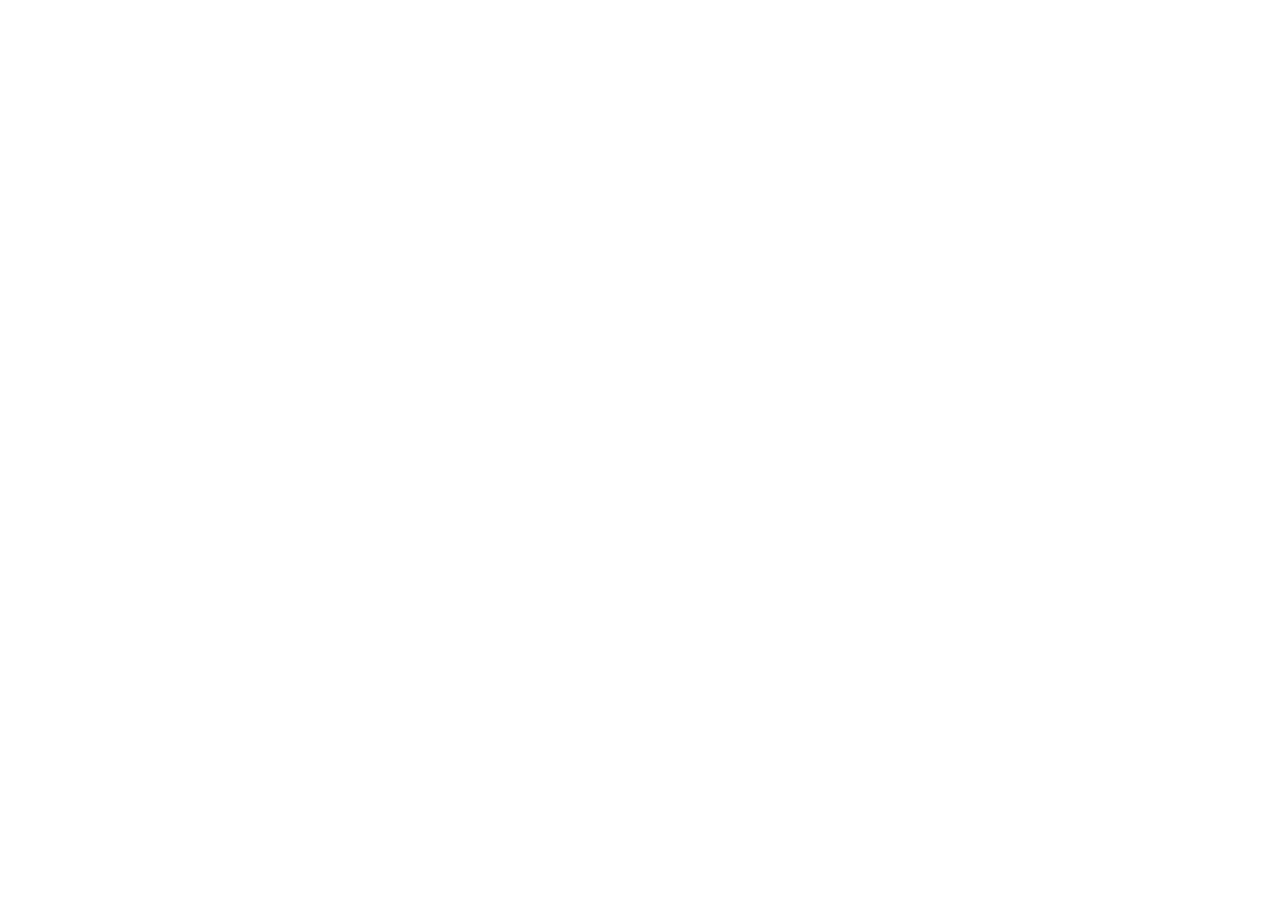
==== index.html @ 46333143 "Deploy portfolio" ====
<!doctype html>
<html lang="en">
  <head>
    <meta charset="UTF-8" />
    <link rel="icon" type="image/svg+xml" href="/portfolio/vite.svg" />
    <meta name="viewport" content="width=device-width, initial-scale=1.0" />
    <title>portfolio</title>
    <script type="module" crossorigin src="/portfolio/assets/index-CJTxj2IG.js"></script>
    <link rel="stylesheet" crossorigin href="/portfolio/assets/index-BjgT5rln.css">
  </head>
  <body>
    <div id="root"></div>
  </body>
</html>
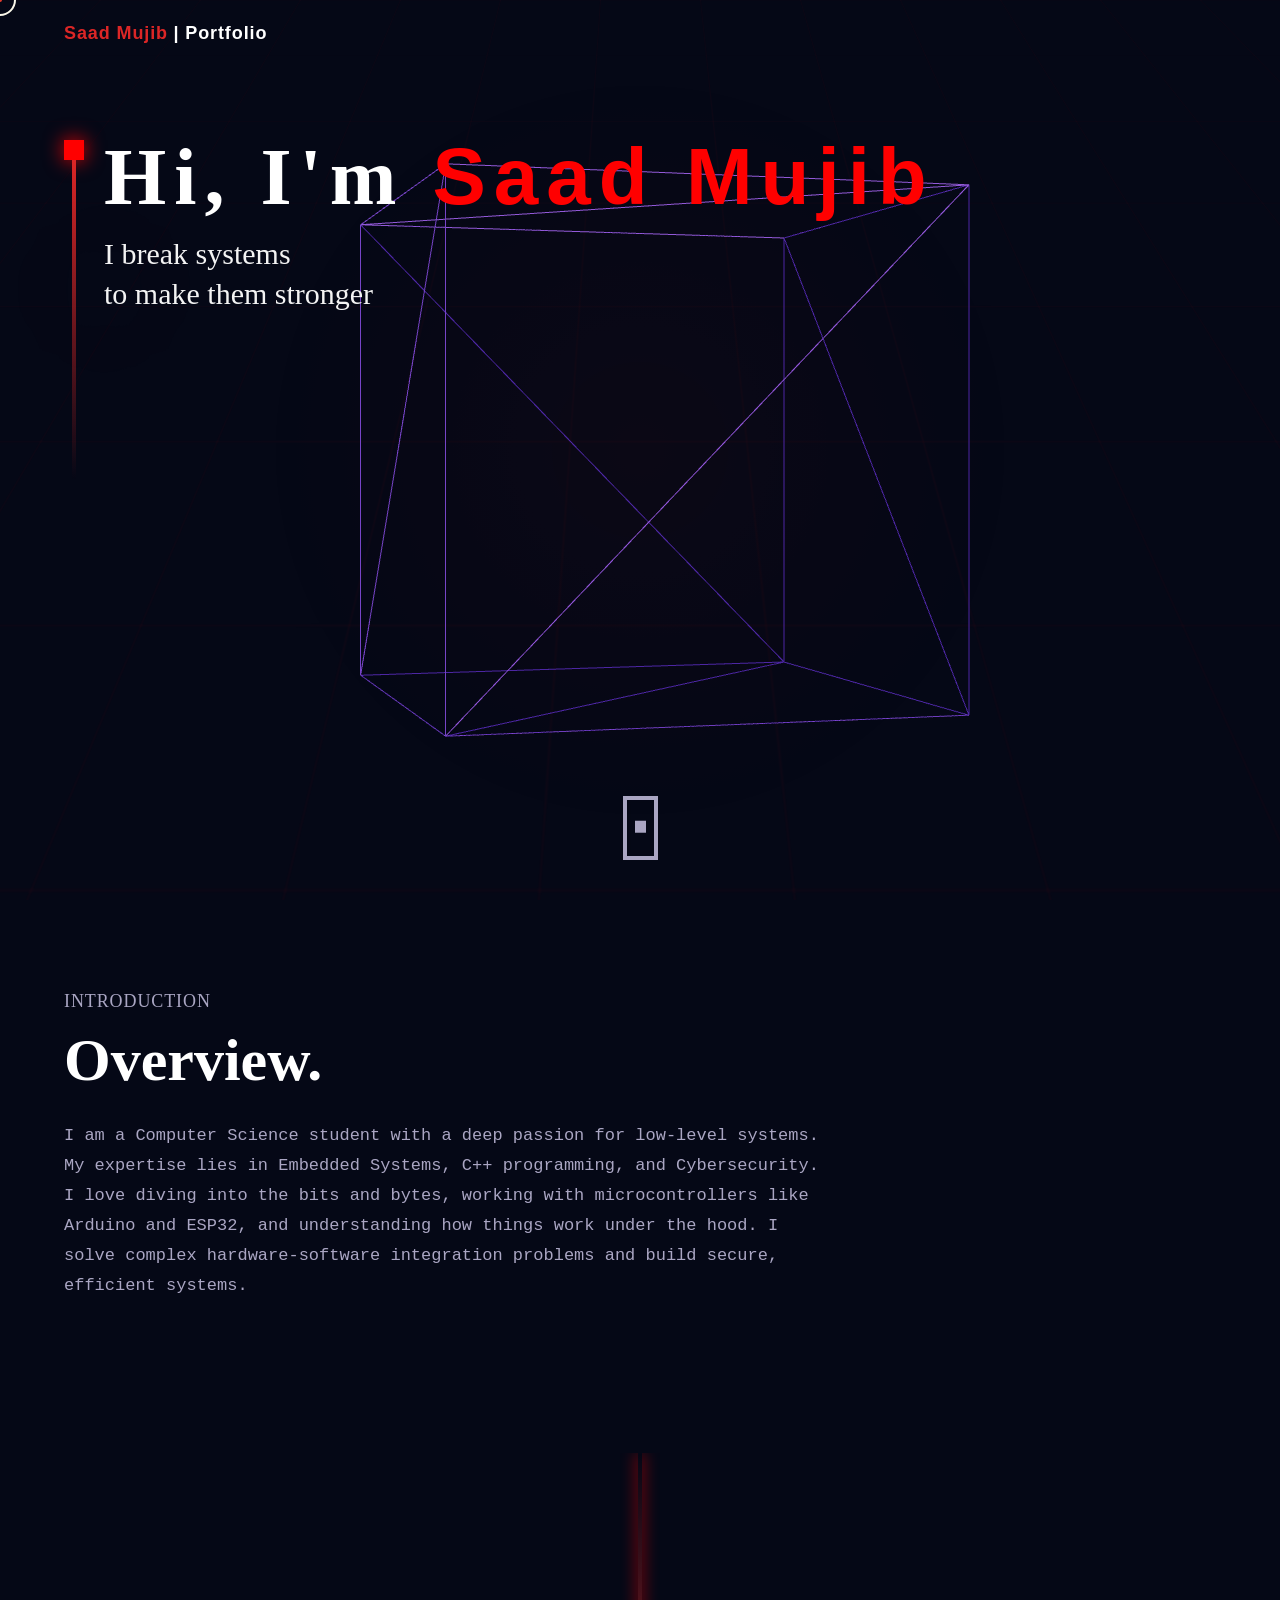
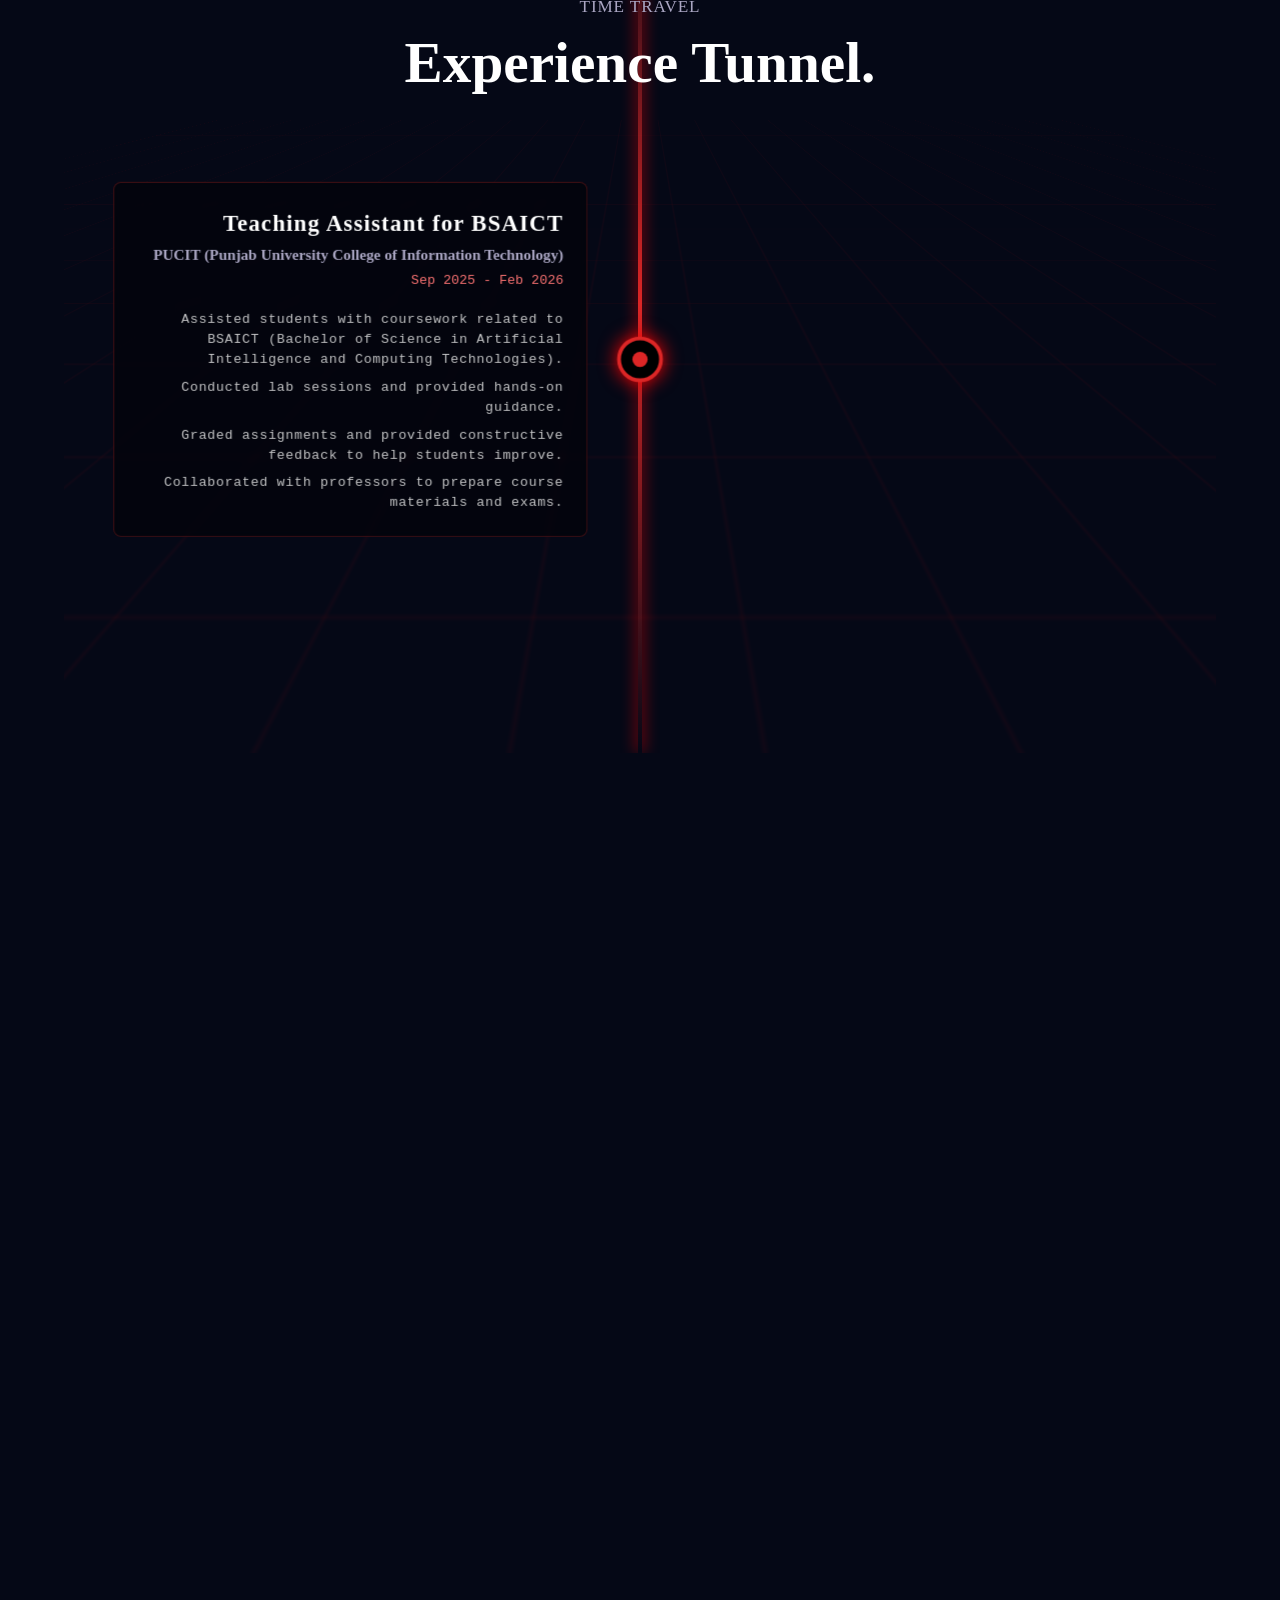
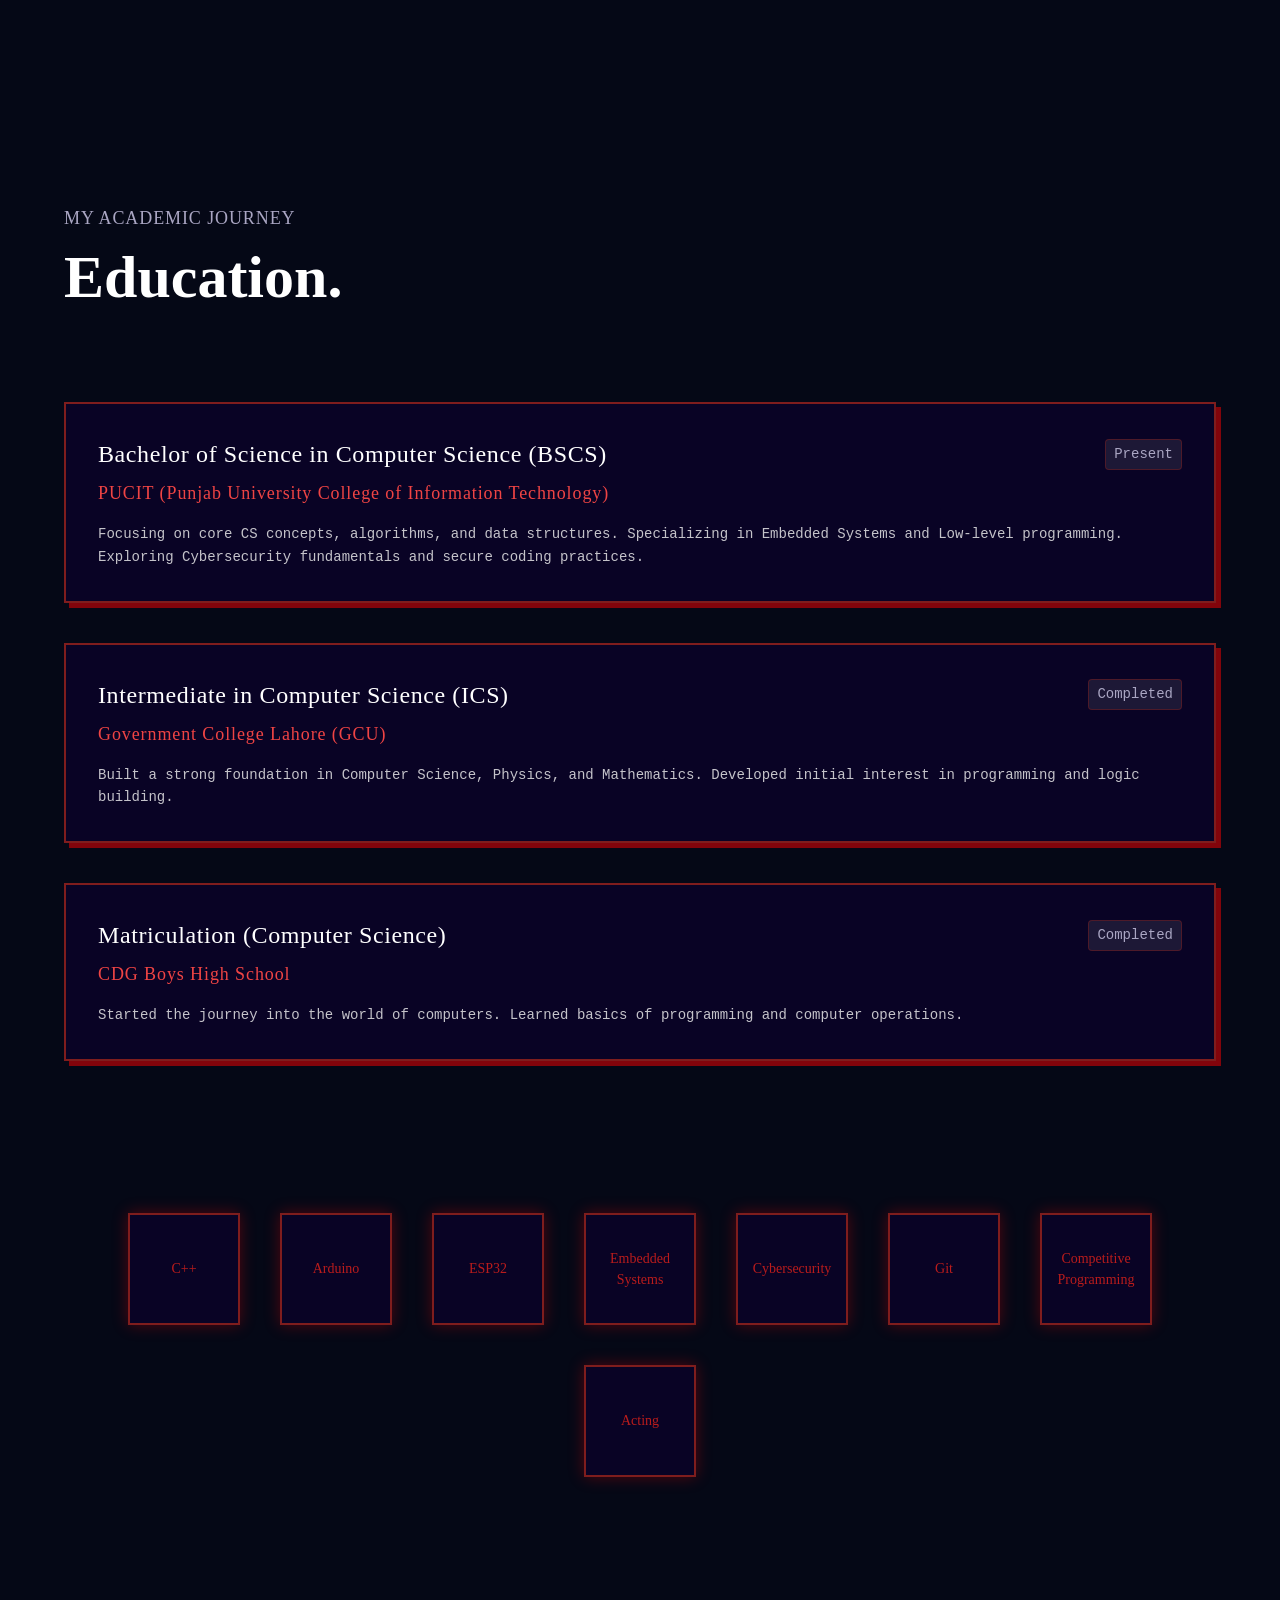
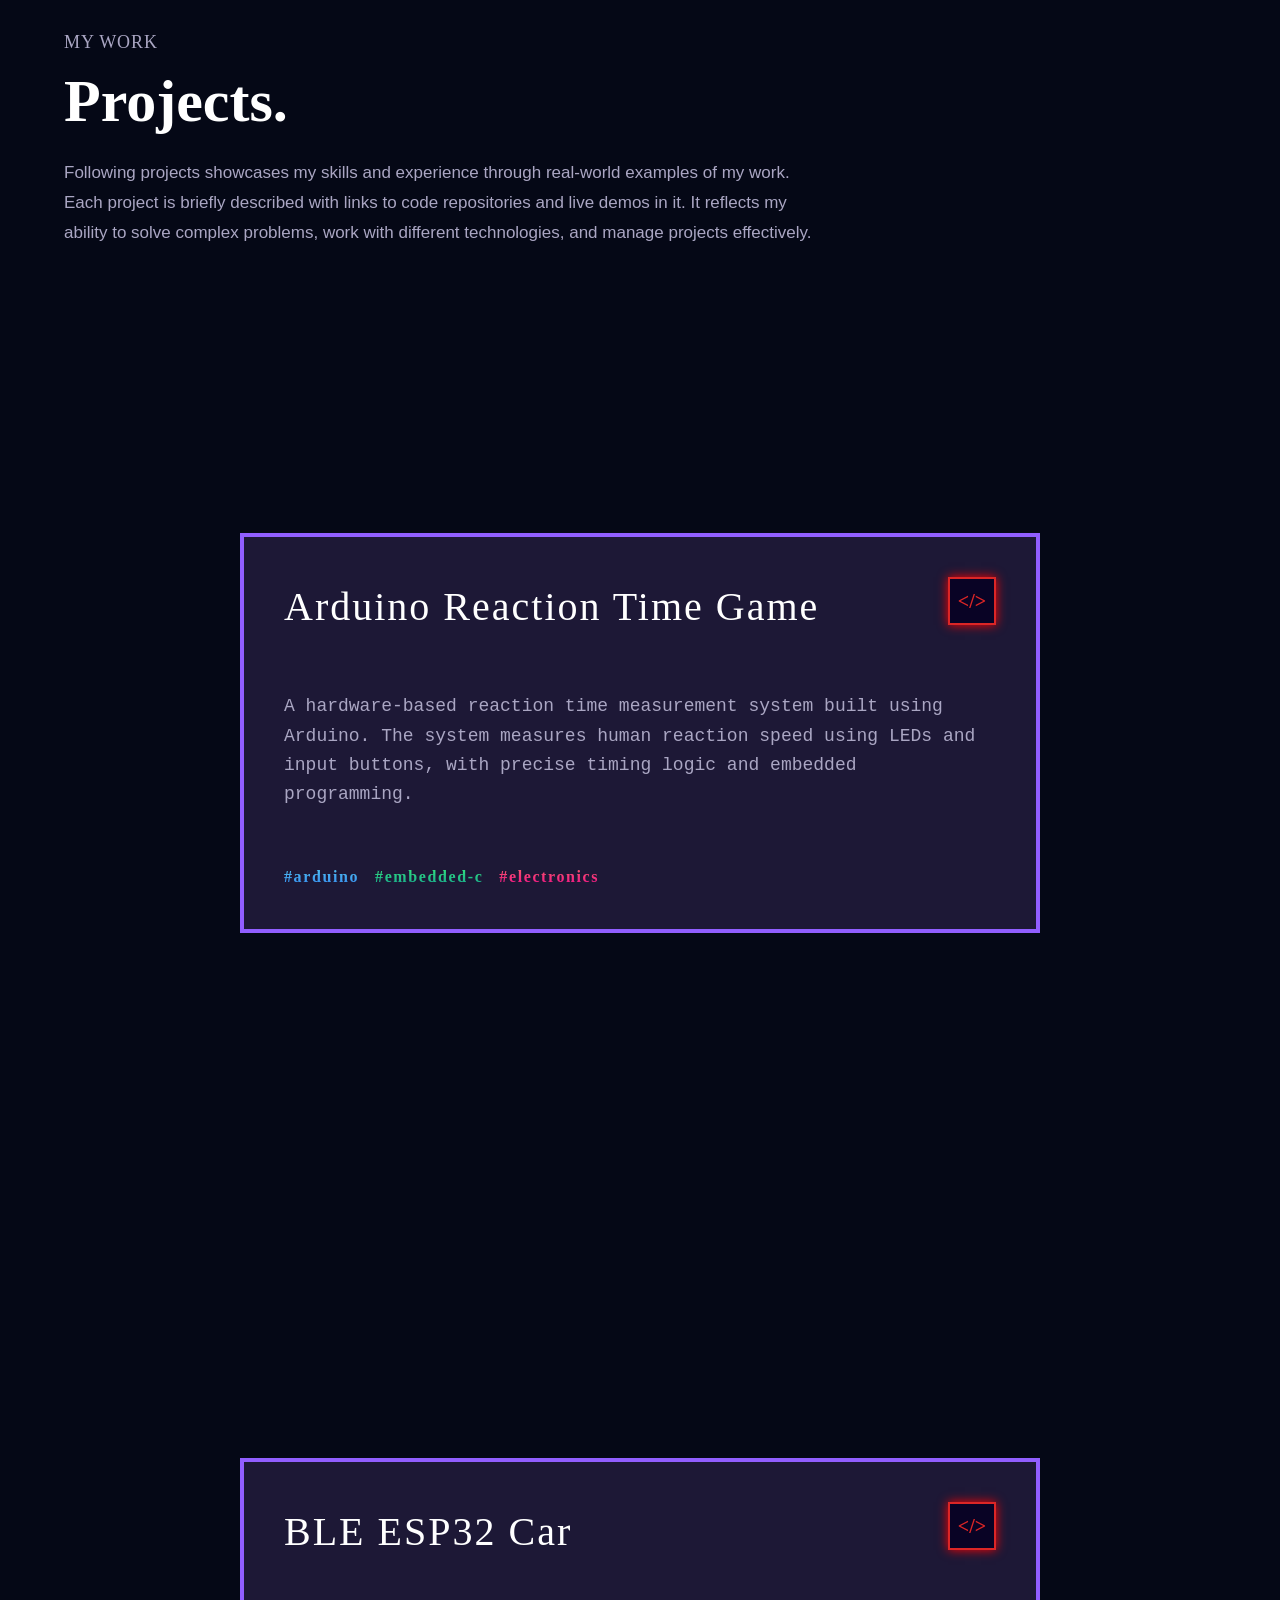
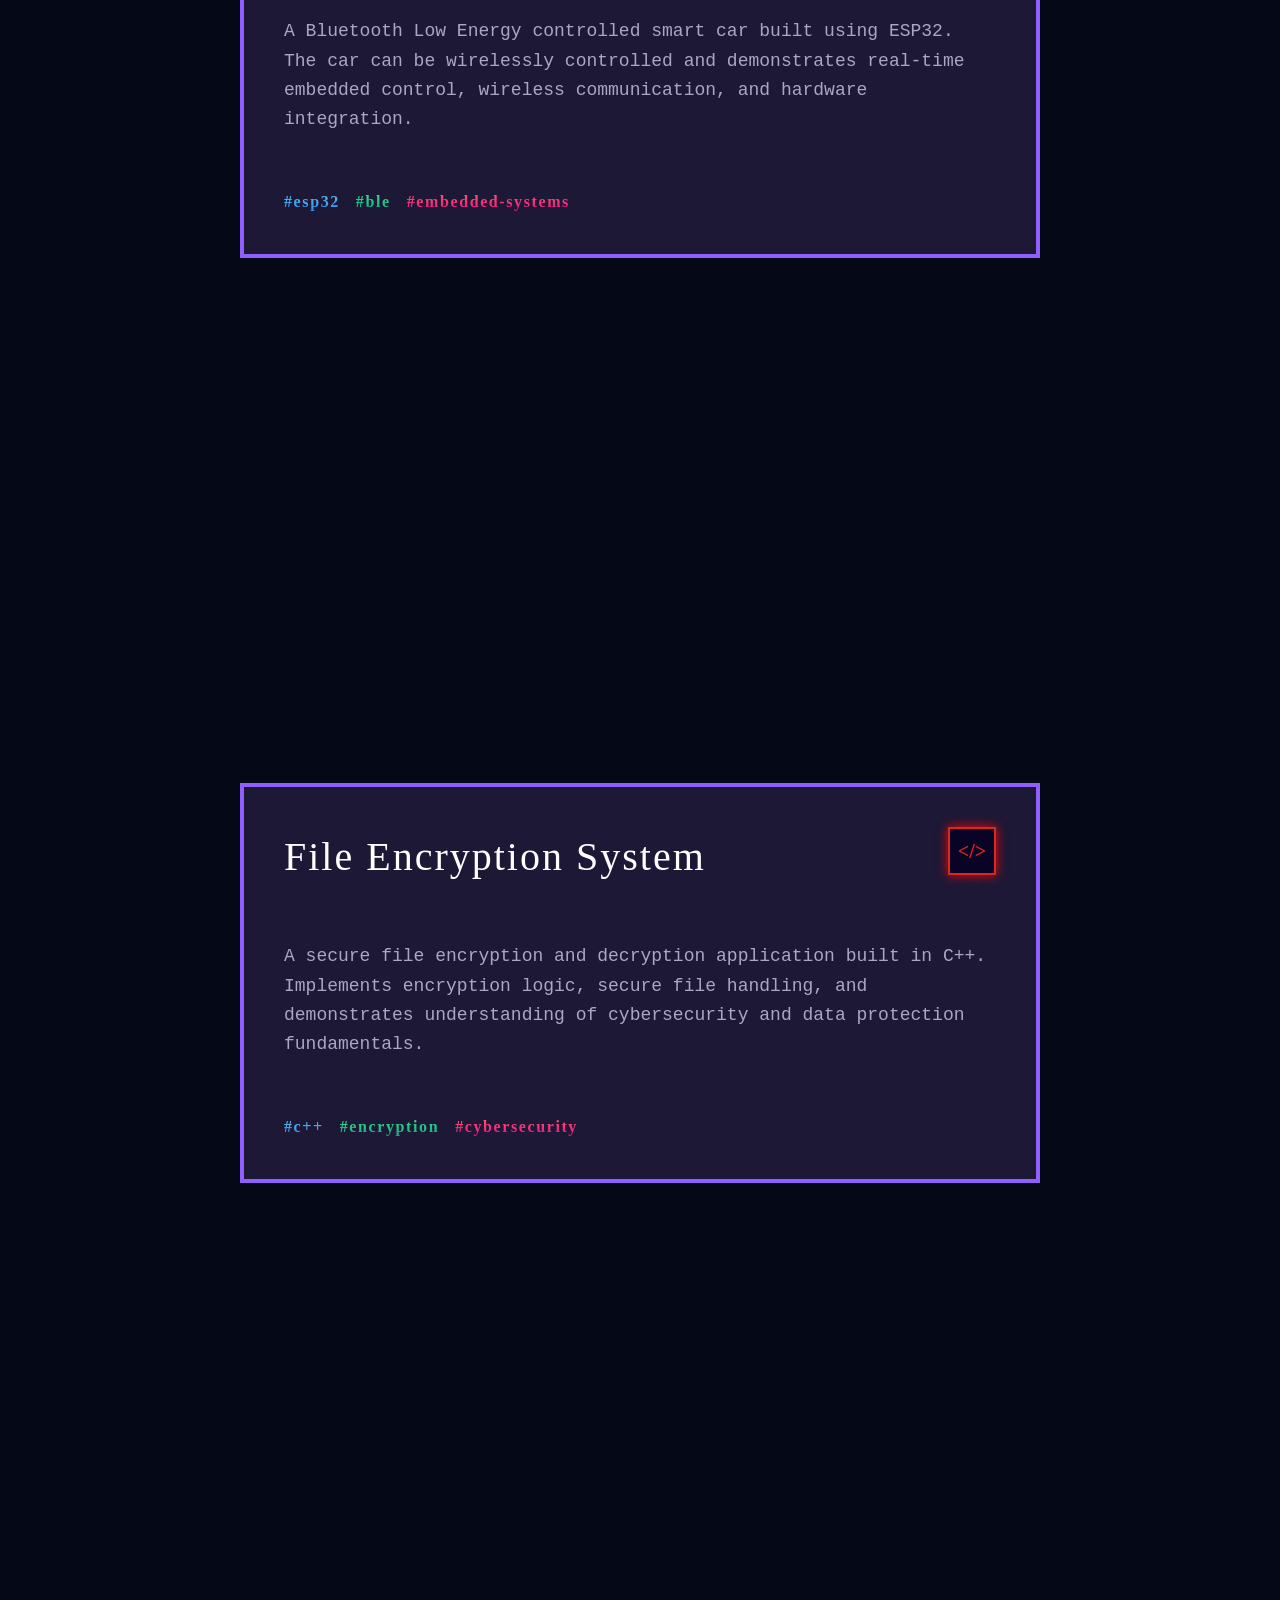
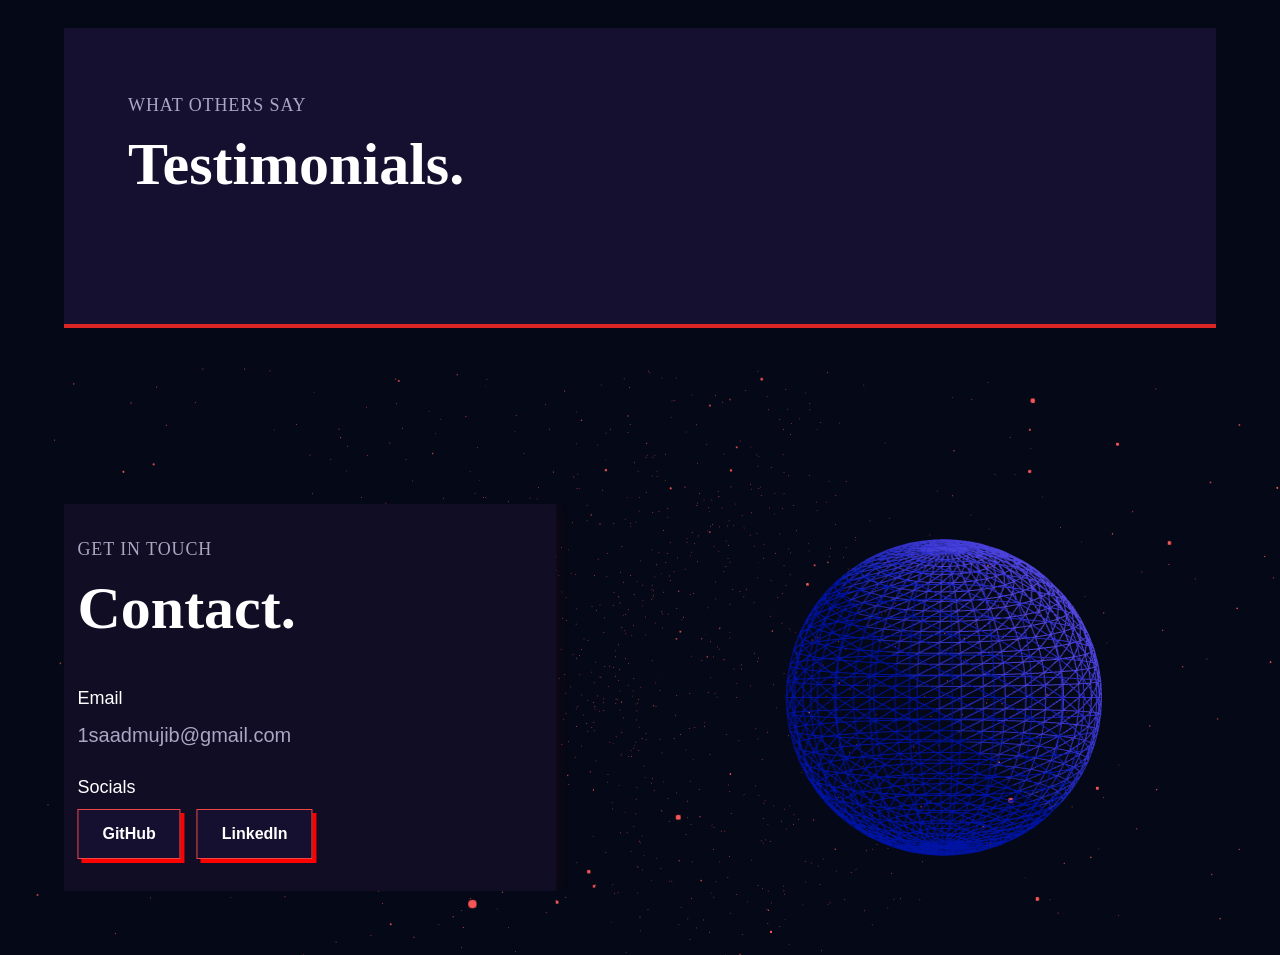
==== commit 277286fe: "fix base path" ====
--- a/index.html
+++ b/index.html
@@ -2,11 +2,11 @@
 <html lang="en">
   <head>
     <meta charset="UTF-8" />
-    <link rel="icon" type="image/svg+xml" href="/portfolio/vite.svg" />
+    <link rel="icon" type="image/svg+xml" href="/vite.svg" />
     <meta name="viewport" content="width=device-width, initial-scale=1.0" />
     <title>portfolio</title>
-    <script type="module" crossorigin src="/portfolio/assets/index-CJTxj2IG.js"></script>
-    <link rel="stylesheet" crossorigin href="/portfolio/assets/index-BjgT5rln.css">
+    <script type="module" crossorigin src="/assets/index-BDBpgsNN.js"></script>
+    <link rel="stylesheet" crossorigin href="/assets/index-BjgT5rln.css">
   </head>
   <body>
     <div id="root"></div>
--- a/assets/index-BjgT5rln.css
+++ b/assets/index-BjgT5rln.css
@@ -0,0 +1 @@
+@import "https://fonts.googleapis.com/css2?family=Creepster&family=Rubik+Glitch&family=Poppins:wght@100;200;300;400;500;600;700;800;900&display=swap";*,:before,:after{box-sizing:border-box;border:0 solid #e5e7eb}:before,:after{--tw-content:""}html,:host{-webkit-text-size-adjust:100%;tab-size:4;font-feature-settings:normal;font-variation-settings:normal;-webkit-tap-highlight-color:transparent;font-family:ui-sans-serif,system-ui,sans-serif,Apple Color Emoji,Segoe UI Emoji,Segoe UI Symbol,Noto Color Emoji;line-height:1.5}body{line-height:inherit;margin:0}hr{height:0;color:inherit;border-top-width:1px}abbr:where([title]){-webkit-text-decoration:underline dotted;text-decoration:underline dotted}h1,h2,h3,h4,h5,h6{font-size:inherit;font-weight:inherit}a{color:inherit;-webkit-text-decoration:inherit;text-decoration:inherit}b,strong{font-weight:bolder}code,kbd,samp,pre{font-feature-settings:normal;font-variation-settings:normal;font-family:ui-monospace,SFMono-Regular,Menlo,Monaco,Consolas,Liberation Mono,Courier New,monospace;font-size:1em}small{font-size:80%}sub,sup{vertical-align:baseline;font-size:75%;line-height:0;position:relative}sub{bottom:-.25em}sup{top:-.5em}table{text-indent:0;border-color:inherit;border-collapse:collapse}button,input,optgroup,select,textarea{font-feature-settings:inherit;font-variation-settings:inherit;font-family:inherit;font-size:100%;font-weight:inherit;line-height:inherit;color:inherit;margin:0;padding:0}button,select{text-transform:none}button,[type=button],[type=reset],[type=submit]{-webkit-appearance:button;background-color:#0000;background-image:none}:-moz-focusring{outline:auto}:-moz-ui-invalid{box-shadow:none}progress{vertical-align:baseline}::-webkit-inner-spin-button{height:auto}::-webkit-outer-spin-button{height:auto}[type=search]{-webkit-appearance:textfield;outline-offset:-2px}::-webkit-search-decoration{-webkit-appearance:none}::-webkit-file-upload-button{-webkit-appearance:button;font:inherit}summary{display:list-item}blockquote,dl,dd,h1,h2,h3,h4,h5,h6,hr,figure,p,pre{margin:0}fieldset{margin:0;padding:0}legend{padding:0}ol,ul,menu{margin:0;padding:0;list-style:none}dialog{padding:0}textarea{resize:vertical}input::-moz-placeholder{opacity:1;color:#9ca3af}textarea::-moz-placeholder{opacity:1;color:#9ca3af}input::placeholder,textarea::placeholder{opacity:1;color:#9ca3af}button,[role=button]{cursor:pointer}:disabled{cursor:default}img,svg,video,canvas,audio,iframe,embed,object{vertical-align:middle;display:block}img,video{max-width:100%;height:auto}[hidden]{display:none}*,:before,:after,::backdrop{--tw-border-spacing-x:0;--tw-border-spacing-y:0;--tw-translate-x:0;--tw-translate-y:0;--tw-rotate:0;--tw-skew-x:0;--tw-skew-y:0;--tw-scale-x:1;--tw-scale-y:1;--tw-pan-x: ;--tw-pan-y: ;--tw-pinch-zoom: ;--tw-scroll-snap-strictness:proximity;--tw-gradient-from-position: ;--tw-gradient-via-position: ;--tw-gradient-to-position: ;--tw-ordinal: ;--tw-slashed-zero: ;--tw-numeric-figure: ;--tw-numeric-spacing: ;--tw-numeric-fraction: ;--tw-ring-inset: ;--tw-ring-offset-width:0px;--tw-ring-offset-color:#fff;--tw-ring-color:#3b82f680;--tw-ring-offset-shadow:0 0 #0000;--tw-ring-shadow:0 0 #0000;--tw-shadow:0 0 #0000;--tw-shadow-colored:0 0 #0000;--tw-blur: ;--tw-brightness: ;--tw-contrast: ;--tw-grayscale: ;--tw-hue-rotate: ;--tw-invert: ;--tw-saturate: ;--tw-sepia: ;--tw-drop-shadow: ;--tw-backdrop-blur: ;--tw-backdrop-brightness: ;--tw-backdrop-contrast: ;--tw-backdrop-grayscale: ;--tw-backdrop-hue-rotate: ;--tw-backdrop-invert: ;--tw-backdrop-opacity: ;--tw-backdrop-saturate: ;--tw-backdrop-sepia: }.container{width:100%}@media (width>=450px){.container{max-width:450px}}@media (width>=640px){.container{max-width:640px}}@media (width>=768px){.container{max-width:768px}}@media (width>=1024px){.container{max-width:1024px}}@media (width>=1280px){.container{max-width:1280px}}@media (width>=1536px){.container{max-width:1536px}}.pointer-events-none{pointer-events:none}.pointer-events-auto{pointer-events:auto}.fixed{position:fixed}.absolute{position:absolute}.relative{position:relative}.sticky{position:sticky}.inset-0{inset:0}.bottom-0{bottom:0}.bottom-1\/3{bottom:33.3333%}.bottom-32{bottom:8rem}.left-0{left:0}.left-1\/2{left:50%}.left-10{left:2.5rem}.right-20{right:5rem}.top-0{top:0}.top-1\/2{top:50%}.top-1\/4{top:25%}.top-\[120px\]{top:120px}.z-0{z-index:0}.z-10{z-index:10}.z-20{z-index:20}.z-\[-1\]{z-index:-1}.z-\[9999\]{z-index:9999}.mx-auto{margin-left:auto;margin-right:auto}.-mt-20{margin-top:-5rem}.mb-1{margin-bottom:.25rem}.mb-2{margin-bottom:.5rem}.mb-20{margin-bottom:5rem}.mb-4{margin-bottom:1rem}.mt-1{margin-top:.25rem}.mt-12{margin-top:3rem}.mt-2{margin-top:.5rem}.mt-20{margin-top:5rem}.mt-3{margin-top:.75rem}.mt-4{margin-top:1rem}.mt-5{margin-top:1.25rem}.mt-7{margin-top:1.75rem}.mt-8{margin-top:2rem}.inline-block{display:inline-block}.flex{display:flex}.hidden{display:none}.h-1{height:.25rem}.h-12{height:3rem}.h-28{height:7rem}.h-3{height:.75rem}.h-32{height:8rem}.h-4{height:1rem}.h-40{height:10rem}.h-5{height:1.25rem}.h-64{height:16rem}.h-8{height:2rem}.h-\[350px\]{height:350px}.h-\[400px\]{height:400px}.h-\[64px\]{height:64px}.h-auto{height:auto}.h-full{height:100%}.h-screen{height:100vh}.min-h-\[200vh\]{min-height:200vh}.min-h-\[300px\]{min-height:300px}.w-1{width:.25rem}.w-12{width:3rem}.w-28{width:7rem}.w-3{width:.75rem}.w-32{width:8rem}.w-4{width:1rem}.w-5{width:1.25rem}.w-64{width:16rem}.w-8{width:2rem}.w-\[35px\]{width:35px}.w-\[45\%\]{width:45%}.w-\[800px\]{width:800px}.w-full{width:100%}.max-w-3xl{max-width:48rem}.max-w-7xl{max-width:80rem}.flex-1{flex:1}.flex-\[0\.75\]{flex:.75}.origin-top{transform-origin:top}.-translate-x-1\/2{--tw-translate-x:-50%;transform:translate(var(--tw-translate-x), var(--tw-translate-y)) rotate(var(--tw-rotate)) skewX(var(--tw-skew-x)) skewY(var(--tw-skew-y)) scaleX(var(--tw-scale-x)) scaleY(var(--tw-scale-y))}.-translate-y-1\/2{--tw-translate-y:-50%;transform:translate(var(--tw-translate-x), var(--tw-translate-y)) rotate(var(--tw-rotate)) skewX(var(--tw-skew-x)) skewY(var(--tw-skew-y)) scaleX(var(--tw-scale-x)) scaleY(var(--tw-scale-y))}.animate-\[grid-scroll_20s_linear_infinite\]{animation:20s linear infinite grid-scroll}@keyframes pulse{50%{opacity:.5}}.animate-pulse{animation:2s cubic-bezier(.4,0,.6,1) infinite pulse}@keyframes spin{to{transform:rotate(360deg)}}.animate-spin{animation:1s linear infinite spin}.cursor-none{cursor:none}.cursor-pointer{cursor:pointer}.list-none{list-style-type:none}.flex-row{flex-direction:row}.flex-row-reverse{flex-direction:row-reverse}.flex-col{flex-direction:column}.flex-col-reverse{flex-direction:column-reverse}.flex-wrap{flex-wrap:wrap}.items-start{align-items:flex-start}.items-end{align-items:flex-end}.items-center{align-items:center}.justify-center{justify-content:center}.justify-between{justify-content:space-between}.gap-1{gap:.25rem}.gap-10{gap:2.5rem}.gap-2{gap:.5rem}.gap-4{gap:1rem}.gap-5{gap:1.25rem}.gap-6{gap:1.5rem}.gap-7{gap:1.75rem}.space-y-2>:not([hidden])~:not([hidden]){--tw-space-y-reverse:0;margin-top:calc(.5rem * calc(1 - var(--tw-space-y-reverse)));margin-bottom:calc(.5rem * var(--tw-space-y-reverse))}.overflow-hidden{overflow:hidden}.rounded{border-radius:.25rem}.rounded-full{border-radius:9999px}.rounded-lg{border-radius:.5rem}.border{border-width:1px}.border-2{border-width:2px}.border-4{border-width:4px}.border-b-4{border-bottom-width:4px}.border-l-4{border-left-width:4px}.border-t-2{border-top-width:2px}.border-\[\#915eff\]{--tw-border-opacity:1;border-color:rgb(145 94 255/var(--tw-border-opacity))}.border-red-500{--tw-border-opacity:1;border-color:rgb(239 68 68/var(--tw-border-opacity))}.border-red-500\/20{border-color:#ef444433}.border-red-600{--tw-border-opacity:1;border-color:rgb(220 38 38/var(--tw-border-opacity))}.border-red-900{--tw-border-opacity:1;border-color:rgb(127 29 29/var(--tw-border-opacity))}.border-red-900\/30{border-color:#7f1d1d4d}.border-red-900\/50{border-color:#7f1d1d80}.border-secondary{--tw-border-opacity:1;border-color:rgb(170 166 195/var(--tw-border-opacity))}.bg-\[\#1d1836\]{--tw-bg-opacity:1;background-color:rgb(29 24 54/var(--tw-bg-opacity))}.bg-\[\#ff0000\]{--tw-bg-opacity:1;background-color:rgb(255 0 0/var(--tw-bg-opacity))}.bg-black{--tw-bg-opacity:1;background-color:rgb(0 0 0/var(--tw-bg-opacity))}.bg-black-100{--tw-bg-opacity:1;background-color:rgb(16 13 37/var(--tw-bg-opacity))}.bg-black-200{--tw-bg-opacity:1;background-color:rgb(9 3 37/var(--tw-bg-opacity))}.bg-black\/40{background-color:#0006}.bg-primary{--tw-bg-opacity:1;background-color:rgb(5 8 22/var(--tw-bg-opacity))}.bg-red-500{--tw-bg-opacity:1;background-color:rgb(239 68 68/var(--tw-bg-opacity))}.bg-red-600{--tw-bg-opacity:1;background-color:rgb(220 38 38/var(--tw-bg-opacity))}.bg-secondary{--tw-bg-opacity:1;background-color:rgb(170 166 195/var(--tw-bg-opacity))}.bg-tertiary{--tw-bg-opacity:1;background-color:rgb(21 16 48/var(--tw-bg-opacity))}.bg-transparent{background-color:#0000}.bg-\[linear-gradient\(rgba\(255\,0\,0\,0\.1\)_1px\,transparent_1px\)\,linear-gradient\(90deg\,rgba\(255\,0\,0\,0\.1\)_1px\,transparent_1px\)\]{background-image:linear-gradient(#ff00001a 1px,#0000 1px),linear-gradient(90deg,#ff00001a 1px,#0000 1px)}.bg-\[linear-gradient\(rgba\(255\,0\,0\,0\.2\)_1px\,transparent_1px\)\,linear-gradient\(90deg\,rgba\(255\,0\,0\,0\.2\)_1px\,transparent_1px\)\]{background-image:linear-gradient(#f003 1px,#0000 1px),linear-gradient(90deg,#f003 1px,#0000 1px)}.bg-\[radial-gradient\(circle_at_center\,_var\(--tw-gradient-stops\)\)\]{background-image:radial-gradient(circle at center, var(--tw-gradient-stops))}.bg-gradient-to-b{background-image:linear-gradient(to bottom, var(--tw-gradient-stops))}.from-red-600{--tw-gradient-from:#dc2626 var(--tw-gradient-from-position);--tw-gradient-to:#dc262600 var(--tw-gradient-to-position);--tw-gradient-stops:var(--tw-gradient-from), var(--tw-gradient-to)}.from-red-900\/20{--tw-gradient-from:#7f1d1d33 var(--tw-gradient-from-position);--tw-gradient-to:#7f1d1d00 var(--tw-gradient-to-position);--tw-gradient-stops:var(--tw-gradient-from), var(--tw-gradient-to)}.from-transparent{--tw-gradient-from:transparent var(--tw-gradient-from-position);--tw-gradient-to:#0000 var(--tw-gradient-to-position);--tw-gradient-stops:var(--tw-gradient-from), var(--tw-gradient-to)}.via-red-600{--tw-gradient-to:#dc262600 var(--tw-gradient-to-position);--tw-gradient-stops:var(--tw-gradient-from), #dc2626 var(--tw-gradient-via-position), var(--tw-gradient-to)}.via-transparent{--tw-gradient-to:#0000 var(--tw-gradient-to-position);--tw-gradient-stops:var(--tw-gradient-from), transparent var(--tw-gradient-via-position), var(--tw-gradient-to)}.to-transparent{--tw-gradient-to:transparent var(--tw-gradient-to-position)}.bg-\[size\:100px_100px\]{background-size:100px 100px}.bg-\[size\:50px_50px\]{background-size:50px 50px}.bg-cover{background-size:cover}.bg-center{background-position:50%}.bg-no-repeat{background-repeat:no-repeat}.p-10{padding:2.5rem}.p-2{padding:.5rem}.p-6{padding:1.5rem}.p-8{padding:2rem}.px-2{padding-left:.5rem;padding-right:.5rem}.px-6{padding-left:1.5rem;padding-right:1.5rem}.py-1{padding-top:.25rem;padding-bottom:.25rem}.py-10{padding-top:2.5rem;padding-bottom:2.5rem}.py-3{padding-top:.75rem;padding-bottom:.75rem}.py-5{padding-top:1.25rem;padding-bottom:1.25rem}.py-6{padding-top:1.5rem;padding-bottom:1.5rem}.pb-14{padding-bottom:3.5rem}.text-left{text-align:left}.text-center{text-align:center}.text-right{text-align:right}.font-mono{font-family:ui-monospace,SFMono-Regular,Menlo,Monaco,Consolas,Liberation Mono,Courier New,monospace}.font-scary{font-family:Creepster,cursive}.font-wicked{font-family:Rubik Glitch,cursive}.text-\[12px\]{font-size:12px}.text-\[14px\]{font-size:14px}.text-\[16px\]{font-size:16px}.text-\[17px\]{font-size:17px}.text-\[18px\]{font-size:18px}.text-\[20px\]{font-size:20px}.text-\[24px\]{font-size:24px}.text-\[30px\]{font-size:30px}.text-\[40px\]{font-size:40px}.text-\[48px\]{font-size:48px}.text-xl{font-size:1.25rem;line-height:1.75rem}.font-black{font-weight:900}.font-bold{font-weight:700}.font-medium{font-weight:500}.font-semibold{font-weight:600}.uppercase{text-transform:uppercase}.leading-\[30px\]{line-height:30px}.leading-relaxed{line-height:1.625}.tracking-wide{letter-spacing:.025em}.tracking-wider{letter-spacing:.05em}.tracking-widest{letter-spacing:.1em}.text-\[\#915eff\]{--tw-text-opacity:1;color:rgb(145 94 255/var(--tw-text-opacity))}.text-\[\#dfd9ff\]{--tw-text-opacity:1;color:rgb(223 217 255/var(--tw-text-opacity))}.text-\[\#ff0000\]{--tw-text-opacity:1;color:rgb(255 0 0/var(--tw-text-opacity))}.text-red-200{--tw-text-opacity:1;color:rgb(254 202 202/var(--tw-text-opacity))}.text-red-400{--tw-text-opacity:1;color:rgb(248 113 113/var(--tw-text-opacity))}.text-red-500{--tw-text-opacity:1;color:rgb(239 68 68/var(--tw-text-opacity))}.text-red-600{--tw-text-opacity:1;color:rgb(220 38 38/var(--tw-text-opacity))}.text-red-700{--tw-text-opacity:1;color:rgb(185 28 28/var(--tw-text-opacity))}.text-secondary{--tw-text-opacity:1;color:rgb(170 166 195/var(--tw-text-opacity))}.text-white{--tw-text-opacity:1;color:rgb(255 255 255/var(--tw-text-opacity))}.text-white-100{--tw-text-opacity:1;color:rgb(243 243 243/var(--tw-text-opacity))}.opacity-20{opacity:.2}.opacity-30{opacity:.3}.opacity-80{opacity:.8}.mix-blend-difference{mix-blend-mode:difference}.shadow-\[-10px_0px_20px_0px_rgba\(255\,0\,0\,0\.3\)\]{--tw-shadow:-10px 0px 20px 0px #ff00004d;--tw-shadow-colored:-10px 0px 20px 0px var(--tw-shadow-color);box-shadow:var(--tw-ring-offset-shadow,0 0 #0000), var(--tw-ring-shadow,0 0 #0000), var(--tw-shadow)}.shadow-\[0_0_10px_\#ff0000\]{--tw-shadow:0 0 10px red;--tw-shadow-colored:0 0 10px var(--tw-shadow-color);box-shadow:var(--tw-ring-offset-shadow,0 0 #0000), var(--tw-ring-shadow,0 0 #0000), var(--tw-shadow)}.shadow-\[0_0_15px_\#ff0000\]{--tw-shadow:0 0 15px red;--tw-shadow-colored:0 0 15px var(--tw-shadow-color);box-shadow:var(--tw-ring-offset-shadow,0 0 #0000), var(--tw-ring-shadow,0 0 #0000), var(--tw-shadow)}.shadow-\[0_0_15px_rgba\(255\,0\,0\,0\.3\)\]{--tw-shadow:0 0 15px #ff00004d;--tw-shadow-colored:0 0 15px var(--tw-shadow-color);box-shadow:var(--tw-ring-offset-shadow,0 0 #0000), var(--tw-ring-shadow,0 0 #0000), var(--tw-shadow)}.shadow-\[0_0_20px_\#ff0000\]{--tw-shadow:0 0 20px red;--tw-shadow-colored:0 0 20px var(--tw-shadow-color);box-shadow:var(--tw-ring-offset-shadow,0 0 #0000), var(--tw-ring-shadow,0 0 #0000), var(--tw-shadow)}.shadow-\[4px_4px_0px_0px_\#ff0000\]{--tw-shadow:4px 4px 0px 0px red;--tw-shadow-colored:4px 4px 0px 0px var(--tw-shadow-color);box-shadow:var(--tw-ring-offset-shadow,0 0 #0000), var(--tw-ring-shadow,0 0 #0000), var(--tw-shadow)}.shadow-\[5px_5px_0px_0px_rgba\(255\,0\,0\,0\.5\)\]{--tw-shadow:5px 5px 0px 0px #ff000080;--tw-shadow-colored:5px 5px 0px 0px var(--tw-shadow-color);box-shadow:var(--tw-ring-offset-shadow,0 0 #0000), var(--tw-ring-shadow,0 0 #0000), var(--tw-shadow)}.outline-none{outline-offset:2px;outline:2px solid #0000}.blur-3xl{--tw-blur:blur(64px);filter:var(--tw-blur) var(--tw-brightness) var(--tw-contrast) var(--tw-grayscale) var(--tw-hue-rotate) var(--tw-invert) var(--tw-saturate) var(--tw-sepia) var(--tw-drop-shadow)}.blur-xl{--tw-blur:blur(24px);filter:var(--tw-blur) var(--tw-brightness) var(--tw-contrast) var(--tw-grayscale) var(--tw-hue-rotate) var(--tw-invert) var(--tw-saturate) var(--tw-sepia) var(--tw-drop-shadow)}.backdrop-blur-sm{--tw-backdrop-blur:blur(4px);-webkit-backdrop-filter:var(--tw-backdrop-blur) var(--tw-backdrop-brightness) var(--tw-backdrop-contrast) var(--tw-backdrop-grayscale) var(--tw-backdrop-hue-rotate) var(--tw-backdrop-invert) var(--tw-backdrop-opacity) var(--tw-backdrop-saturate) var(--tw-backdrop-sepia);backdrop-filter:var(--tw-backdrop-blur) var(--tw-backdrop-brightness) var(--tw-backdrop-contrast) var(--tw-backdrop-grayscale) var(--tw-backdrop-hue-rotate) var(--tw-backdrop-invert) var(--tw-backdrop-opacity) var(--tw-backdrop-saturate) var(--tw-backdrop-sepia)}.transition{transition-property:color,background-color,border-color,text-decoration-color,fill,stroke,opacity,box-shadow,transform,filter,-webkit-backdrop-filter,backdrop-filter;transition-duration:.15s;transition-timing-function:cubic-bezier(.4,0,.2,1)}.transition-all{transition-property:all;transition-duration:.15s;transition-timing-function:cubic-bezier(.4,0,.2,1)}.transition-colors{transition-property:color,background-color,border-color,text-decoration-color,fill,stroke;transition-duration:.15s;transition-timing-function:cubic-bezier(.4,0,.2,1)}.transition-opacity{transition-property:opacity;transition-duration:.15s;transition-timing-function:cubic-bezier(.4,0,.2,1)}.transition-transform{transition-property:transform;transition-duration:.15s;transition-timing-function:cubic-bezier(.4,0,.2,1)}.\[transform\:perspective\(1000px\)_rotateX\(60deg\)\]{transform:perspective(1000px)rotateX(60deg)}.\[transform\:perspective\(500px\)_rotateX\(60deg\)_translateY\(-100px\)_scale\(2\)\]{transform:perspective(500px)rotateX(60deg)translateY(-100px)scale(2)}*{box-sizing:border-box;scroll-behavior:smooth;--lightningcss-light: ;--lightningcss-dark:initial;color-scheme:dark;margin:0;padding:0;font-family:Poppins,sans-serif;cursor:none!important}button,a,input,textarea,select{cursor:none!important}.hash-span{margin-top:-100px;padding-bottom:100px;display:block}.black-gradient{background:linear-gradient(90deg,#434343,#000)}.violet-gradient{background:-webkit-linear-gradient(-90deg,#804dee 0%,#3c335000 100%)}.green-pink-gradient{background:"#00cea8";background:-webkit-linear-gradient(90.13deg,#00cea8 1.9%,#bf61ff 97.5%)}.orange-text-gradient{background:linear-gradient(#f5af19,#f12711);-webkit-text-fill-color:transparent;-webkit-background-clip:text}.green-text-gradient{background:linear-gradient(#38ef7d,#11998e);-webkit-text-fill-color:transparent;-webkit-background-clip:text}.blue-text-gradient{background:linear-gradient(#56ccf2,#2f80ed);-webkit-text-fill-color:transparent;-webkit-background-clip:text}.pink-text-gradient{background:linear-gradient(#fc6767,#ec008c);-webkit-text-fill-color:transparent;-webkit-background-clip:text}.canvas-loader{text-indent:-9999em;border-radius:50%;width:1em;height:1em;font-size:10px;animation:1.1s infinite mulShdSpin;position:relative;transform:translateZ(0)}@keyframes mulShdSpin{0%,to{box-shadow:0 -2.6em 0 0 #fff,1.8em -1.8em 0 0 #fff3,2.5em 0 0 0 #fff3,1.75em 1.75em 0 0 #fff3,0 2.5em 0 0 #fff3,-1.8em 1.8em 0 0 #fff3,-2.6em 0 0 0 #ffffff80,-1.8em -1.8em 0 0 #ffffffb3}12.5%{box-shadow:0 -2.6em 0 0 #ffffffb3,1.8em -1.8em 0 0 #fff,2.5em 0 0 0 #fff3,1.75em 1.75em 0 0 #fff3,0 2.5em 0 0 #fff3,-1.8em 1.8em 0 0 #fff3,-2.6em 0 0 0 #fff3,-1.8em -1.8em 0 0 #ffffff80}25%{box-shadow:0 -2.6em 0 0 #ffffff80,1.8em -1.8em 0 0 #ffffffb3,2.5em 0 0 0 #fff,1.75em 1.75em 0 0 #fff3,0 2.5em 0 0 #fff3,-1.8em 1.8em 0 0 #fff3,-2.6em 0 0 0 #fff3,-1.8em -1.8em 0 0 #fff3}37.5%{box-shadow:0 -2.6em 0 0 #fff3,1.8em -1.8em 0 0 #ffffff80,2.5em 0 0 0 #ffffffb3,1.75em 1.75em 0 0 #fff,0 2.5em 0 0 #fff3,-1.8em 1.8em 0 0 #fff3,-2.6em 0 0 0 #fff3,-1.8em -1.8em 0 0 #fff3}50%{box-shadow:0 -2.6em 0 0 #fff3,1.8em -1.8em 0 0 #fff3,2.5em 0 0 0 #ffffff80,1.75em 1.75em 0 0 #ffffffb3,0 2.5em 0 0 #fff,-1.8em 1.8em 0 0 #fff3,-2.6em 0 0 0 #fff3,-1.8em -1.8em 0 0 #fff3}62.5%{box-shadow:0 -2.6em 0 0 #fff3,1.8em -1.8em 0 0 #fff3,2.5em 0 0 0 #fff3,1.75em 1.75em 0 0 #ffffff80,0 2.5em 0 0 #ffffffb3,-1.8em 1.8em 0 0 #fff,-2.6em 0 0 0 #fff3,-1.8em -1.8em 0 0 #fff3}75%{box-shadow:0 -2.6em 0 0 #fff3,1.8em -1.8em 0 0 #fff3,2.5em 0 0 0 #fff3,1.75em 1.75em 0 0 #fff3,0 2.5em 0 0 #ffffff80,-1.8em 1.8em 0 0 #ffffffb3,-2.6em 0 0 0 #fff,-1.8em -1.8em 0 0 #fff3}87.5%{box-shadow:0 -2.6em 0 0 #fff3,1.8em -1.8em 0 0 #fff3,2.5em 0 0 0 #fff3,1.75em 1.75em 0 0 #fff3,0 2.5em 0 0 #fff3,-1.8em 1.8em 0 0 #ffffff80,-2.6em 0 0 0 #ffffffb3,-1.8em -1.8em 0 0 #fff}}.hover\:translate-x-\[2px\]:hover{--tw-translate-x:2px;transform:translate(var(--tw-translate-x), var(--tw-translate-y)) rotate(var(--tw-rotate)) skewX(var(--tw-skew-x)) skewY(var(--tw-skew-y)) scaleX(var(--tw-scale-x)) scaleY(var(--tw-scale-y))}.hover\:translate-y-\[2px\]:hover{--tw-translate-y:2px;transform:translate(var(--tw-translate-x), var(--tw-translate-y)) rotate(var(--tw-rotate)) skewX(var(--tw-skew-x)) skewY(var(--tw-skew-y)) scaleX(var(--tw-scale-x)) scaleY(var(--tw-scale-y))}.hover\:scale-110:hover{--tw-scale-x:1.1;--tw-scale-y:1.1;transform:translate(var(--tw-translate-x), var(--tw-translate-y)) rotate(var(--tw-rotate)) skewX(var(--tw-skew-x)) skewY(var(--tw-skew-y)) scaleX(var(--tw-scale-x)) scaleY(var(--tw-scale-y))}.hover\:border-red-500:hover{--tw-border-opacity:1;border-color:rgb(239 68 68/var(--tw-border-opacity))}.hover\:bg-black\/60:hover{background-color:#0009}.hover\:bg-red-600:hover{--tw-bg-opacity:1;background-color:rgb(220 38 38/var(--tw-bg-opacity))}.hover\:text-white:hover{--tw-text-opacity:1;color:rgb(255 255 255/var(--tw-text-opacity))}.hover\:opacity-100:hover{opacity:1}.hover\:shadow-\[0_0_30px_rgba\(255\,0\,0\,0\.6\)\]:hover{--tw-shadow:0 0 30px #f009;--tw-shadow-colored:0 0 30px var(--tw-shadow-color);box-shadow:var(--tw-ring-offset-shadow,0 0 #0000), var(--tw-ring-shadow,0 0 #0000), var(--tw-shadow)}.hover\:shadow-\[10px_10px_0px_0px_rgba\(255\,0\,0\,0\.8\)\]:hover{--tw-shadow:10px 10px 0px 0px #f00c;--tw-shadow-colored:10px 10px 0px 0px var(--tw-shadow-color);box-shadow:var(--tw-ring-offset-shadow,0 0 #0000), var(--tw-ring-shadow,0 0 #0000), var(--tw-shadow)}.hover\:shadow-\[2px_2px_0px_0px_\#ff0000\]:hover{--tw-shadow:2px 2px 0px 0px red;--tw-shadow-colored:2px 2px 0px 0px var(--tw-shadow-color);box-shadow:var(--tw-ring-offset-shadow,0 0 #0000), var(--tw-ring-shadow,0 0 #0000), var(--tw-shadow)}.group:hover .group-hover\:scale-110{--tw-scale-x:1.1;--tw-scale-y:1.1;transform:translate(var(--tw-translate-x), var(--tw-translate-y)) rotate(var(--tw-rotate)) skewX(var(--tw-skew-x)) skewY(var(--tw-skew-y)) scaleX(var(--tw-scale-x)) scaleY(var(--tw-scale-y))}.group:hover .group-hover\:text-red-500{--tw-text-opacity:1;color:rgb(239 68 68/var(--tw-text-opacity))}.group:hover .group-hover\:text-white{--tw-text-opacity:1;color:rgb(255 255 255/var(--tw-text-opacity))}@media (width>=450px){.xs\:bottom-10{bottom:2.5rem}.xs\:w-\[320px\]{width:320px}.xs\:text-\[20px\]{font-size:20px}.xs\:text-\[40px\]{font-size:40px}.xs\:text-\[50px\]{font-size:50px}}@media (width>=640px){.sm\:block{display:block}.sm\:h-80{height:20rem}.sm\:px-16{padding-left:4rem;padding-right:4rem}.sm\:py-16{padding-top:4rem;padding-bottom:4rem}.sm\:text-\[18px\]{font-size:18px}.sm\:text-\[26px\]{font-size:26px}.sm\:text-\[50px\]{font-size:50px}.sm\:text-\[60px\]{font-size:60px}}@media (width>=768px){.md\:h-\[550px\]{height:550px}.md\:text-\[60px\]{font-size:60px}}@media (width>=1024px){.lg\:text-\[30px\]{font-size:30px}.lg\:text-\[80px\]{font-size:80px}.lg\:leading-\[40px\]{line-height:40px}.lg\:leading-\[98px\]{line-height:98px}}@media (width>=1280px){.xl\:mt-12{margin-top:3rem}.xl\:h-auto{height:auto}.xl\:flex-1{flex:1}.xl\:flex-row{flex-direction:row}}
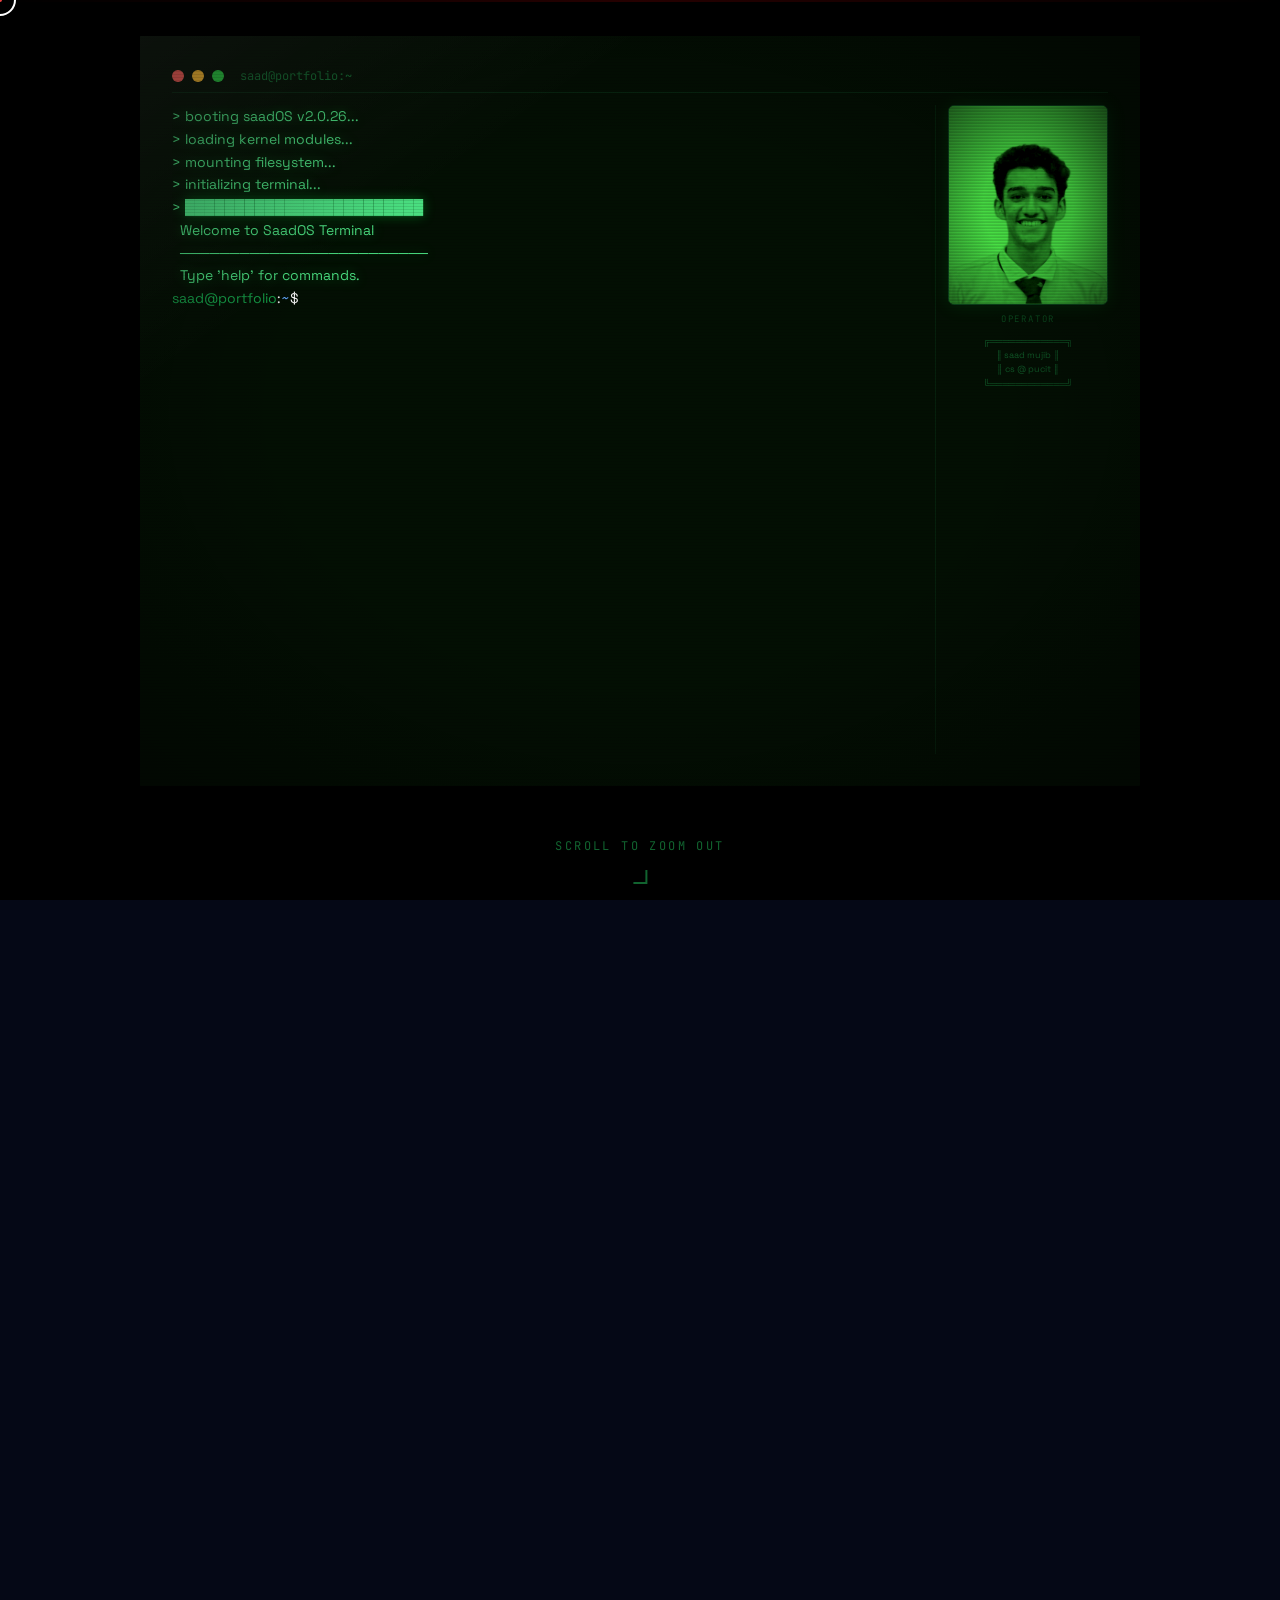
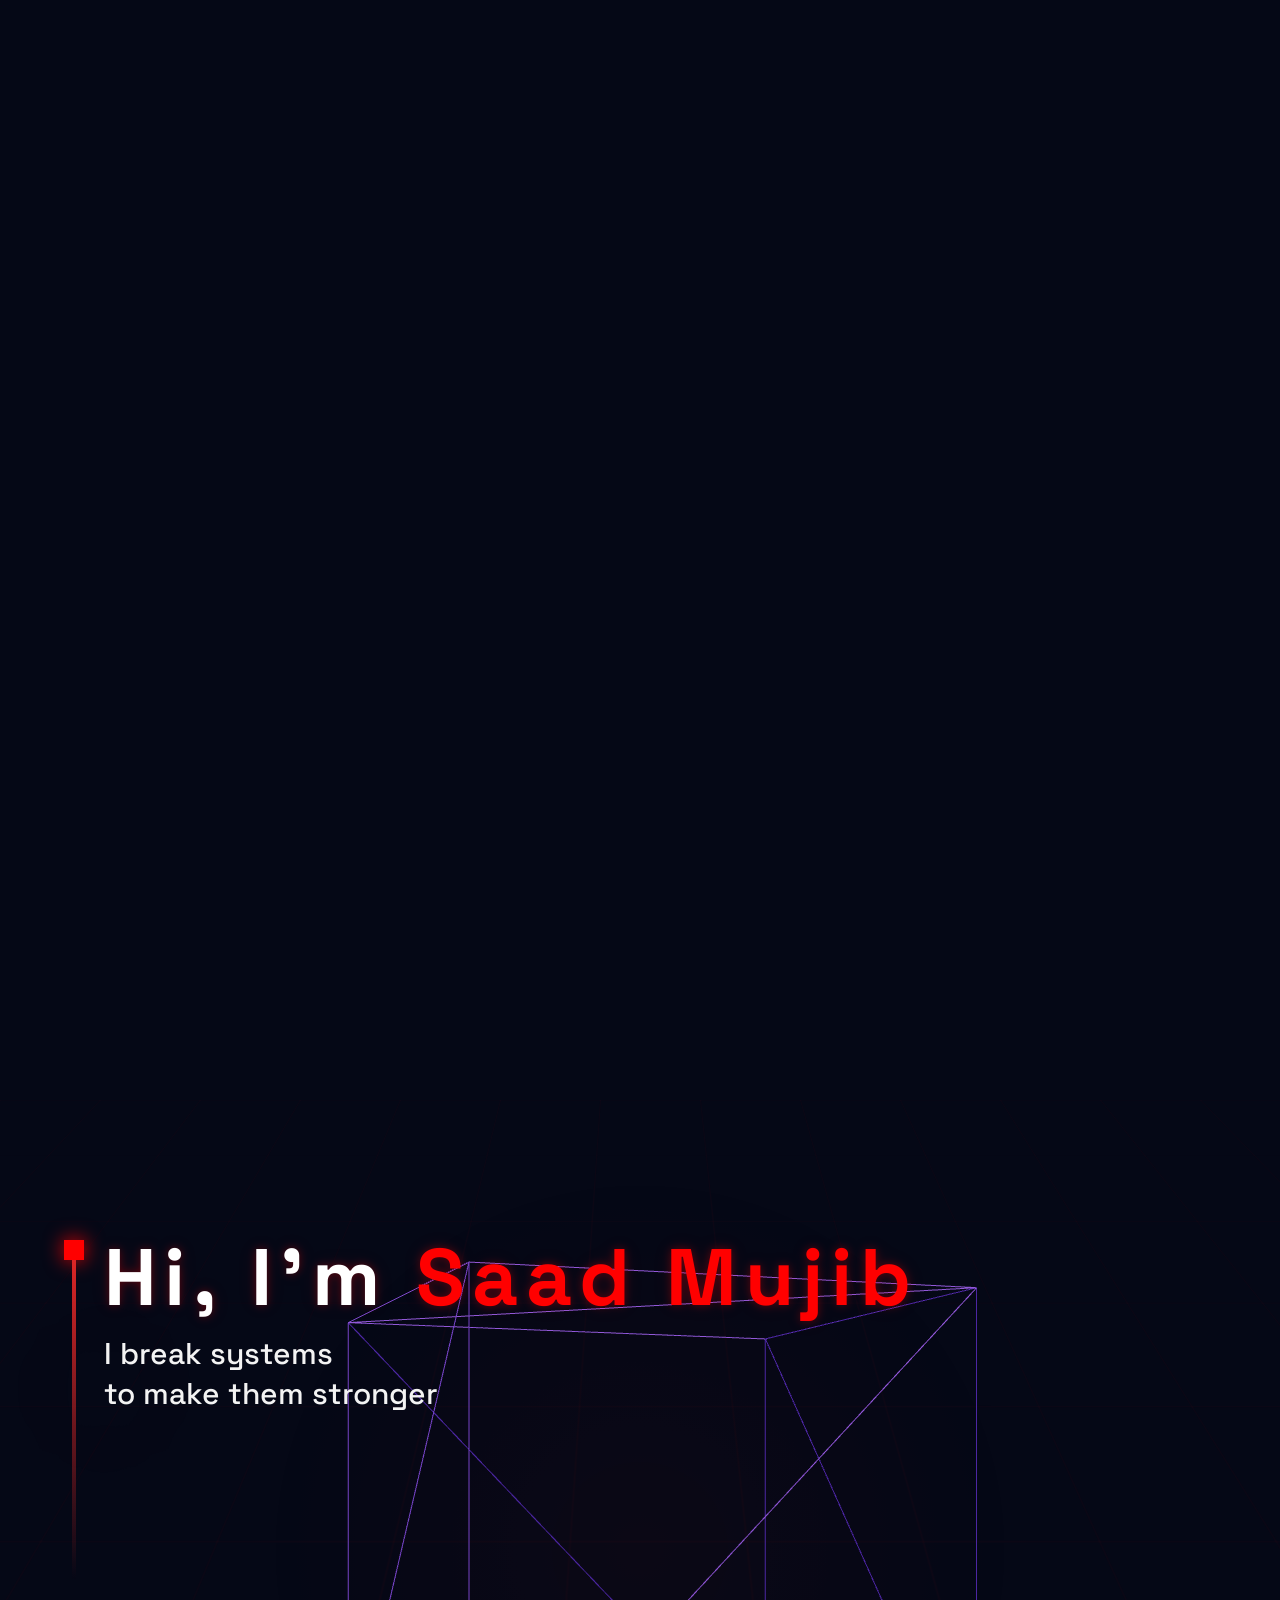
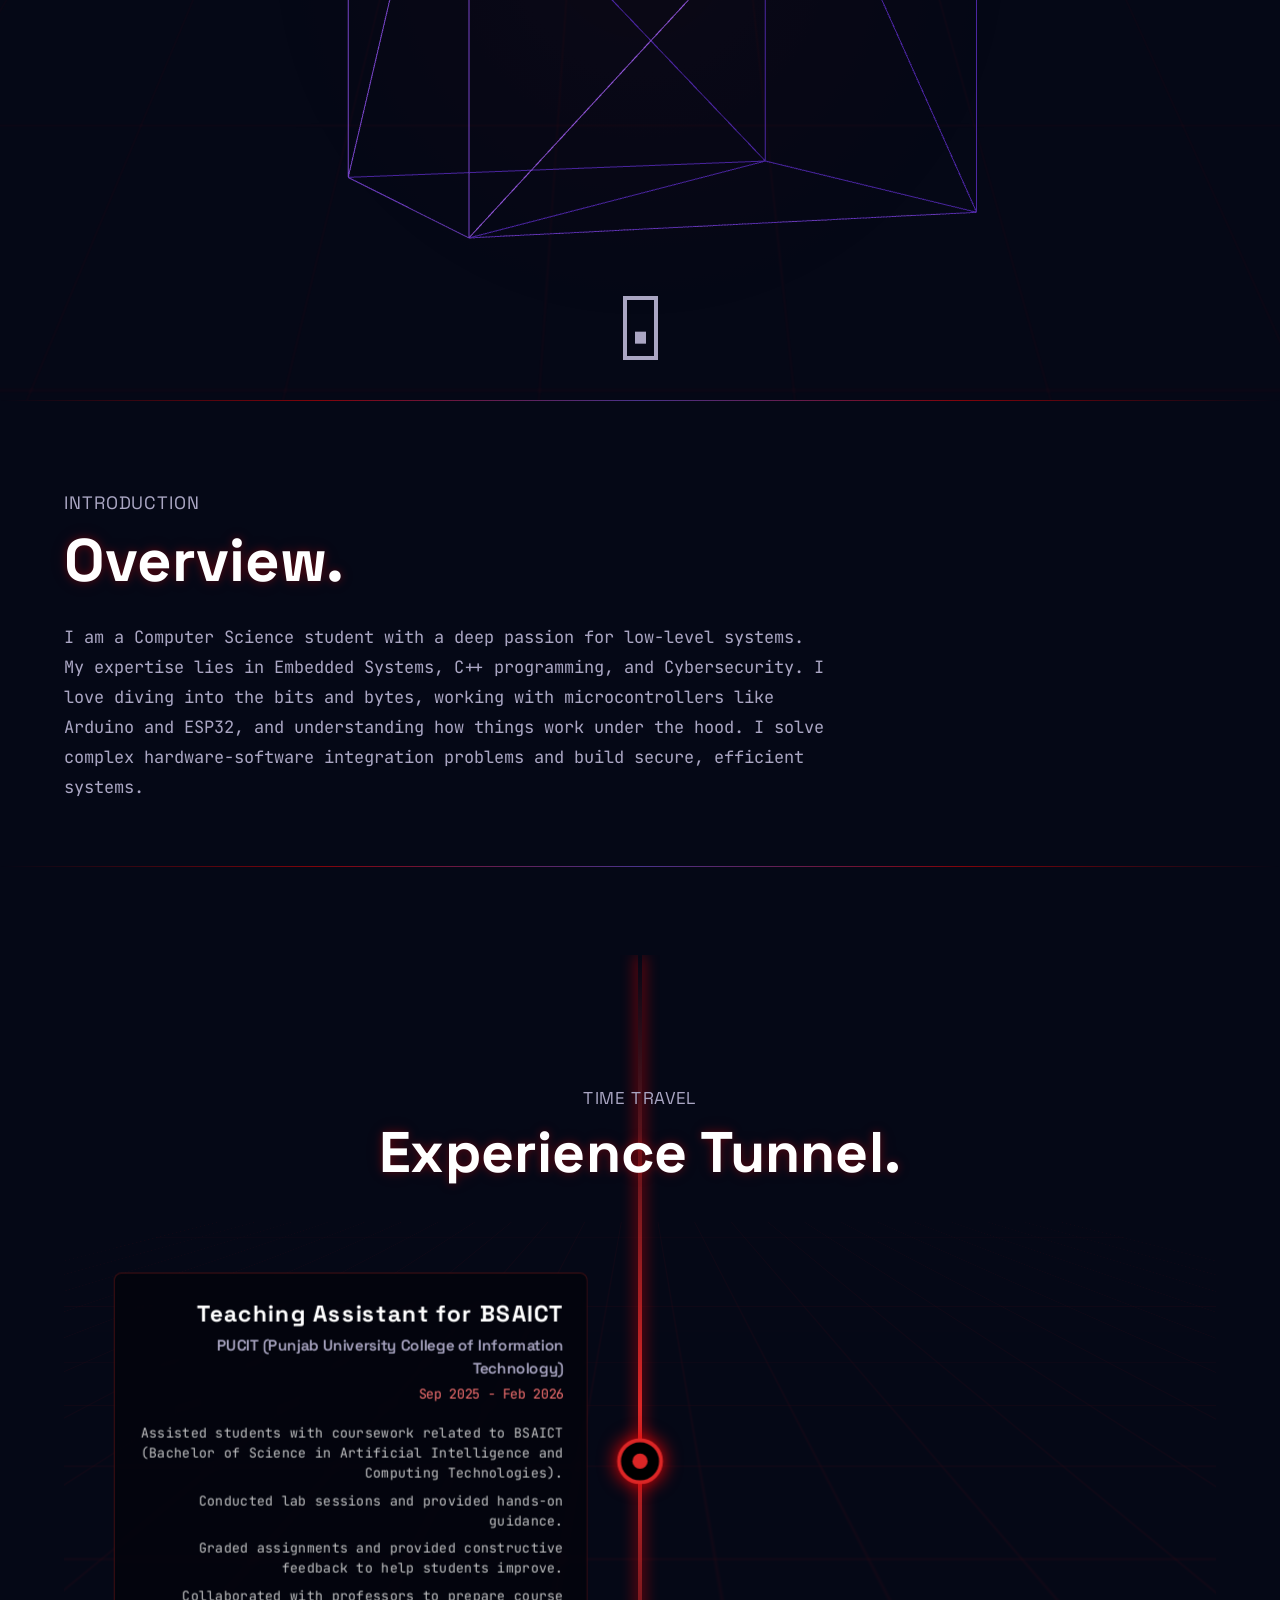
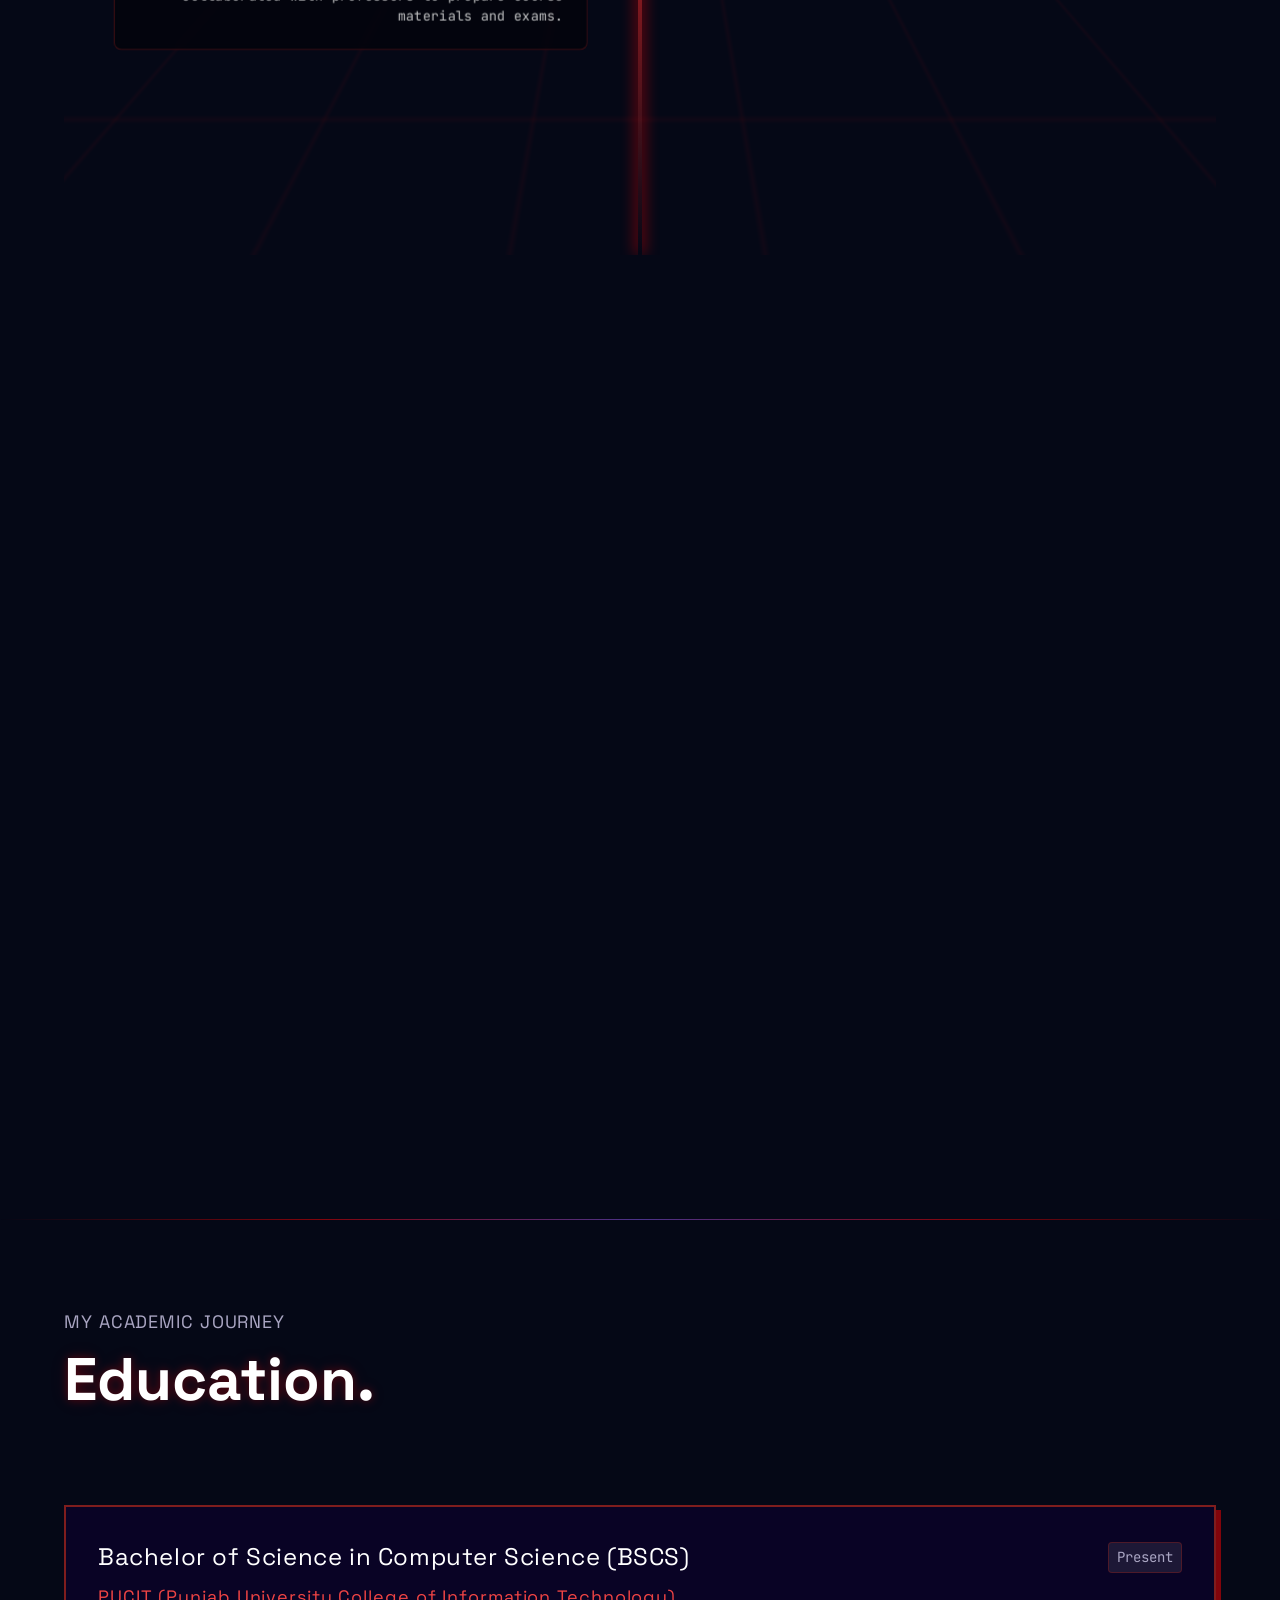
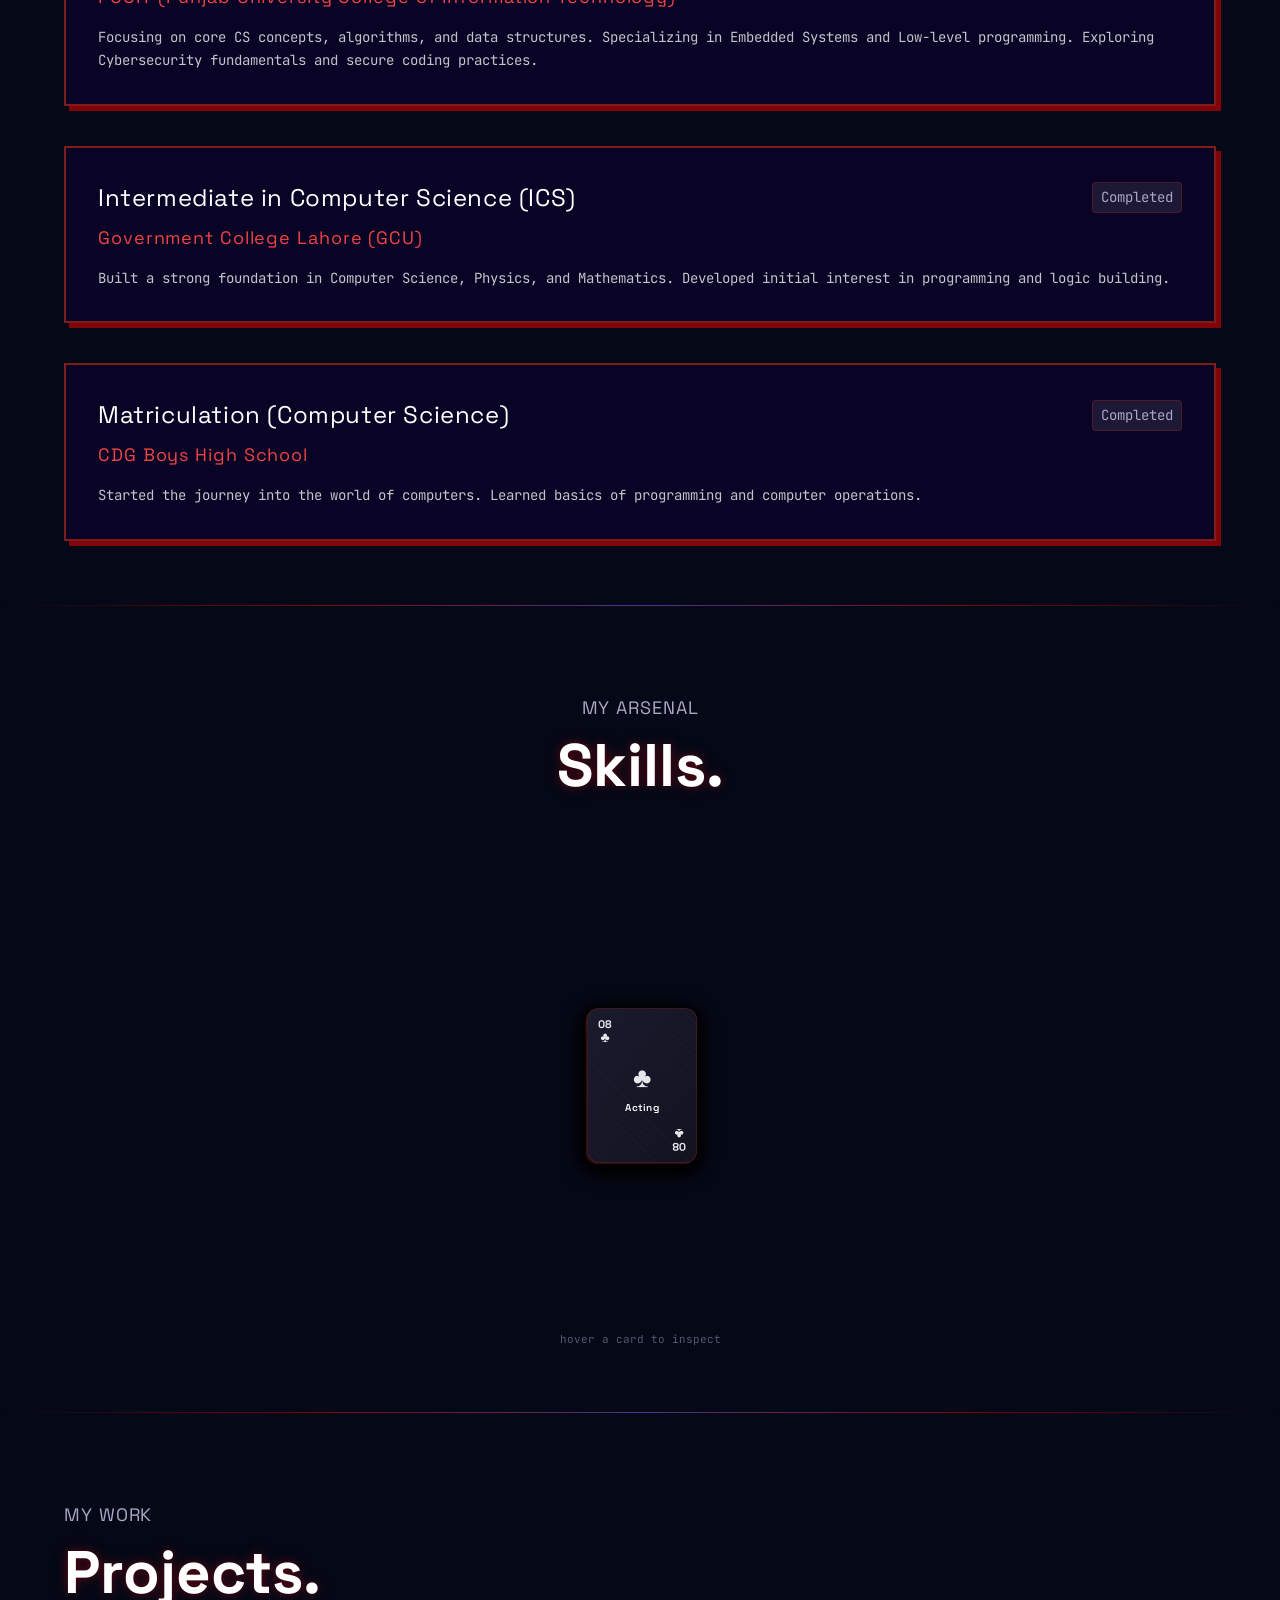
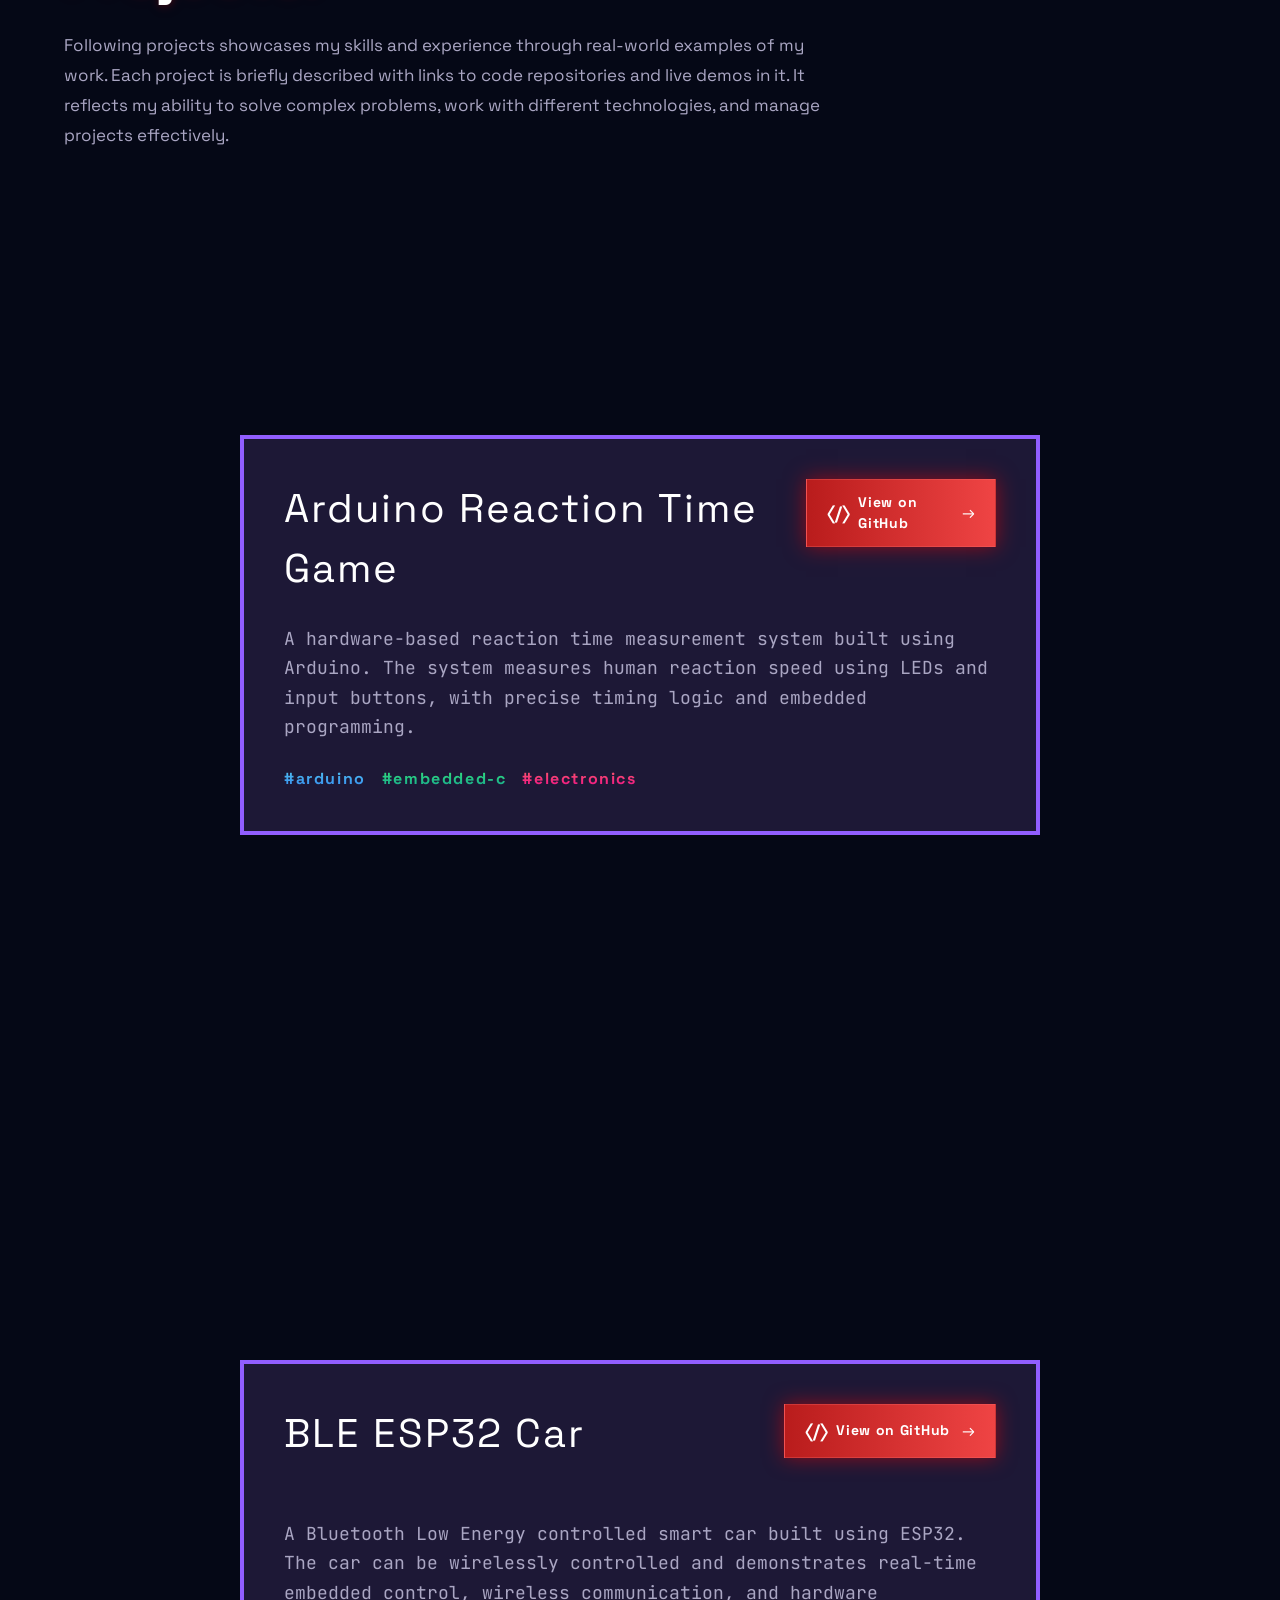
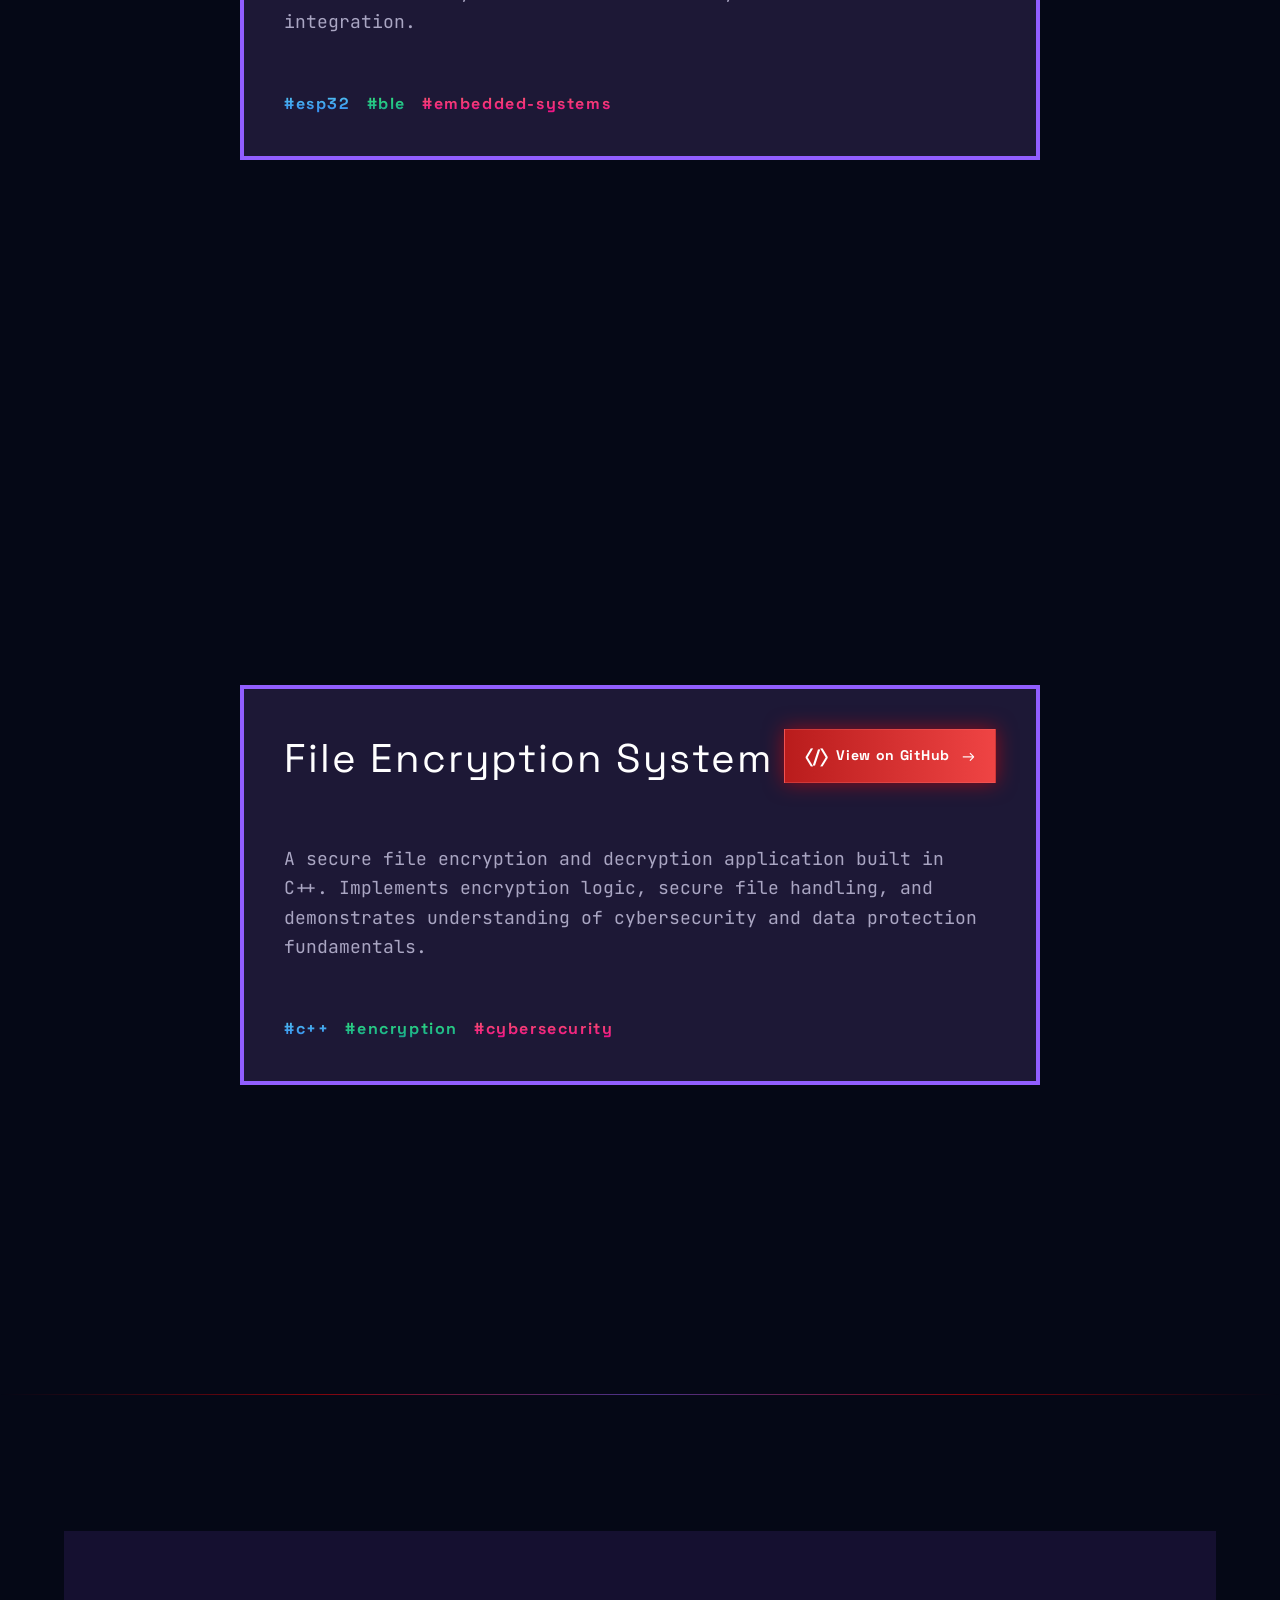
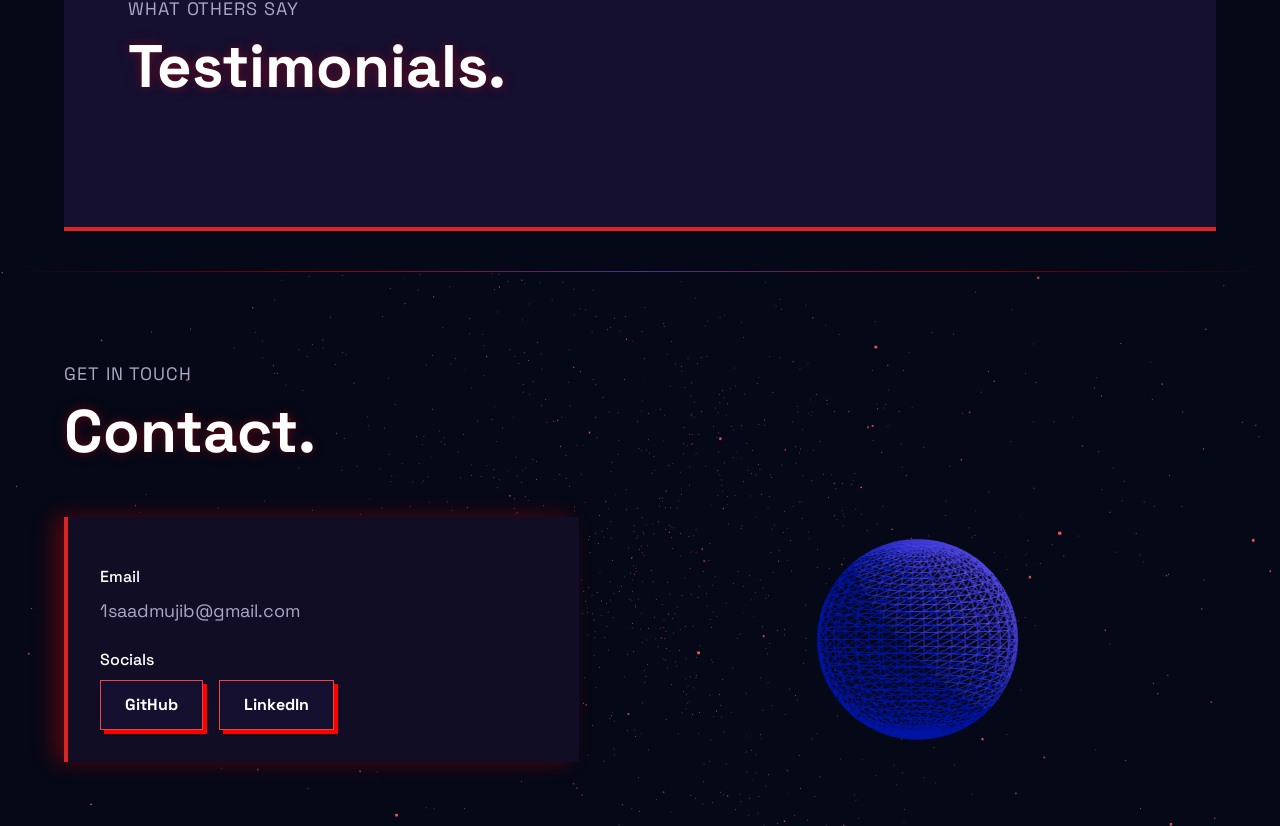
==== commit f76e94f1: "update website" ====
--- a/index.html
+++ b/index.html
@@ -2,11 +2,11 @@
 <html lang="en">
   <head>
     <meta charset="UTF-8" />
-    <link rel="icon" type="image/svg+xml" href="/vite.svg" />
+    <link rel="icon" type="image/x-icon" href="/favicon.ico" />
     <meta name="viewport" content="width=device-width, initial-scale=1.0" />
-    <title>portfolio</title>
-    <script type="module" crossorigin src="/assets/index-BDBpgsNN.js"></script>
-    <link rel="stylesheet" crossorigin href="/assets/index-BjgT5rln.css">
+    <title>Saad Mujib | Portfolio</title>
+    <script type="module" crossorigin src="/assets/index-7j0BjLgN.js"></script>
+    <link rel="stylesheet" crossorigin href="/assets/index-CgA1haPx.css">
   </head>
   <body>
     <div id="root"></div>
--- a/assets/index-CgA1haPx.css
+++ b/assets/index-CgA1haPx.css
@@ -0,0 +1 @@
+@import "https://fonts.googleapis.com/css2?family=Creepster&family=Rubik+Glitch&family=Space+Grotesk:wght@300;400;500;600;700&family=JetBrains+Mono:wght@400;500;600;700&display=swap";*,:before,:after{box-sizing:border-box;border:0 solid #e5e7eb}:before,:after{--tw-content:""}html,:host{-webkit-text-size-adjust:100%;tab-size:4;font-feature-settings:normal;font-variation-settings:normal;-webkit-tap-highlight-color:transparent;font-family:Space Grotesk,sans-serif;line-height:1.5}body{line-height:inherit;margin:0}hr{height:0;color:inherit;border-top-width:1px}abbr:where([title]){-webkit-text-decoration:underline dotted;text-decoration:underline dotted}h1,h2,h3,h4,h5,h6{font-size:inherit;font-weight:inherit}a{color:inherit;-webkit-text-decoration:inherit;text-decoration:inherit}b,strong{font-weight:bolder}code,kbd,samp,pre{font-feature-settings:normal;font-variation-settings:normal;font-family:JetBrains Mono,monospace;font-size:1em}small{font-size:80%}sub,sup{vertical-align:baseline;font-size:75%;line-height:0;position:relative}sub{bottom:-.25em}sup{top:-.5em}table{text-indent:0;border-color:inherit;border-collapse:collapse}button,input,optgroup,select,textarea{font-feature-settings:inherit;font-variation-settings:inherit;font-family:inherit;font-size:100%;font-weight:inherit;line-height:inherit;color:inherit;margin:0;padding:0}button,select{text-transform:none}button,[type=button],[type=reset],[type=submit]{-webkit-appearance:button;background-color:#0000;background-image:none}:-moz-focusring{outline:auto}:-moz-ui-invalid{box-shadow:none}progress{vertical-align:baseline}::-webkit-inner-spin-button{height:auto}::-webkit-outer-spin-button{height:auto}[type=search]{-webkit-appearance:textfield;outline-offset:-2px}::-webkit-search-decoration{-webkit-appearance:none}::-webkit-file-upload-button{-webkit-appearance:button;font:inherit}summary{display:list-item}blockquote,dl,dd,h1,h2,h3,h4,h5,h6,hr,figure,p,pre{margin:0}fieldset{margin:0;padding:0}legend{padding:0}ol,ul,menu{margin:0;padding:0;list-style:none}dialog{padding:0}textarea{resize:vertical}input::-moz-placeholder{opacity:1;color:#9ca3af}textarea::-moz-placeholder{opacity:1;color:#9ca3af}input::placeholder,textarea::placeholder{opacity:1;color:#9ca3af}button,[role=button]{cursor:pointer}:disabled{cursor:default}img,svg,video,canvas,audio,iframe,embed,object{vertical-align:middle;display:block}img,video{max-width:100%;height:auto}[hidden]{display:none}*,:before,:after,::backdrop{--tw-border-spacing-x:0;--tw-border-spacing-y:0;--tw-translate-x:0;--tw-translate-y:0;--tw-rotate:0;--tw-skew-x:0;--tw-skew-y:0;--tw-scale-x:1;--tw-scale-y:1;--tw-pan-x: ;--tw-pan-y: ;--tw-pinch-zoom: ;--tw-scroll-snap-strictness:proximity;--tw-gradient-from-position: ;--tw-gradient-via-position: ;--tw-gradient-to-position: ;--tw-ordinal: ;--tw-slashed-zero: ;--tw-numeric-figure: ;--tw-numeric-spacing: ;--tw-numeric-fraction: ;--tw-ring-inset: ;--tw-ring-offset-width:0px;--tw-ring-offset-color:#fff;--tw-ring-color:#3b82f680;--tw-ring-offset-shadow:0 0 #0000;--tw-ring-shadow:0 0 #0000;--tw-shadow:0 0 #0000;--tw-shadow-colored:0 0 #0000;--tw-blur: ;--tw-brightness: ;--tw-contrast: ;--tw-grayscale: ;--tw-hue-rotate: ;--tw-invert: ;--tw-saturate: ;--tw-sepia: ;--tw-drop-shadow: ;--tw-backdrop-blur: ;--tw-backdrop-brightness: ;--tw-backdrop-contrast: ;--tw-backdrop-grayscale: ;--tw-backdrop-hue-rotate: ;--tw-backdrop-invert: ;--tw-backdrop-opacity: ;--tw-backdrop-saturate: ;--tw-backdrop-sepia: }.container{width:100%}@media (width>=450px){.container{max-width:450px}}@media (width>=640px){.container{max-width:640px}}@media (width>=768px){.container{max-width:768px}}@media (width>=1024px){.container{max-width:1024px}}@media (width>=1280px){.container{max-width:1280px}}@media (width>=1536px){.container{max-width:1536px}}.pointer-events-none{pointer-events:none}.pointer-events-auto{pointer-events:auto}.visible{visibility:visible}.fixed{position:fixed}.absolute{position:absolute}.relative{position:relative}.sticky{position:sticky}.inset-0{inset:0}.inset-1{inset:.25rem}.inset-2{inset:.5rem}.inset-\[3\%\]{inset:3%}.inset-\[6px\]{inset:6px}.inset-x-0{left:0;right:0}.-bottom-4{bottom:-1rem}.-bottom-\[2px\]{bottom:-2px}.-right-\[2px\]{right:-2px}.-top-\[2px\]{top:-2px}.bottom-0{bottom:0}.bottom-1{bottom:.25rem}.bottom-1\/3{bottom:33.3333%}.bottom-3{bottom:.75rem}.bottom-32{bottom:8rem}.bottom-4{bottom:1rem}.bottom-6{bottom:1.5rem}.bottom-\[20\%\]{bottom:20%}.bottom-\[8\%\]{bottom:8%}.left-0{left:0}.left-1\/2{left:50%}.left-10{left:2.5rem}.left-4{left:1rem}.left-\[15\%\]{left:15%}.left-\[3\%\]{left:3%}.right-0{right:0}.right-1{right:.25rem}.right-2{right:.5rem}.right-20{right:5rem}.right-4{right:1rem}.right-\[15\%\]{right:15%}.right-\[3\%\]{right:3%}.top-0{top:0}.top-1\/2{top:50%}.top-1\/4{top:25%}.top-3{top:.75rem}.top-\[120px\]{top:120px}.top-\[15\%\]{top:15%}.top-\[4\%\]{top:4%}.z-0{z-index:0}.z-10{z-index:10}.z-20{z-index:20}.z-30{z-index:30}.z-50{z-index:50}.z-\[-1\]{z-index:-1}.z-\[-2\]{z-index:-2}.z-\[9999\]{z-index:9999}.mx-auto{margin-left:auto;margin-right:auto}.-mt-20{margin-top:-5rem}.mb-1{margin-bottom:.25rem}.mb-10{margin-bottom:2.5rem}.mb-2{margin-bottom:.5rem}.mb-20{margin-bottom:5rem}.mb-3{margin-bottom:.75rem}.mb-4{margin-bottom:1rem}.mb-8{margin-bottom:2rem}.ml-1{margin-left:.25rem}.ml-2{margin-left:.5rem}.mt-0{margin-top:0}.mt-0\.5{margin-top:.125rem}.mt-1{margin-top:.25rem}.mt-10{margin-top:2.5rem}.mt-12{margin-top:3rem}.mt-14{margin-top:3.5rem}.mt-2{margin-top:.5rem}.mt-20{margin-top:5rem}.mt-3{margin-top:.75rem}.mt-4{margin-top:1rem}.mt-5{margin-top:1.25rem}.mt-6{margin-top:1.5rem}.mt-7{margin-top:1.75rem}.mt-8{margin-top:2rem}.inline-block{display:inline-block}.flex{display:flex}.contents{display:contents}.hidden{display:none}.aspect-\[4\/3\]{aspect-ratio:4/3}.h-0{height:0}.h-1{height:.25rem}.h-12{height:3rem}.h-2{height:.5rem}.h-3{height:.75rem}.h-3\.5{height:.875rem}.h-32{height:8rem}.h-4{height:1rem}.h-40{height:10rem}.h-5{height:1.25rem}.h-64{height:16rem}.h-8{height:2rem}.h-\[10px\]{height:10px}.h-\[110vh\]{height:110vh}.h-\[120vh\]{height:120vh}.h-\[12px\]{height:12px}.h-\[16px\]{height:16px}.h-\[18px\]{height:18px}.h-\[2\.5px\]{height:2.5px}.h-\[200px\]{height:200px}.h-\[230px\]{height:230px}.h-\[2px\]{height:2px}.h-\[300vh\]{height:300vh}.h-\[350px\]{height:350px}.h-\[400px\]{height:400px}.h-\[40px\]{height:40px}.h-\[440px\]{height:440px}.h-\[4px\]{height:4px}.h-\[50px\]{height:50px}.h-\[64px\]{height:64px}.h-\[8px\]{height:8px}.h-auto{height:auto}.h-full{height:100%}.h-screen{height:100vh}.max-h-\[180px\]{max-height:180px}.min-h-0{min-height:0}.min-h-\[200vh\]{min-height:200vh}.min-h-\[300px\]{min-height:300px}.w-0{width:0}.w-1{width:.25rem}.w-12{width:3rem}.w-2{width:.5rem}.w-3{width:.75rem}.w-3\.5{width:.875rem}.w-32{width:8rem}.w-4{width:1rem}.w-5{width:1.25rem}.w-64{width:16rem}.w-8{width:2rem}.w-\[12px\]{width:12px}.w-\[14px\]{width:14px}.w-\[160px\]{width:160px}.w-\[18px\]{width:18px}.w-\[1px\]{width:1px}.w-\[2\.5px\]{width:2.5px}.w-\[30px\]{width:30px}.w-\[35px\]{width:35px}.w-\[380px\]{width:380px}.w-\[40px\]{width:40px}.w-\[420px\]{width:420px}.w-\[45\%\]{width:45%}.w-\[6px\]{width:6px}.w-\[800px\]{width:800px}.w-\[80px\]{width:80px}.w-\[80vw\]{width:80vw}.w-\[8px\]{width:8px}.w-full{width:100%}.max-w-3xl{max-width:48rem}.max-w-7xl{max-width:80rem}.max-w-\[1000px\]{max-width:1000px}.max-w-\[280px\]{max-width:280px}.max-w-\[320px\]{max-width:320px}.flex-1{flex:1}.flex-\[0\.75\]{flex:.75}.flex-shrink-0{flex-shrink:0}.origin-bottom{transform-origin:bottom}.origin-left{transform-origin:0}.origin-top{transform-origin:top}.-translate-x-1\/2{--tw-translate-x:-50%;transform:translate(var(--tw-translate-x), var(--tw-translate-y)) rotate(var(--tw-rotate)) skewX(var(--tw-skew-x)) skewY(var(--tw-skew-y)) scaleX(var(--tw-scale-x)) scaleY(var(--tw-scale-y))}.-translate-y-1\/2{--tw-translate-y:-50%;transform:translate(var(--tw-translate-x), var(--tw-translate-y)) rotate(var(--tw-rotate)) skewX(var(--tw-skew-x)) skewY(var(--tw-skew-y)) scaleX(var(--tw-scale-x)) scaleY(var(--tw-scale-y))}.-translate-y-full{--tw-translate-y:-100%;transform:translate(var(--tw-translate-x), var(--tw-translate-y)) rotate(var(--tw-rotate)) skewX(var(--tw-skew-x)) skewY(var(--tw-skew-y)) scaleX(var(--tw-scale-x)) scaleY(var(--tw-scale-y))}.translate-y-0{--tw-translate-y:0px;transform:translate(var(--tw-translate-x), var(--tw-translate-y)) rotate(var(--tw-rotate)) skewX(var(--tw-skew-x)) skewY(var(--tw-skew-y)) scaleX(var(--tw-scale-x)) scaleY(var(--tw-scale-y))}.rotate-180{--tw-rotate:180deg;transform:translate(var(--tw-translate-x), var(--tw-translate-y)) rotate(var(--tw-rotate)) skewX(var(--tw-skew-x)) skewY(var(--tw-skew-y)) scaleX(var(--tw-scale-x)) scaleY(var(--tw-scale-y))}.rotate-45{--tw-rotate:45deg;transform:translate(var(--tw-translate-x), var(--tw-translate-y)) rotate(var(--tw-rotate)) skewX(var(--tw-skew-x)) skewY(var(--tw-skew-y)) scaleX(var(--tw-scale-x)) scaleY(var(--tw-scale-y))}.transform{transform:translate(var(--tw-translate-x), var(--tw-translate-y)) rotate(var(--tw-rotate)) skewX(var(--tw-skew-x)) skewY(var(--tw-skew-y)) scaleX(var(--tw-scale-x)) scaleY(var(--tw-scale-y))}.animate-\[grid-scroll_20s_linear_infinite\]{animation:20s linear infinite grid-scroll}@keyframes pulse{50%{opacity:.5}}.animate-pulse{animation:2s cubic-bezier(.4,0,.6,1) infinite pulse}@keyframes spin{to{transform:rotate(360deg)}}.animate-spin{animation:1s linear infinite spin}.cursor-none{cursor:none}.cursor-pointer{cursor:pointer}.cursor-text{cursor:text}.resize{resize:both}.list-none{list-style-type:none}.flex-row{flex-direction:row}.flex-row-reverse{flex-direction:row-reverse}.flex-col{flex-direction:column}.flex-wrap{flex-wrap:wrap}.items-start{align-items:flex-start}.items-end{align-items:flex-end}.items-center{align-items:center}.justify-start{justify-content:flex-start}.justify-center{justify-content:center}.justify-between{justify-content:space-between}.gap-1{gap:.25rem}.gap-1\.5{gap:.375rem}.gap-10{gap:2.5rem}.gap-2{gap:.5rem}.gap-3{gap:.75rem}.gap-4{gap:1rem}.gap-5{gap:1.25rem}.gap-6{gap:1.5rem}.gap-7{gap:1.75rem}.gap-\[3px\]{gap:3px}.gap-\[6px\]{gap:6px}.space-y-0>:not([hidden])~:not([hidden]){--tw-space-y-reverse:0;margin-top:calc(0px * calc(1 - var(--tw-space-y-reverse)));margin-bottom:calc(0px * var(--tw-space-y-reverse))}.space-y-0\.5>:not([hidden])~:not([hidden]){--tw-space-y-reverse:0;margin-top:calc(.125rem * calc(1 - var(--tw-space-y-reverse)));margin-bottom:calc(.125rem * var(--tw-space-y-reverse))}.space-y-1>:not([hidden])~:not([hidden]){--tw-space-y-reverse:0;margin-top:calc(.25rem * calc(1 - var(--tw-space-y-reverse)));margin-bottom:calc(.25rem * var(--tw-space-y-reverse))}.space-y-2>:not([hidden])~:not([hidden]){--tw-space-y-reverse:0;margin-top:calc(.5rem * calc(1 - var(--tw-space-y-reverse)));margin-bottom:calc(.5rem * var(--tw-space-y-reverse))}.self-start{align-self:flex-start}.self-end{align-self:flex-end}.overflow-auto{overflow:auto}.overflow-hidden{overflow:hidden}.whitespace-pre-wrap{white-space:pre-wrap}.break-words{overflow-wrap:break-word}.break-all{word-break:break-all}.rounded{border-radius:.25rem}.rounded-3xl{border-radius:1.5rem}.rounded-\[2px\]{border-radius:2px}.rounded-full{border-radius:9999px}.rounded-lg{border-radius:.5rem}.rounded-md{border-radius:.375rem}.rounded-sm{border-radius:.125rem}.rounded-xl{border-radius:.75rem}.rounded-b-2xl{border-bottom-right-radius:1rem;border-bottom-left-radius:1rem}.rounded-b-md{border-bottom-right-radius:.375rem;border-bottom-left-radius:.375rem}.rounded-b-xl{border-bottom-right-radius:.75rem;border-bottom-left-radius:.75rem}.rounded-r-lg{border-top-right-radius:.5rem;border-bottom-right-radius:.5rem}.rounded-t-xl{border-top-left-radius:.75rem;border-top-right-radius:.75rem}.border{border-width:1px}.border-2{border-width:2px}.border-4{border-width:4px}.border-x-2{border-left-width:2px;border-right-width:2px}.border-y-2{border-top-width:2px;border-bottom-width:2px}.border-b{border-bottom-width:1px}.border-b-2{border-bottom-width:2px}.border-b-4{border-bottom-width:4px}.border-l{border-left-width:1px}.border-l-4{border-left-width:4px}.border-r-2{border-right-width:2px}.border-t-2{border-top-width:2px}.border-\[\#4a3a1a\]{--tw-border-opacity:1;border-color:rgb(74 58 26/var(--tw-border-opacity))}.border-\[\#6a5a35\]{--tw-border-opacity:1;border-color:rgb(106 90 53/var(--tw-border-opacity))}.border-\[\#7a6a45\]{--tw-border-opacity:1;border-color:rgb(122 106 69/var(--tw-border-opacity))}.border-\[\#8a7a55\]{--tw-border-opacity:1;border-color:rgb(138 122 85/var(--tw-border-opacity))}.border-\[\#8a7a55\]\/30{border-color:#8a7a554d}.border-\[\#8a7a55\]\/50{border-color:#8a7a5580}.border-\[\#915eff\]{--tw-border-opacity:1;border-color:rgb(145 94 255/var(--tw-border-opacity))}.border-\[\#9a8a60\]{--tw-border-opacity:1;border-color:rgb(154 138 96/var(--tw-border-opacity))}.border-\[\#9a8a60\]\/30{border-color:#9a8a604d}.border-green-500\/25{border-color:#22c55e40}.border-green-500\/40{border-color:#22c55e66}.border-green-500\/50{border-color:#22c55e80}.border-green-800\/20{border-color:#16653433}.border-green-800\/30{border-color:#1665344d}.border-green-900\/30{border-color:#14532d4d}.border-red-400\/30{border-color:#f871714d}.border-red-500{--tw-border-opacity:1;border-color:rgb(239 68 68/var(--tw-border-opacity))}.border-red-500\/20{border-color:#ef444433}.border-red-500\/60{border-color:#ef444499}.border-red-500\/70{border-color:#ef4444b3}.border-red-600{--tw-border-opacity:1;border-color:rgb(220 38 38/var(--tw-border-opacity))}.border-red-900{--tw-border-opacity:1;border-color:rgb(127 29 29/var(--tw-border-opacity))}.border-red-900\/30{border-color:#7f1d1d4d}.border-red-900\/40{border-color:#7f1d1d66}.border-red-900\/50{border-color:#7f1d1d80}.border-secondary{--tw-border-opacity:1;border-color:rgb(170 166 195/var(--tw-border-opacity))}.bg-\[\#030f03\]{--tw-bg-opacity:1;background-color:rgb(3 15 3/var(--tw-bg-opacity))}.bg-\[\#1d1836\]{--tw-bg-opacity:1;background-color:rgb(29 24 54/var(--tw-bg-opacity))}.bg-\[\#22c55e\]{--tw-bg-opacity:1;background-color:rgb(34 197 94/var(--tw-bg-opacity))}.bg-\[\#27c93f\]{--tw-bg-opacity:1;background-color:rgb(39 201 63/var(--tw-bg-opacity))}.bg-\[\#5a4a2a\]{--tw-bg-opacity:1;background-color:rgb(90 74 42/var(--tw-bg-opacity))}.bg-\[\#6a5a3a\]{--tw-bg-opacity:1;background-color:rgb(106 90 58/var(--tw-bg-opacity))}.bg-\[\#8a7a55\]{--tw-bg-opacity:1;background-color:rgb(138 122 85/var(--tw-bg-opacity))}.bg-\[\#d8cc9c\]{--tw-bg-opacity:1;background-color:rgb(216 204 156/var(--tw-bg-opacity))}.bg-\[\#f0e8c8\]{--tw-bg-opacity:1;background-color:rgb(240 232 200/var(--tw-bg-opacity))}.bg-\[\#ff0000\]{--tw-bg-opacity:1;background-color:rgb(255 0 0/var(--tw-bg-opacity))}.bg-\[\#ff5f56\]{--tw-bg-opacity:1;background-color:rgb(255 95 86/var(--tw-bg-opacity))}.bg-\[\#ffbd2e\]{--tw-bg-opacity:1;background-color:rgb(255 189 46/var(--tw-bg-opacity))}.bg-black{--tw-bg-opacity:1;background-color:rgb(0 0 0/var(--tw-bg-opacity))}.bg-black-100{--tw-bg-opacity:1;background-color:rgb(16 13 37/var(--tw-bg-opacity))}.bg-black-200{--tw-bg-opacity:1;background-color:rgb(9 3 37/var(--tw-bg-opacity))}.bg-black\/40{background-color:#0006}.bg-gray-600{--tw-bg-opacity:1;background-color:rgb(75 85 99/var(--tw-bg-opacity))}.bg-primary{--tw-bg-opacity:1;background-color:rgb(5 8 22/var(--tw-bg-opacity))}.bg-red-500{--tw-bg-opacity:1;background-color:rgb(239 68 68/var(--tw-bg-opacity))}.bg-red-600{--tw-bg-opacity:1;background-color:rgb(220 38 38/var(--tw-bg-opacity))}.bg-secondary{--tw-bg-opacity:1;background-color:rgb(170 166 195/var(--tw-bg-opacity))}.bg-tertiary{--tw-bg-opacity:1;background-color:rgb(21 16 48/var(--tw-bg-opacity))}.bg-transparent{background-color:#0000}.bg-\[linear-gradient\(145deg\,rgba\(255\,255\,255\,0\.04\)_0\%\,transparent_25\%\)\]{background-image:linear-gradient(145deg,#ffffff0a 0%,#0000 25%)}.bg-\[linear-gradient\(rgba\(255\,0\,0\,0\.1\)_1px\,transparent_1px\)\,linear-gradient\(90deg\,rgba\(255\,0\,0\,0\.1\)_1px\,transparent_1px\)\]{background-image:linear-gradient(#ff00001a 1px,#0000 1px),linear-gradient(90deg,#ff00001a 1px,#0000 1px)}.bg-\[linear-gradient\(rgba\(255\,0\,0\,0\.2\)_1px\,transparent_1px\)\,linear-gradient\(90deg\,rgba\(255\,0\,0\,0\.2\)_1px\,transparent_1px\)\]{background-image:linear-gradient(#f003 1px,#0000 1px),linear-gradient(90deg,#f003 1px,#0000 1px)}.bg-\[radial-gradient\(circle_at_center\,_var\(--tw-gradient-stops\)\)\]{background-image:radial-gradient(circle at center, var(--tw-gradient-stops))}.bg-\[radial-gradient\(ellipse_at_center\,rgba\(0\,0\,0\,0\.3\)_0\%\,transparent_70\%\)\]{background-image:radial-gradient(#0000004d 0%,#0000 70%)}.bg-\[radial-gradient\(ellipse_at_center\,transparent_40\%\,rgba\(0\,0\,0\,0\.5\)_100\%\)\]{background-image:radial-gradient(#0000 40%,#00000080 100%)}.bg-\[radial-gradient\(ellipse_at_center\,transparent_50\%\,rgba\(0\,0\,0\,0\.5\)_100\%\)\]{background-image:radial-gradient(#0000 50%,#00000080 100%)}.bg-\[repeating-linear-gradient\(0deg\,rgba\(0\,0\,0\,0\.1\)_0px\,rgba\(0\,0\,0\,0\.1\)_1px\,transparent_1px\,transparent_3px\)\]{background-image:repeating-linear-gradient(0deg,#0000001a 0 1px,#0000 1px 3px)}.bg-\[repeating-linear-gradient\(0deg\,rgba\(0\,0\,0\,0\.15\)_0px\,rgba\(0\,0\,0\,0\.15\)_1px\,transparent_1px\,transparent_3px\)\]{background-image:repeating-linear-gradient(0deg,#00000026 0 1px,#0000 1px 3px)}.bg-\[repeating-linear-gradient\(45deg\,transparent\,transparent_5px\,rgba\(255\,255\,255\,0\.5\)_5px\,rgba\(255\,255\,255\,0\.5\)_6px\)\]{background-image:repeating-linear-gradient(45deg,#0000,#0000 5px,#ffffff80 5px 6px)}.bg-gradient-to-b{background-image:linear-gradient(to bottom, var(--tw-gradient-stops))}.bg-gradient-to-br{background-image:linear-gradient(to bottom right, var(--tw-gradient-stops))}.bg-gradient-to-r{background-image:linear-gradient(to right, var(--tw-gradient-stops))}.bg-gradient-to-t{background-image:linear-gradient(to top, var(--tw-gradient-stops))}.from-\[\#1a1a2e\]{--tw-gradient-from:#1a1a2e var(--tw-gradient-from-position);--tw-gradient-to:#1a1a2e00 var(--tw-gradient-to-position);--tw-gradient-stops:var(--tw-gradient-from), var(--tw-gradient-to)}.from-\[\#2e1a1a\]{--tw-gradient-from:#2e1a1a var(--tw-gradient-from-position);--tw-gradient-to:#2e1a1a00 var(--tw-gradient-to-position);--tw-gradient-stops:var(--tw-gradient-from), var(--tw-gradient-to)}.from-\[\#2e231a\]{--tw-gradient-from:#2e231a var(--tw-gradient-from-position);--tw-gradient-to:#2e231a00 var(--tw-gradient-to-position);--tw-gradient-stops:var(--tw-gradient-from), var(--tw-gradient-to)}.from-\[\#a09060\]{--tw-gradient-from:#a09060 var(--tw-gradient-from-position);--tw-gradient-to:#a0906000 var(--tw-gradient-to-position);--tw-gradient-stops:var(--tw-gradient-from), var(--tw-gradient-to)}.from-\[\#a89060\]{--tw-gradient-from:#a89060 var(--tw-gradient-from-position);--tw-gradient-to:#a8906000 var(--tw-gradient-to-position);--tw-gradient-stops:var(--tw-gradient-from), var(--tw-gradient-to)}.from-\[\#a89868\]{--tw-gradient-from:#a89868 var(--tw-gradient-from-position);--tw-gradient-to:#a8986800 var(--tw-gradient-to-position);--tw-gradient-stops:var(--tw-gradient-from), var(--tw-gradient-to)}.from-\[\#b8a878\]{--tw-gradient-from:#b8a878 var(--tw-gradient-from-position);--tw-gradient-to:#b8a87800 var(--tw-gradient-to-position);--tw-gradient-stops:var(--tw-gradient-from), var(--tw-gradient-to)}.from-\[\#c4b490\]{--tw-gradient-from:#c4b490 var(--tw-gradient-from-position);--tw-gradient-to:#c4b49000 var(--tw-gradient-to-position);--tw-gradient-stops:var(--tw-gradient-from), var(--tw-gradient-to)}.from-\[\#c4b890\]{--tw-gradient-from:#c4b890 var(--tw-gradient-from-position);--tw-gradient-to:#c4b89000 var(--tw-gradient-to-position);--tw-gradient-stops:var(--tw-gradient-from), var(--tw-gradient-to)}.from-\[\#d0c498\]{--tw-gradient-from:#d0c498 var(--tw-gradient-from-position);--tw-gradient-to:#d0c49800 var(--tw-gradient-to-position);--tw-gradient-stops:var(--tw-gradient-from), var(--tw-gradient-to)}.from-\[\#d8c8a0\]{--tw-gradient-from:#d8c8a0 var(--tw-gradient-from-position);--tw-gradient-to:#d8c8a000 var(--tw-gradient-to-position);--tw-gradient-stops:var(--tw-gradient-from), var(--tw-gradient-to)}.from-red-600{--tw-gradient-from:#dc2626 var(--tw-gradient-from-position);--tw-gradient-to:#dc262600 var(--tw-gradient-to-position);--tw-gradient-stops:var(--tw-gradient-from), var(--tw-gradient-to)}.from-red-700{--tw-gradient-from:#b91c1c var(--tw-gradient-from-position);--tw-gradient-to:#b91c1c00 var(--tw-gradient-to-position);--tw-gradient-stops:var(--tw-gradient-from), var(--tw-gradient-to)}.from-red-900\/20{--tw-gradient-from:#7f1d1d33 var(--tw-gradient-from-position);--tw-gradient-to:#7f1d1d00 var(--tw-gradient-to-position);--tw-gradient-stops:var(--tw-gradient-from), var(--tw-gradient-to)}.from-transparent{--tw-gradient-from:transparent var(--tw-gradient-from-position);--tw-gradient-to:#0000 var(--tw-gradient-to-position);--tw-gradient-stops:var(--tw-gradient-from), var(--tw-gradient-to)}.via-\[\#907848\]{--tw-gradient-to:#90784800 var(--tw-gradient-to-position);--tw-gradient-stops:var(--tw-gradient-from), #907848 var(--tw-gradient-via-position), var(--tw-gradient-to)}.via-\[\#a89060\]{--tw-gradient-to:#a8906000 var(--tw-gradient-to-position);--tw-gradient-stops:var(--tw-gradient-from), #a89060 var(--tw-gradient-via-position), var(--tw-gradient-to)}.via-\[\#c8b888\]{--tw-gradient-to:#c8b88800 var(--tw-gradient-to-position);--tw-gradient-stops:var(--tw-gradient-from), #c8b888 var(--tw-gradient-via-position), var(--tw-gradient-to)}.via-red-600{--tw-gradient-to:#dc262600 var(--tw-gradient-to-position);--tw-gradient-stops:var(--tw-gradient-from), #dc2626 var(--tw-gradient-via-position), var(--tw-gradient-to)}.via-transparent{--tw-gradient-to:#0000 var(--tw-gradient-to-position);--tw-gradient-stops:var(--tw-gradient-from), transparent var(--tw-gradient-via-position), var(--tw-gradient-to)}.to-\[\#12121f\]{--tw-gradient-to:#12121f var(--tw-gradient-to-position)}.to-\[\#1f1212\]{--tw-gradient-to:#1f1212 var(--tw-gradient-to-position)}.to-\[\#1f1812\]{--tw-gradient-to:#1f1812 var(--tw-gradient-to-position)}.to-\[\#706040\]{--tw-gradient-to:#706040 var(--tw-gradient-to-position)}.to-\[\#786838\]{--tw-gradient-to:#786838 var(--tw-gradient-to-position)}.to-\[\#887848\]{--tw-gradient-to:#887848 var(--tw-gradient-to-position)}.to-\[\#988050\]{--tw-gradient-to:#988050 var(--tw-gradient-to-position)}.to-\[\#a89868\]{--tw-gradient-to:#a89868 var(--tw-gradient-to-position)}.to-\[\#b8a878\]{--tw-gradient-to:#b8a878 var(--tw-gradient-to-position)}.to-\[\#bca878\]{--tw-gradient-to:#bca878 var(--tw-gradient-to-position)}.to-red-500{--tw-gradient-to:#ef4444 var(--tw-gradient-to-position)}.to-transparent{--tw-gradient-to:transparent var(--tw-gradient-to-position)}.bg-\[size\:100px_100px\]{background-size:100px 100px}.bg-\[size\:50px_50px\]{background-size:50px 50px}.bg-cover{background-size:cover}.bg-center{background-position:50%}.bg-no-repeat{background-repeat:no-repeat}.object-cover{-o-object-fit:cover;object-fit:cover}.object-top{-o-object-position:top;object-position:top}.p-10{padding:2.5rem}.p-2{padding:.5rem}.p-2\.5{padding:.625rem}.p-3{padding:.75rem}.p-5{padding:1.25rem}.p-6{padding:1.5rem}.p-8{padding:2rem}.px-1{padding-left:.25rem;padding-right:.25rem}.px-10{padding-left:2.5rem;padding-right:2.5rem}.px-2{padding-left:.5rem;padding-right:.5rem}.px-5{padding-left:1.25rem;padding-right:1.25rem}.px-6{padding-left:1.5rem;padding-right:1.5rem}.py-1{padding-top:.25rem;padding-bottom:.25rem}.py-10{padding-top:2.5rem;padding-bottom:2.5rem}.py-20{padding-top:5rem;padding-bottom:5rem}.py-3{padding-top:.75rem;padding-bottom:.75rem}.py-5{padding-top:1.25rem;padding-bottom:1.25rem}.py-6{padding-top:1.5rem;padding-bottom:1.5rem}.pb-1{padding-bottom:.25rem}.pb-1\.5{padding-bottom:.375rem}.pb-14{padding-bottom:3.5rem}.pb-2{padding-bottom:.5rem}.pl-3{padding-left:.75rem}.text-left{text-align:left}.text-center{text-align:center}.text-right{text-align:right}.font-mono{font-family:JetBrains Mono,monospace}.text-4xl{font-size:2.25rem;line-height:2.5rem}.text-\[10px\]{font-size:10px}.text-\[11px\]{font-size:11px}.text-\[12px\]{font-size:12px}.text-\[13px\]{font-size:13px}.text-\[14px\]{font-size:14px}.text-\[16px\]{font-size:16px}.text-\[17px\]{font-size:17px}.text-\[18px\]{font-size:18px}.text-\[22px\]{font-size:22px}.text-\[24px\]{font-size:24px}.text-\[28px\]{font-size:28px}.text-\[30px\]{font-size:30px}.text-\[36px\]{font-size:36px}.text-\[40px\]{font-size:40px}.text-\[48px\]{font-size:48px}.text-\[4px\]{font-size:4px}.text-\[8px\]{font-size:8px}.text-\[9px\]{font-size:9px}.text-lg{font-size:1.125rem;line-height:1.75rem}.text-sm{font-size:.875rem;line-height:1.25rem}.text-xl{font-size:1.25rem;line-height:1.75rem}.text-xs{font-size:.75rem;line-height:1rem}.font-black{font-weight:900}.font-bold{font-weight:700}.font-extrabold{font-weight:800}.font-medium{font-weight:500}.font-semibold{font-weight:600}.uppercase{text-transform:uppercase}.leading-\[30px\]{line-height:30px}.leading-none{line-height:1}.leading-relaxed{line-height:1.625}.leading-snug{line-height:1.375}.leading-tight{line-height:1.25}.tracking-\[0\.2em\]{letter-spacing:.2em}.tracking-\[0\.3em\]{letter-spacing:.3em}.tracking-wide{letter-spacing:.025em}.tracking-wider{letter-spacing:.05em}.tracking-widest{letter-spacing:.1em}.text-\[\#6a5a3a\]{--tw-text-opacity:1;color:rgb(106 90 58/var(--tw-text-opacity))}.text-\[\#7a6a4a\]{--tw-text-opacity:1;color:rgb(122 106 74/var(--tw-text-opacity))}.text-\[\#915eff\]{--tw-text-opacity:1;color:rgb(145 94 255/var(--tw-text-opacity))}.text-\[\#dfd9ff\]{--tw-text-opacity:1;color:rgb(223 217 255/var(--tw-text-opacity))}.text-\[\#ff0000\]{--tw-text-opacity:1;color:rgb(255 0 0/var(--tw-text-opacity))}.text-blue-400{--tw-text-opacity:1;color:rgb(96 165 250/var(--tw-text-opacity))}.text-cyan-400{--tw-text-opacity:1;color:rgb(34 211 238/var(--tw-text-opacity))}.text-gray-200{--tw-text-opacity:1;color:rgb(229 231 235/var(--tw-text-opacity))}.text-green-300{--tw-text-opacity:1;color:rgb(134 239 172/var(--tw-text-opacity))}.text-green-400{--tw-text-opacity:1;color:rgb(74 222 128/var(--tw-text-opacity))}.text-green-500\/30{color:#22c55e4d}.text-green-500\/40{color:#22c55e66}.text-green-500\/50{color:#22c55e80}.text-green-500\/70{color:#22c55eb3}.text-green-600{--tw-text-opacity:1;color:rgb(22 163 74/var(--tw-text-opacity))}.text-green-600\/50{color:#16a34a80}.text-red-200{--tw-text-opacity:1;color:rgb(254 202 202/var(--tw-text-opacity))}.text-red-400{--tw-text-opacity:1;color:rgb(248 113 113/var(--tw-text-opacity))}.text-red-500{--tw-text-opacity:1;color:rgb(239 68 68/var(--tw-text-opacity))}.text-red-600{--tw-text-opacity:1;color:rgb(220 38 38/var(--tw-text-opacity))}.text-secondary{--tw-text-opacity:1;color:rgb(170 166 195/var(--tw-text-opacity))}.text-white{--tw-text-opacity:1;color:rgb(255 255 255/var(--tw-text-opacity))}.text-white-100{--tw-text-opacity:1;color:rgb(243 243 243/var(--tw-text-opacity))}.opacity-0{opacity:0}.opacity-100{opacity:1}.opacity-20{opacity:.2}.opacity-30{opacity:.3}.opacity-50{opacity:.5}.opacity-80{opacity:.8}.opacity-\[0\.03\]{opacity:.03}.mix-blend-difference{mix-blend-mode:difference}.shadow-\[-10px_0px_20px_0px_rgba\(255\,0\,0\,0\.3\)\]{--tw-shadow:-10px 0px 20px 0px #ff00004d;--tw-shadow-colored:-10px 0px 20px 0px var(--tw-shadow-color);box-shadow:var(--tw-ring-offset-shadow,0 0 #0000), var(--tw-ring-shadow,0 0 #0000), var(--tw-shadow)}.shadow-\[0_0_15px_\#ff0000\]{--tw-shadow:0 0 15px red;--tw-shadow-colored:0 0 15px var(--tw-shadow-color);box-shadow:var(--tw-ring-offset-shadow,0 0 #0000), var(--tw-ring-shadow,0 0 #0000), var(--tw-shadow)}.shadow-\[0_0_15px_rgba\(255\,0\,0\,0\.4\)\]{--tw-shadow:0 0 15px #f006;--tw-shadow-colored:0 0 15px var(--tw-shadow-color);box-shadow:var(--tw-ring-offset-shadow,0 0 #0000), var(--tw-ring-shadow,0 0 #0000), var(--tw-shadow)}.shadow-\[0_0_20px_\#ff0000\]{--tw-shadow:0 0 20px red;--tw-shadow-colored:0 0 20px var(--tw-shadow-color);box-shadow:var(--tw-ring-offset-shadow,0 0 #0000), var(--tw-ring-shadow,0 0 #0000), var(--tw-shadow)}.shadow-\[0_0_20px_rgba\(0\,255\,65\,0\.1\)\]{--tw-shadow:0 0 20px #00ff411a;--tw-shadow-colored:0 0 20px var(--tw-shadow-color);box-shadow:var(--tw-ring-offset-shadow,0 0 #0000), var(--tw-ring-shadow,0 0 #0000), var(--tw-shadow)}.shadow-\[0_0_20px_rgba\(255\,0\,0\,0\.5\)\]{--tw-shadow:0 0 20px #ff000080;--tw-shadow-colored:0 0 20px var(--tw-shadow-color);box-shadow:var(--tw-ring-offset-shadow,0 0 #0000), var(--tw-ring-shadow,0 0 #0000), var(--tw-shadow)}.shadow-\[0_0_80px_rgba\(0\,0\,0\,0\.5\)\]{--tw-shadow:0 0 80px #00000080;--tw-shadow-colored:0 0 80px var(--tw-shadow-color);box-shadow:var(--tw-ring-offset-shadow,0 0 #0000), var(--tw-ring-shadow,0 0 #0000), var(--tw-shadow)}.shadow-\[0_0_8px_rgba\(34\,197\,94\,0\.7\)\]{--tw-shadow:0 0 8px #22c55eb3;--tw-shadow-colored:0 0 8px var(--tw-shadow-color);box-shadow:var(--tw-ring-offset-shadow,0 0 #0000), var(--tw-ring-shadow,0 0 #0000), var(--tw-shadow)}.shadow-\[0_4px_20px_rgba\(0\,0\,0\,0\.5\)\]{--tw-shadow:0 4px 20px #00000080;--tw-shadow-colored:0 4px 20px var(--tw-shadow-color);box-shadow:var(--tw-ring-offset-shadow,0 0 #0000), var(--tw-ring-shadow,0 0 #0000), var(--tw-shadow)}.shadow-\[0_8px_30px_rgba\(255\,0\,0\,0\.3\)\]{--tw-shadow:0 8px 30px #ff00004d;--tw-shadow-colored:0 8px 30px var(--tw-shadow-color);box-shadow:var(--tw-ring-offset-shadow,0 0 #0000), var(--tw-ring-shadow,0 0 #0000), var(--tw-shadow)}.shadow-\[0_8px_32px_rgba\(255\,0\,0\,0\.35\)\]{--tw-shadow:0 8px 32px #ff000059;--tw-shadow-colored:0 8px 32px var(--tw-shadow-color);box-shadow:var(--tw-ring-offset-shadow,0 0 #0000), var(--tw-ring-shadow,0 0 #0000), var(--tw-shadow)}.shadow-\[4px_4px_0px_0px_\#ff0000\]{--tw-shadow:4px 4px 0px 0px red;--tw-shadow-colored:4px 4px 0px 0px var(--tw-shadow-color);box-shadow:var(--tw-ring-offset-shadow,0 0 #0000), var(--tw-ring-shadow,0 0 #0000), var(--tw-shadow)}.shadow-\[5px_5px_0px_0px_rgba\(255\,0\,0\,0\.5\)\]{--tw-shadow:5px 5px 0px 0px #ff000080;--tw-shadow-colored:5px 5px 0px 0px var(--tw-shadow-color);box-shadow:var(--tw-ring-offset-shadow,0 0 #0000), var(--tw-ring-shadow,0 0 #0000), var(--tw-shadow)}.shadow-lg{--tw-shadow:0 10px 15px -3px #0000001a, 0 4px 6px -4px #0000001a;--tw-shadow-colored:0 10px 15px -3px var(--tw-shadow-color), 0 4px 6px -4px var(--tw-shadow-color);box-shadow:var(--tw-ring-offset-shadow,0 0 #0000), var(--tw-ring-shadow,0 0 #0000), var(--tw-shadow)}.outline-none{outline-offset:2px;outline:2px solid #0000}.blur-3xl{--tw-blur:blur(64px);filter:var(--tw-blur) var(--tw-brightness) var(--tw-contrast) var(--tw-grayscale) var(--tw-hue-rotate) var(--tw-invert) var(--tw-saturate) var(--tw-sepia) var(--tw-drop-shadow)}.blur-xl{--tw-blur:blur(24px);filter:var(--tw-blur) var(--tw-brightness) var(--tw-contrast) var(--tw-grayscale) var(--tw-hue-rotate) var(--tw-invert) var(--tw-saturate) var(--tw-sepia) var(--tw-drop-shadow)}.drop-shadow-\[0_0_15px_rgba\(0\,255\,65\,0\.4\)\]{--tw-drop-shadow:drop-shadow(0 0 15px #00ff4166);filter:var(--tw-blur) var(--tw-brightness) var(--tw-contrast) var(--tw-grayscale) var(--tw-hue-rotate) var(--tw-invert) var(--tw-saturate) var(--tw-sepia) var(--tw-drop-shadow)}.drop-shadow-\[0_0_4px_rgba\(0\,255\,65\,0\.2\)\]{--tw-drop-shadow:drop-shadow(0 0 4px #00ff4133);filter:var(--tw-blur) var(--tw-brightness) var(--tw-contrast) var(--tw-grayscale) var(--tw-hue-rotate) var(--tw-invert) var(--tw-saturate) var(--tw-sepia) var(--tw-drop-shadow)}.drop-shadow-\[0_0_6px_rgba\(0\,255\,65\,0\.3\)\]{--tw-drop-shadow:drop-shadow(0 0 6px #00ff414d);filter:var(--tw-blur) var(--tw-brightness) var(--tw-contrast) var(--tw-grayscale) var(--tw-hue-rotate) var(--tw-invert) var(--tw-saturate) var(--tw-sepia) var(--tw-drop-shadow)}.grayscale{--tw-grayscale:grayscale(100%);filter:var(--tw-blur) var(--tw-brightness) var(--tw-contrast) var(--tw-grayscale) var(--tw-hue-rotate) var(--tw-invert) var(--tw-saturate) var(--tw-sepia) var(--tw-drop-shadow)}.sepia{--tw-sepia:sepia(100%);filter:var(--tw-blur) var(--tw-brightness) var(--tw-contrast) var(--tw-grayscale) var(--tw-hue-rotate) var(--tw-invert) var(--tw-saturate) var(--tw-sepia) var(--tw-drop-shadow)}.filter{filter:var(--tw-blur) var(--tw-brightness) var(--tw-contrast) var(--tw-grayscale) var(--tw-hue-rotate) var(--tw-invert) var(--tw-saturate) var(--tw-sepia) var(--tw-drop-shadow)}.backdrop-blur-sm{--tw-backdrop-blur:blur(4px);-webkit-backdrop-filter:var(--tw-backdrop-blur) var(--tw-backdrop-brightness) var(--tw-backdrop-contrast) var(--tw-backdrop-grayscale) var(--tw-backdrop-hue-rotate) var(--tw-backdrop-invert) var(--tw-backdrop-opacity) var(--tw-backdrop-saturate) var(--tw-backdrop-sepia);backdrop-filter:var(--tw-backdrop-blur) var(--tw-backdrop-brightness) var(--tw-backdrop-contrast) var(--tw-backdrop-grayscale) var(--tw-backdrop-hue-rotate) var(--tw-backdrop-invert) var(--tw-backdrop-opacity) var(--tw-backdrop-saturate) var(--tw-backdrop-sepia)}.transition{transition-property:color,background-color,border-color,text-decoration-color,fill,stroke,opacity,box-shadow,transform,filter,-webkit-backdrop-filter,backdrop-filter;transition-duration:.15s;transition-timing-function:cubic-bezier(.4,0,.2,1)}.transition-all{transition-property:all;transition-duration:.15s;transition-timing-function:cubic-bezier(.4,0,.2,1)}.transition-colors{transition-property:color,background-color,border-color,text-decoration-color,fill,stroke;transition-duration:.15s;transition-timing-function:cubic-bezier(.4,0,.2,1)}.transition-opacity{transition-property:opacity;transition-duration:.15s;transition-timing-function:cubic-bezier(.4,0,.2,1)}.transition-transform{transition-property:transform;transition-duration:.15s;transition-timing-function:cubic-bezier(.4,0,.2,1)}.duration-300{transition-duration:.3s}.duration-500{transition-duration:.5s}.\[transform\:perspective\(1000px\)_rotateX\(60deg\)\]{transform:perspective(1000px)rotateX(60deg)}.\[transform\:perspective\(500px\)_rotateX\(60deg\)_translateY\(-100px\)_scale\(2\)\]{transform:perspective(500px)rotateX(60deg)translateY(-100px)scale(2)}*{box-sizing:border-box;scroll-behavior:smooth;--lightningcss-light: ;--lightningcss-dark:initial;color-scheme:dark;margin:0;padding:0;font-family:Space Grotesk,sans-serif}@media (pointer:fine){*,button,a,input,textarea,select{cursor:none!important}}@media (pointer:coarse){*{cursor:auto}button,a,input,textarea,select{cursor:pointer}}.hash-span{margin-top:-100px;padding-bottom:100px;display:block}.black-gradient{background:linear-gradient(90deg,#434343,#000)}.violet-gradient{background:-webkit-linear-gradient(-90deg,#804dee 0%,#3c335000 100%)}.green-pink-gradient{background:"#00cea8";background:-webkit-linear-gradient(90.13deg,#00cea8 1.9%,#bf61ff 97.5%)}.orange-text-gradient{background:linear-gradient(#f5af19,#f12711);-webkit-text-fill-color:transparent;-webkit-background-clip:text}.green-text-gradient{background:linear-gradient(#38ef7d,#11998e);-webkit-text-fill-color:transparent;-webkit-background-clip:text}.blue-text-gradient{background:linear-gradient(#56ccf2,#2f80ed);-webkit-text-fill-color:transparent;-webkit-background-clip:text}.pink-text-gradient{background:linear-gradient(#fc6767,#ec008c);-webkit-text-fill-color:transparent;-webkit-background-clip:text}.canvas-loader{text-indent:-9999em;border-radius:50%;width:1em;height:1em;font-size:10px;animation:1.1s infinite mulShdSpin;position:relative;transform:translateZ(0)}@keyframes mulShdSpin{0%,to{box-shadow:0 -2.6em 0 0 #fff,1.8em -1.8em 0 0 #fff3,2.5em 0 0 0 #fff3,1.75em 1.75em 0 0 #fff3,0 2.5em 0 0 #fff3,-1.8em 1.8em 0 0 #fff3,-2.6em 0 0 0 #ffffff80,-1.8em -1.8em 0 0 #ffffffb3}12.5%{box-shadow:0 -2.6em 0 0 #ffffffb3,1.8em -1.8em 0 0 #fff,2.5em 0 0 0 #fff3,1.75em 1.75em 0 0 #fff3,0 2.5em 0 0 #fff3,-1.8em 1.8em 0 0 #fff3,-2.6em 0 0 0 #fff3,-1.8em -1.8em 0 0 #ffffff80}25%{box-shadow:0 -2.6em 0 0 #ffffff80,1.8em -1.8em 0 0 #ffffffb3,2.5em 0 0 0 #fff,1.75em 1.75em 0 0 #fff3,0 2.5em 0 0 #fff3,-1.8em 1.8em 0 0 #fff3,-2.6em 0 0 0 #fff3,-1.8em -1.8em 0 0 #fff3}37.5%{box-shadow:0 -2.6em 0 0 #fff3,1.8em -1.8em 0 0 #ffffff80,2.5em 0 0 0 #ffffffb3,1.75em 1.75em 0 0 #fff,0 2.5em 0 0 #fff3,-1.8em 1.8em 0 0 #fff3,-2.6em 0 0 0 #fff3,-1.8em -1.8em 0 0 #fff3}50%{box-shadow:0 -2.6em 0 0 #fff3,1.8em -1.8em 0 0 #fff3,2.5em 0 0 0 #ffffff80,1.75em 1.75em 0 0 #ffffffb3,0 2.5em 0 0 #fff,-1.8em 1.8em 0 0 #fff3,-2.6em 0 0 0 #fff3,-1.8em -1.8em 0 0 #fff3}62.5%{box-shadow:0 -2.6em 0 0 #fff3,1.8em -1.8em 0 0 #fff3,2.5em 0 0 0 #fff3,1.75em 1.75em 0 0 #ffffff80,0 2.5em 0 0 #ffffffb3,-1.8em 1.8em 0 0 #fff,-2.6em 0 0 0 #fff3,-1.8em -1.8em 0 0 #fff3}75%{box-shadow:0 -2.6em 0 0 #fff3,1.8em -1.8em 0 0 #fff3,2.5em 0 0 0 #fff3,1.75em 1.75em 0 0 #fff3,0 2.5em 0 0 #ffffff80,-1.8em 1.8em 0 0 #ffffffb3,-2.6em 0 0 0 #fff,-1.8em -1.8em 0 0 #fff3}87.5%{box-shadow:0 -2.6em 0 0 #fff3,1.8em -1.8em 0 0 #fff3,2.5em 0 0 0 #fff3,1.75em 1.75em 0 0 #fff3,0 2.5em 0 0 #fff3,-1.8em 1.8em 0 0 #ffffff80,-2.6em 0 0 0 #ffffffb3,-1.8em -1.8em 0 0 #fff}}.glow-text{text-shadow:0 0 10px #ff00004d,0 0 20px #ff00001a}@keyframes gradient-border{0%{background-position:0%}50%{background-position:100%}to{background-position:0%}}.animated-border{background:linear-gradient(270deg,red,#915eff,red,#915eff) 0 0/600% 600%;animation:8s infinite gradient-border}@keyframes shimmer{0%{background-position:-200%}to{background-position:200%}}.shimmer-btn{background:linear-gradient(90deg,#0000 0%,#ffffff1a 50%,#0000 100%) 0 0/200% 100%;animation:3s ease-in-out infinite shimmer}@keyframes float{0%,to{transform:translateY(0)}50%{transform:translateY(-10px)}}.float-animation{animation:3s ease-in-out infinite float}@keyframes pulse-glow{0%,to{box-shadow:0 0 5px #ff00004d}50%{box-shadow:0 0 20px #f009,0 0 40px #f003}}.pulse-glow{animation:2s ease-in-out infinite pulse-glow}@keyframes blink-cursor{0%,to{border-color:#0000}50%{border-color:red}}@keyframes scanline{0%{transform:translateY(-100%)}to{transform:translateY(100vh)}}.scanline-overlay:after{content:"";pointer-events:none;z-index:50;background:linear-gradient(90deg,#0000,#ff000026,#0000);height:2px;animation:8s linear infinite scanline;position:absolute;top:0;left:0;right:0}.section-glow-divider{opacity:.5;background:linear-gradient(90deg,#0000,red,#915eff,red,#0000);height:1px}.card-lift{transition:transform .3s,box-shadow .3s}.card-lift:hover{transform:translateY(-5px);box-shadow:0 10px 30px #f003}.hover\:translate-x-\[2px\]:hover{--tw-translate-x:2px;transform:translate(var(--tw-translate-x), var(--tw-translate-y)) rotate(var(--tw-rotate)) skewX(var(--tw-skew-x)) skewY(var(--tw-skew-y)) scaleX(var(--tw-scale-x)) scaleY(var(--tw-scale-y))}.hover\:translate-y-\[2px\]:hover{--tw-translate-y:2px;transform:translate(var(--tw-translate-x), var(--tw-translate-y)) rotate(var(--tw-rotate)) skewX(var(--tw-skew-x)) skewY(var(--tw-skew-y)) scaleX(var(--tw-scale-x)) scaleY(var(--tw-scale-y))}.hover\:scale-110:hover{--tw-scale-x:1.1;--tw-scale-y:1.1;transform:translate(var(--tw-translate-x), var(--tw-translate-y)) rotate(var(--tw-rotate)) skewX(var(--tw-skew-x)) skewY(var(--tw-skew-y)) scaleX(var(--tw-scale-x)) scaleY(var(--tw-scale-y))}.hover\:border-red-500:hover{--tw-border-opacity:1;border-color:rgb(239 68 68/var(--tw-border-opacity))}.hover\:bg-black\/60:hover{background-color:#0009}.hover\:from-red-600:hover{--tw-gradient-from:#dc2626 var(--tw-gradient-from-position);--tw-gradient-to:#dc262600 var(--tw-gradient-to-position);--tw-gradient-stops:var(--tw-gradient-from), var(--tw-gradient-to)}.hover\:to-red-400:hover{--tw-gradient-to:#f87171 var(--tw-gradient-to-position)}.hover\:text-white:hover{--tw-text-opacity:1;color:rgb(255 255 255/var(--tw-text-opacity))}.hover\:opacity-100:hover{opacity:1}.hover\:shadow-\[0_0_30px_rgba\(255\,0\,0\,0\.8\)\]:hover{--tw-shadow:0 0 30px #f00c;--tw-shadow-colored:0 0 30px var(--tw-shadow-color);box-shadow:var(--tw-ring-offset-shadow,0 0 #0000), var(--tw-ring-shadow,0 0 #0000), var(--tw-shadow)}.hover\:shadow-\[10px_10px_0px_0px_rgba\(255\,0\,0\,0\.8\)\]:hover{--tw-shadow:10px 10px 0px 0px #f00c;--tw-shadow-colored:10px 10px 0px 0px var(--tw-shadow-color);box-shadow:var(--tw-ring-offset-shadow,0 0 #0000), var(--tw-ring-shadow,0 0 #0000), var(--tw-shadow)}.hover\:shadow-\[2px_2px_0px_0px_\#ff0000\]:hover{--tw-shadow:2px 2px 0px 0px red;--tw-shadow-colored:2px 2px 0px 0px var(--tw-shadow-color);box-shadow:var(--tw-ring-offset-shadow,0 0 #0000), var(--tw-ring-shadow,0 0 #0000), var(--tw-shadow)}.hover\:drop-shadow-\[0_0_10px_rgba\(255\,0\,0\,0\.8\)\]:hover{--tw-drop-shadow:drop-shadow(0 0 10px #f00c);filter:var(--tw-blur) var(--tw-brightness) var(--tw-contrast) var(--tw-grayscale) var(--tw-hue-rotate) var(--tw-invert) var(--tw-saturate) var(--tw-sepia) var(--tw-drop-shadow)}.active\:scale-95:active{--tw-scale-x:.95;--tw-scale-y:.95;transform:translate(var(--tw-translate-x), var(--tw-translate-y)) rotate(var(--tw-rotate)) skewX(var(--tw-skew-x)) skewY(var(--tw-skew-y)) scaleX(var(--tw-scale-x)) scaleY(var(--tw-scale-y))}.group:hover .group-hover\:translate-x-1{--tw-translate-x:.25rem;transform:translate(var(--tw-translate-x), var(--tw-translate-y)) rotate(var(--tw-rotate)) skewX(var(--tw-skew-x)) skewY(var(--tw-skew-y)) scaleX(var(--tw-scale-x)) scaleY(var(--tw-scale-y))}.group:hover .group-hover\:text-red-500{--tw-text-opacity:1;color:rgb(239 68 68/var(--tw-text-opacity))}@media (width>=450px){.xs\:bottom-10{bottom:2.5rem}.xs\:w-\[320px\]{width:320px}.xs\:text-\[20px\]{font-size:20px}.xs\:text-\[40px\]{font-size:40px}.xs\:text-\[50px\]{font-size:50px}}@media (width>=640px){.sm\:block{display:block}.sm\:h-80{height:20rem}.sm\:p-8{padding:2rem}.sm\:px-16{padding-left:4rem;padding-right:4rem}.sm\:py-16{padding-top:4rem;padding-bottom:4rem}.sm\:text-\[18px\]{font-size:18px}.sm\:text-\[26px\]{font-size:26px}.sm\:text-\[50px\]{font-size:50px}.sm\:text-\[60px\]{font-size:60px}}@media (width>=768px){.md\:h-\[550px\]{height:550px}.md\:text-\[60px\]{font-size:60px}}@media (width>=1024px){.lg\:flex{display:flex}.lg\:text-\[30px\]{font-size:30px}.lg\:text-\[80px\]{font-size:80px}.lg\:leading-\[40px\]{line-height:40px}.lg\:leading-\[98px\]{line-height:98px}}@media (width>=1280px){.xl\:h-auto{height:auto}.xl\:flex-1{flex:1}.xl\:flex-row{flex-direction:row}}
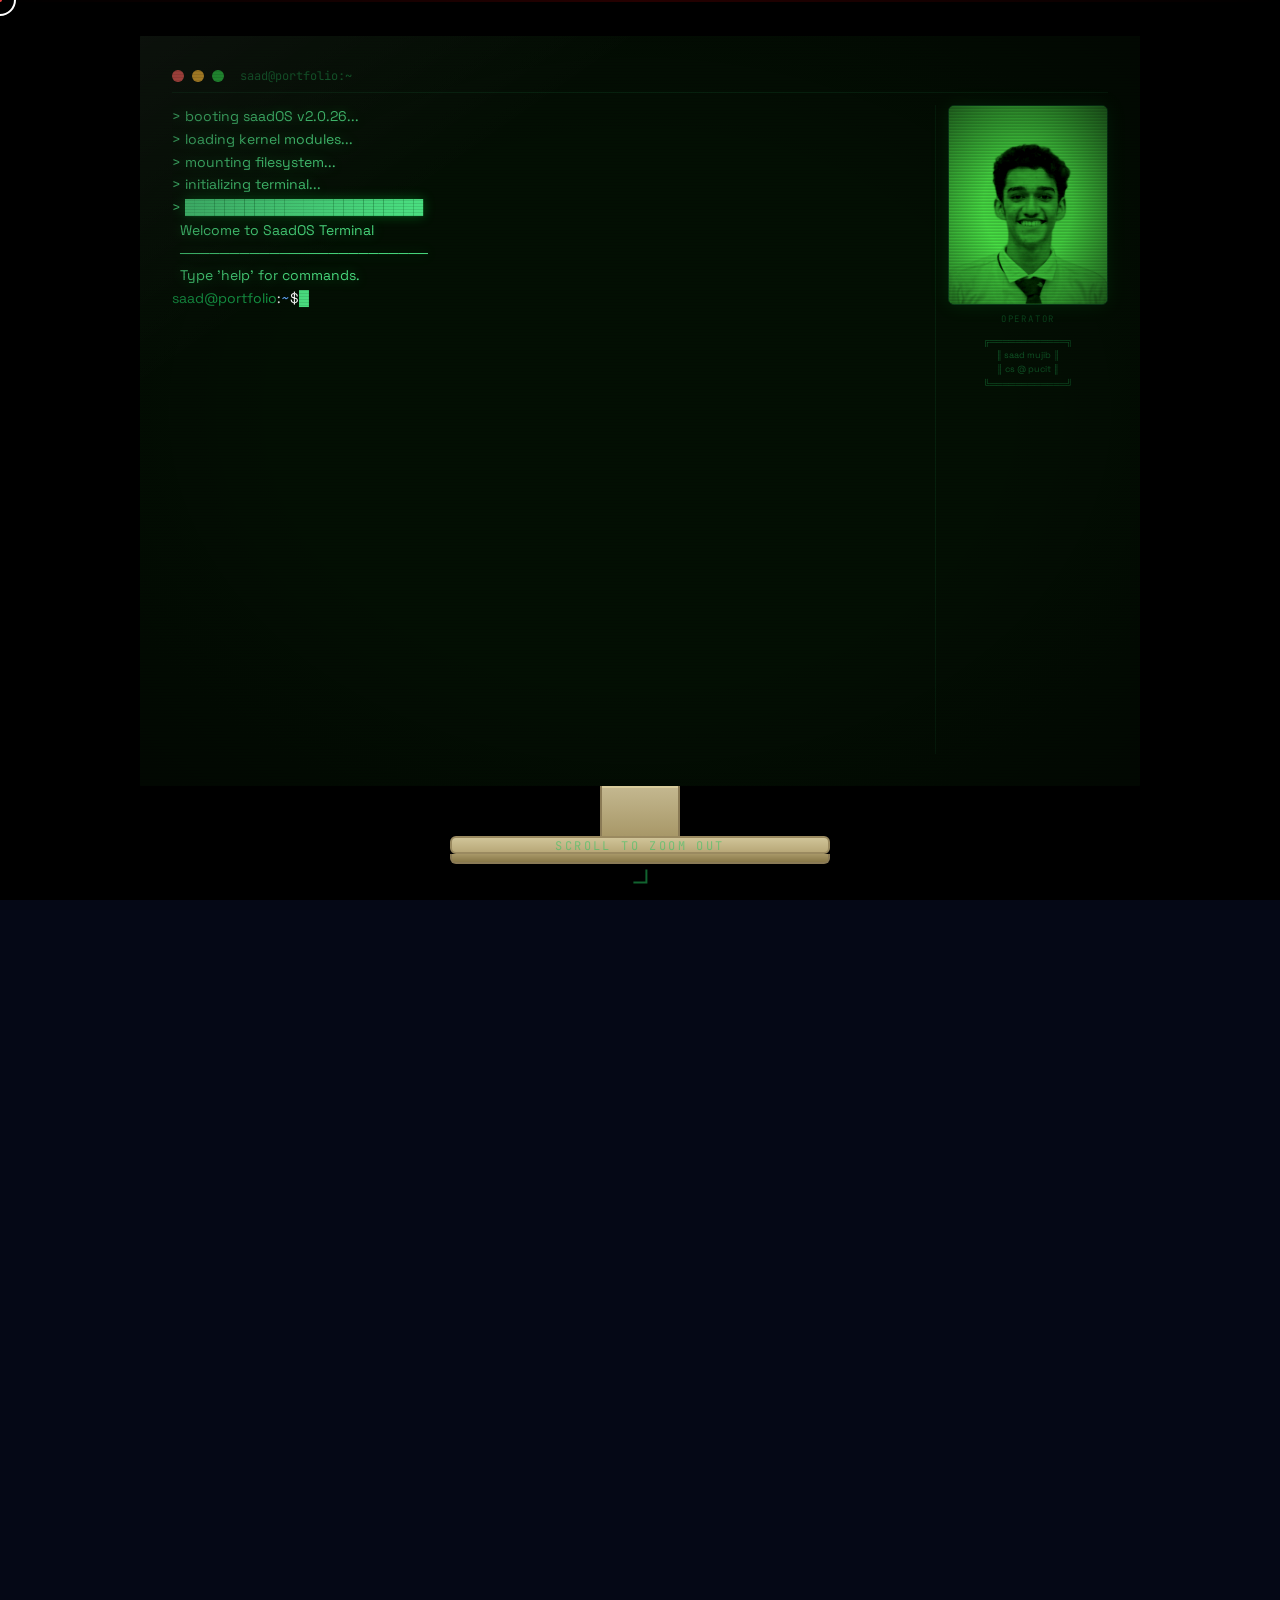
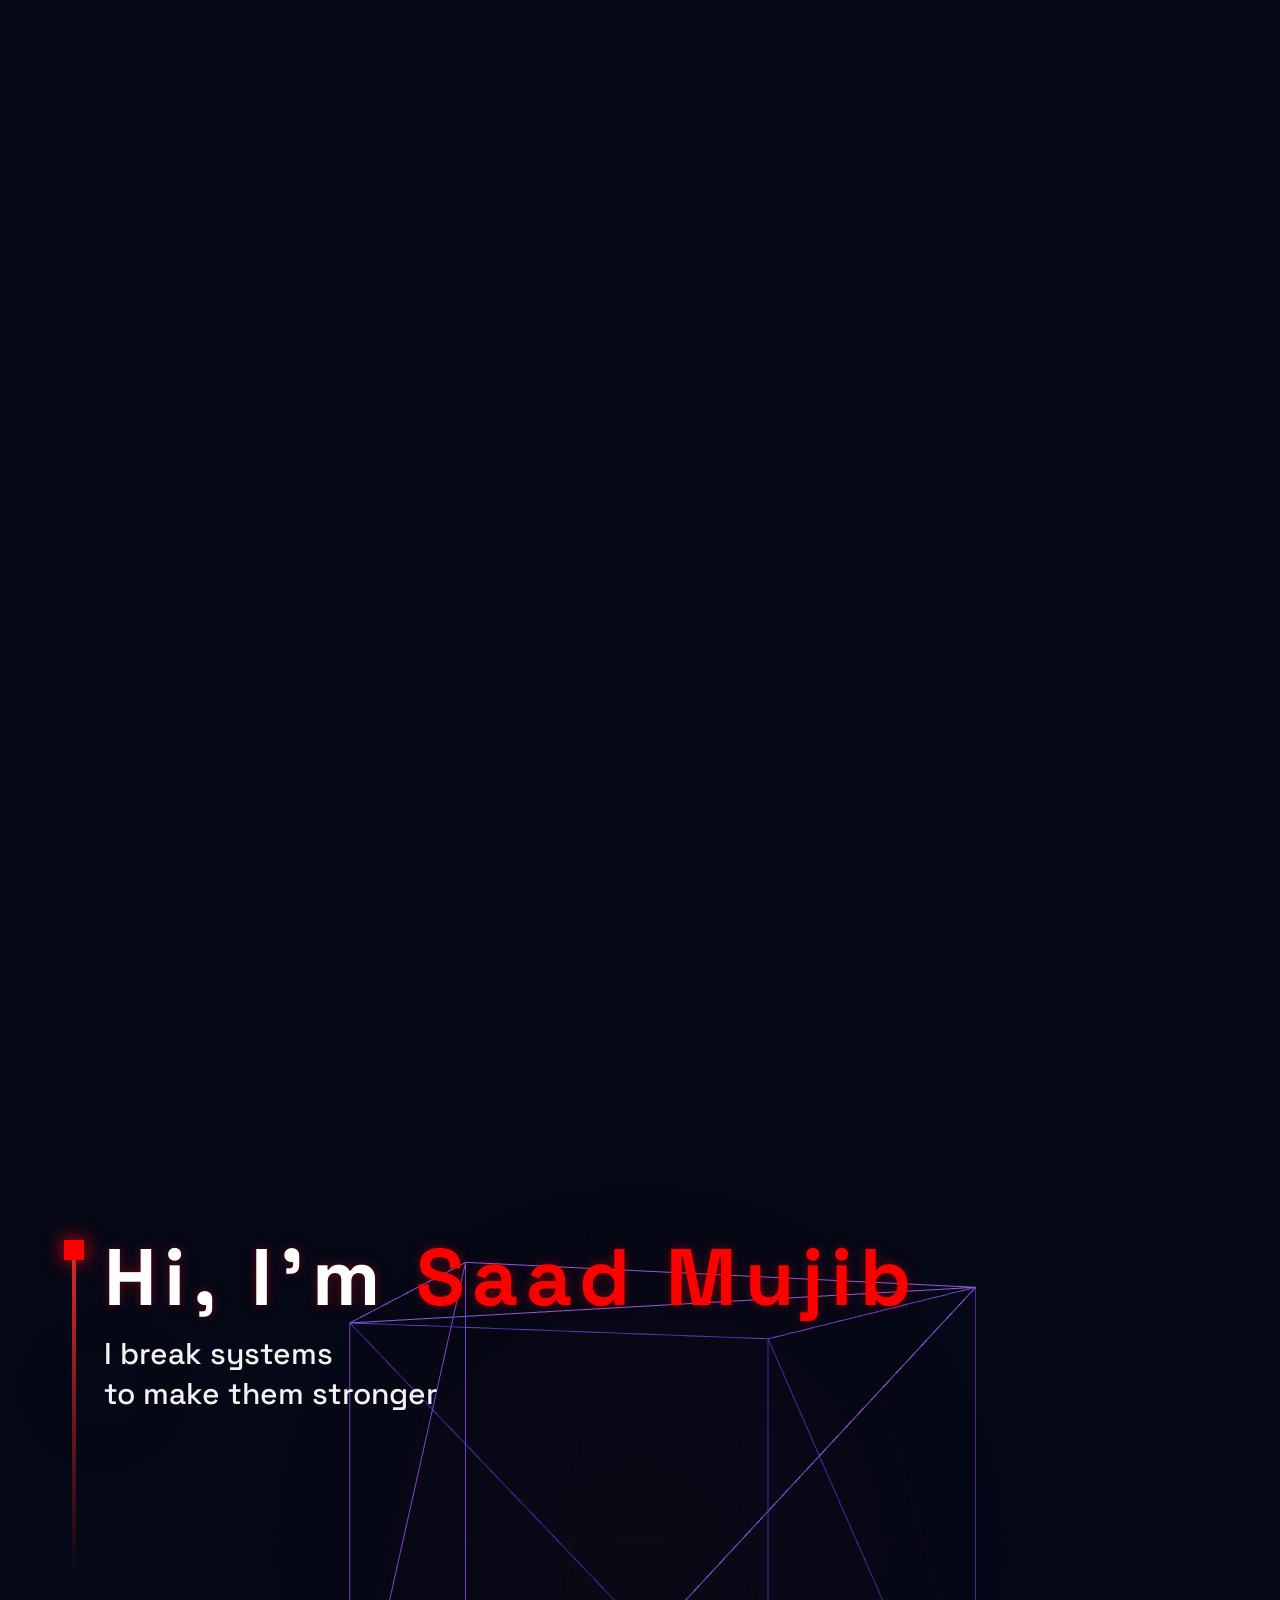
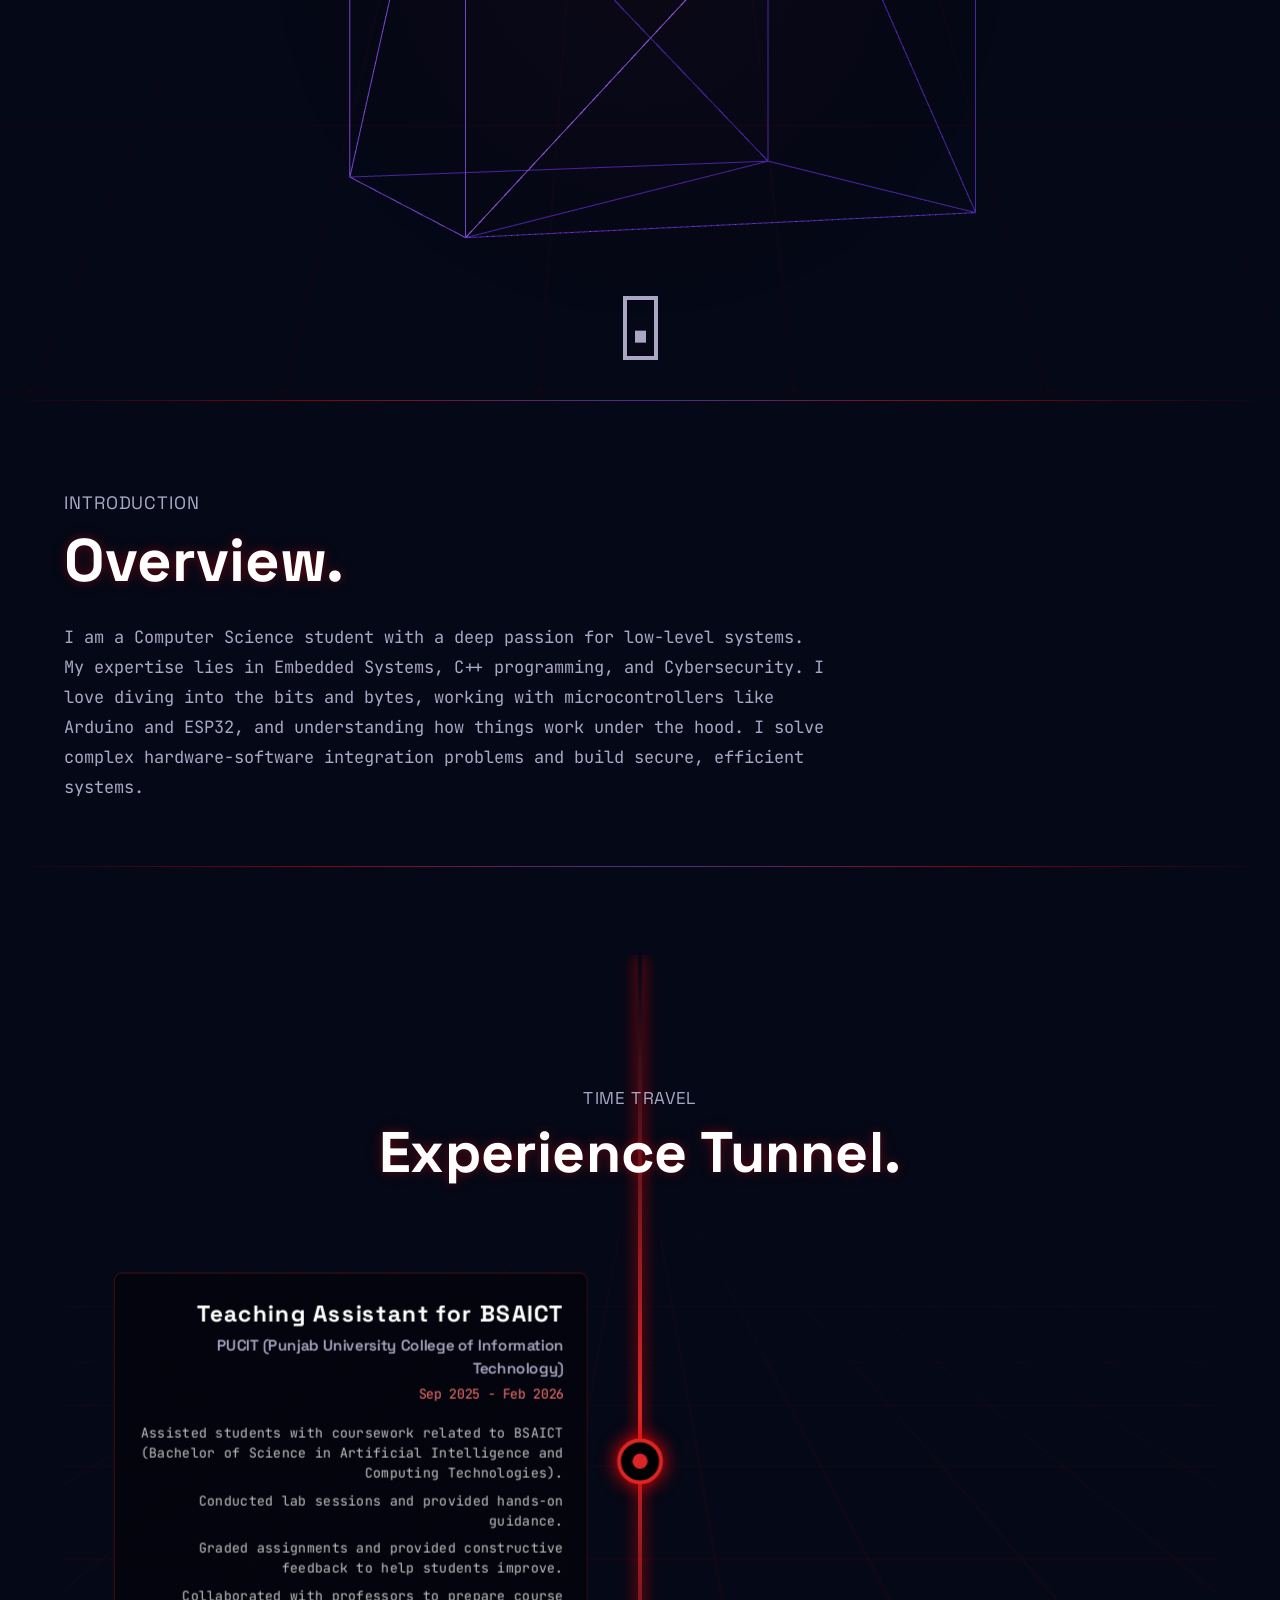
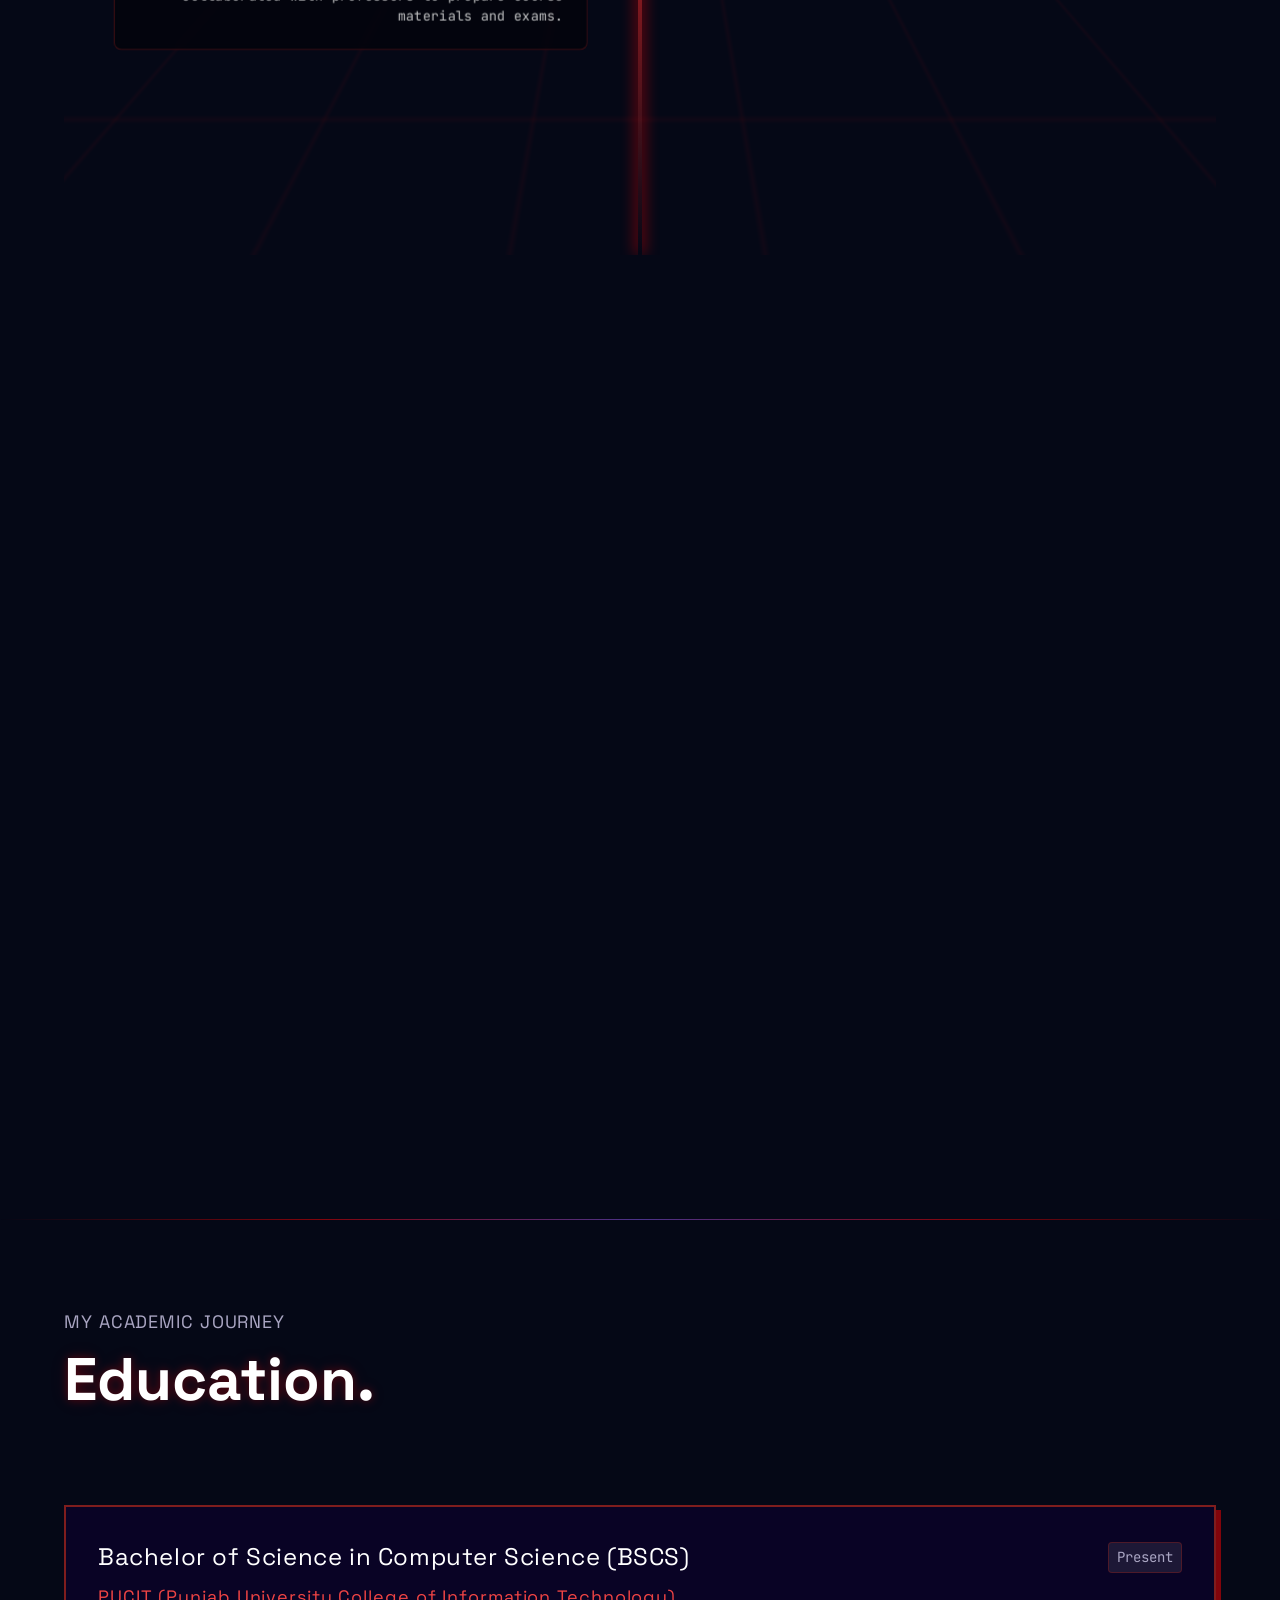
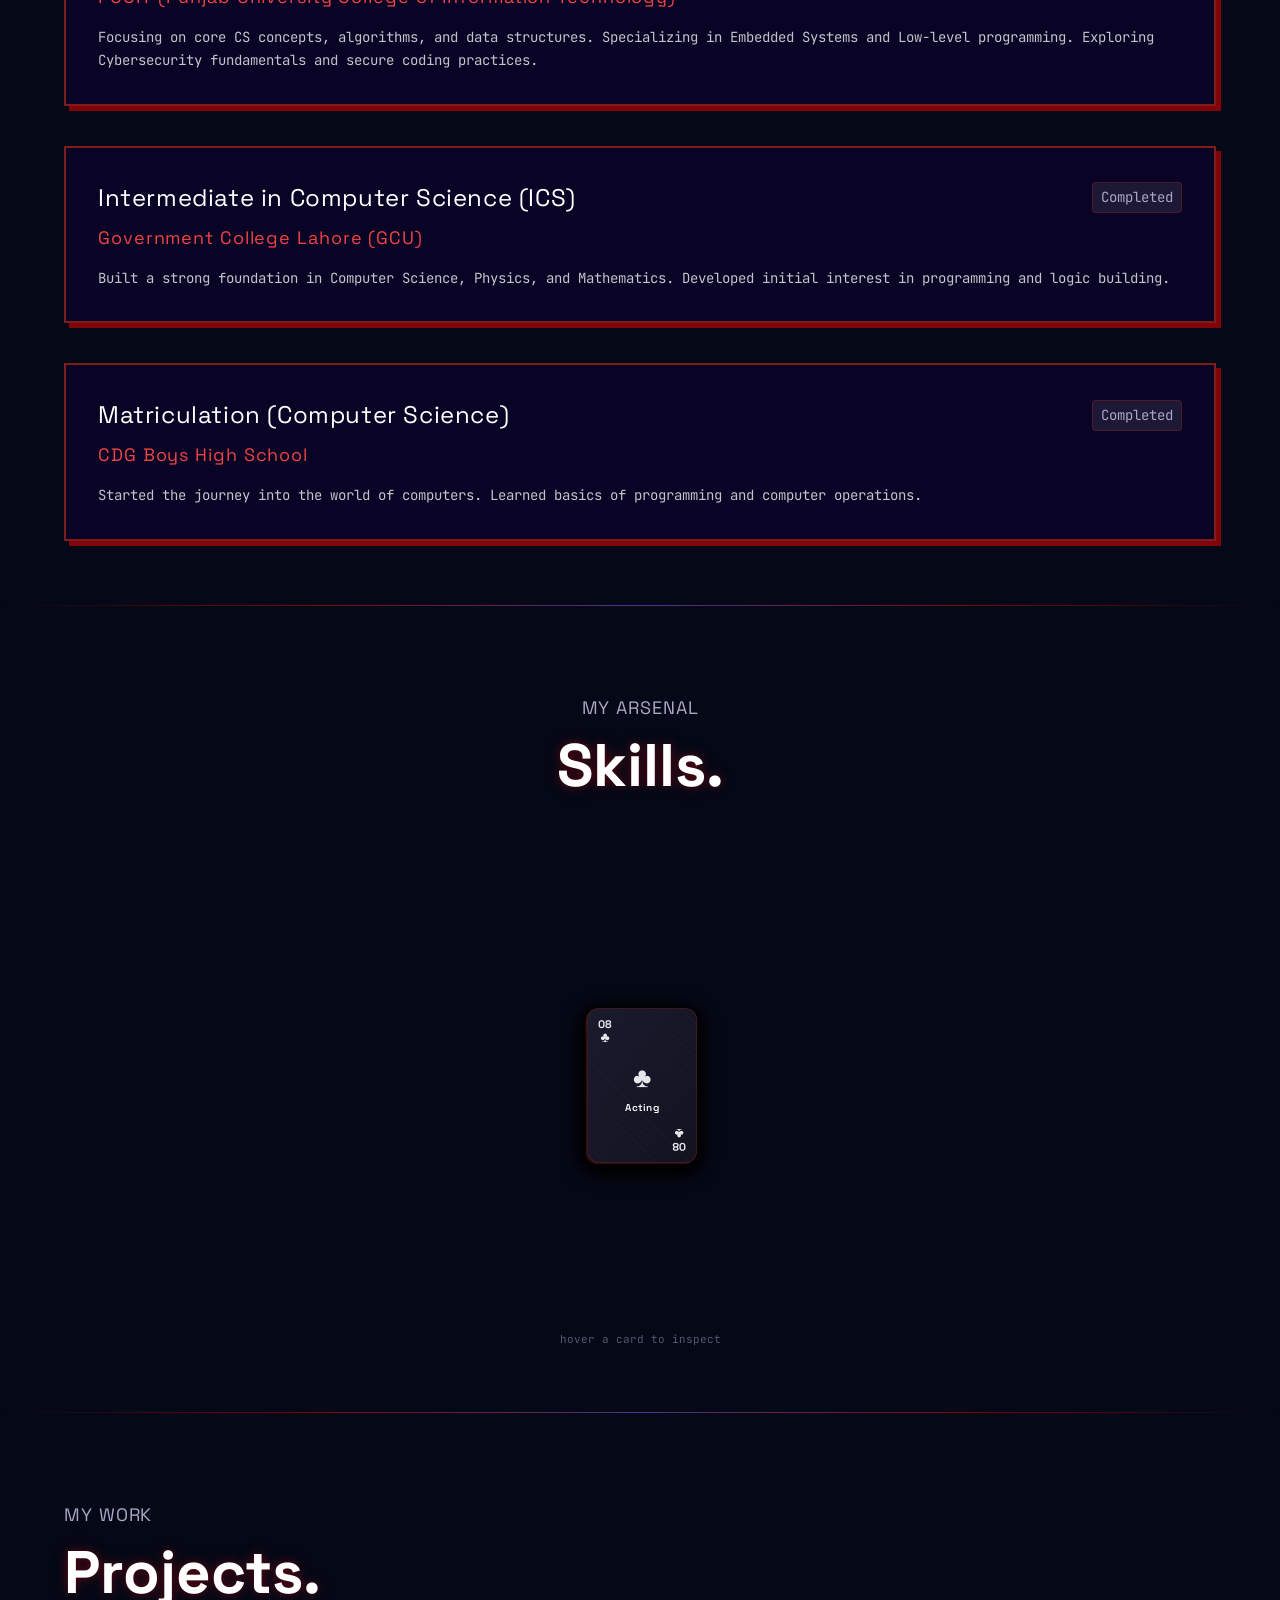
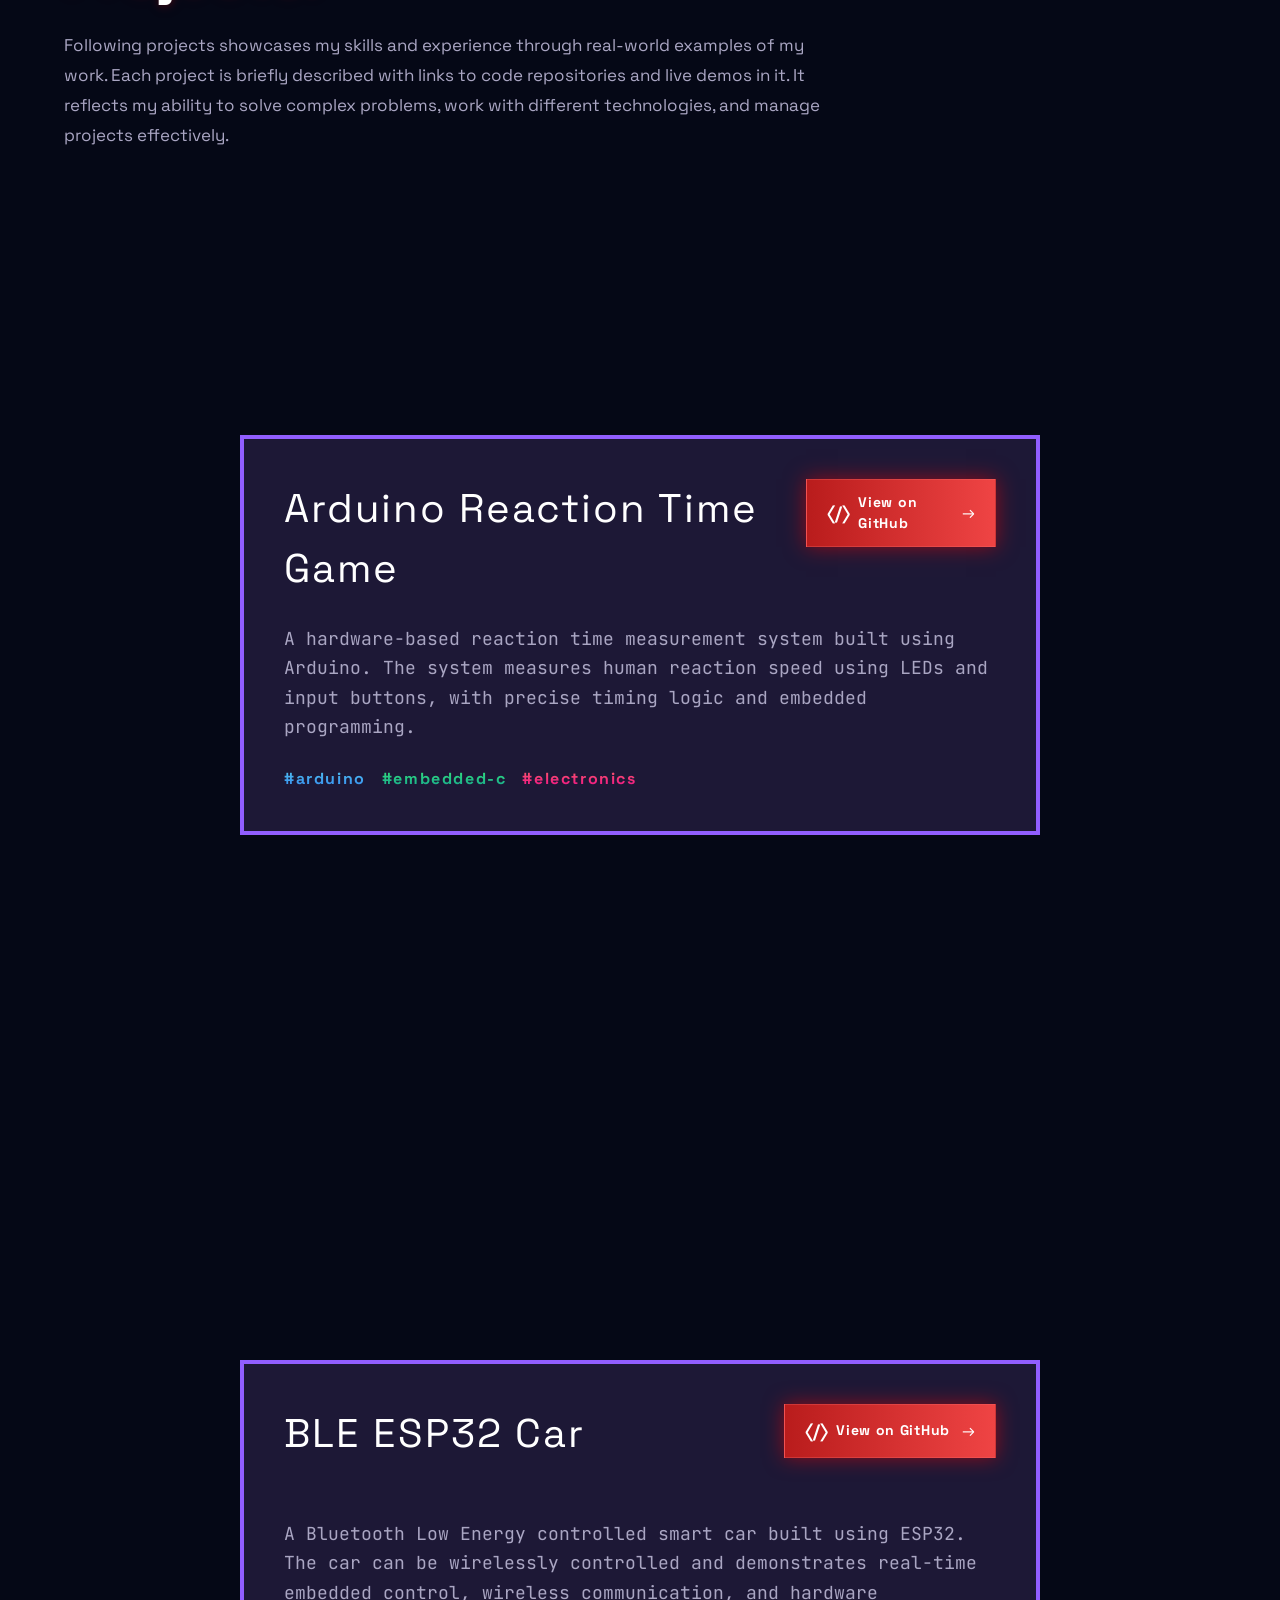
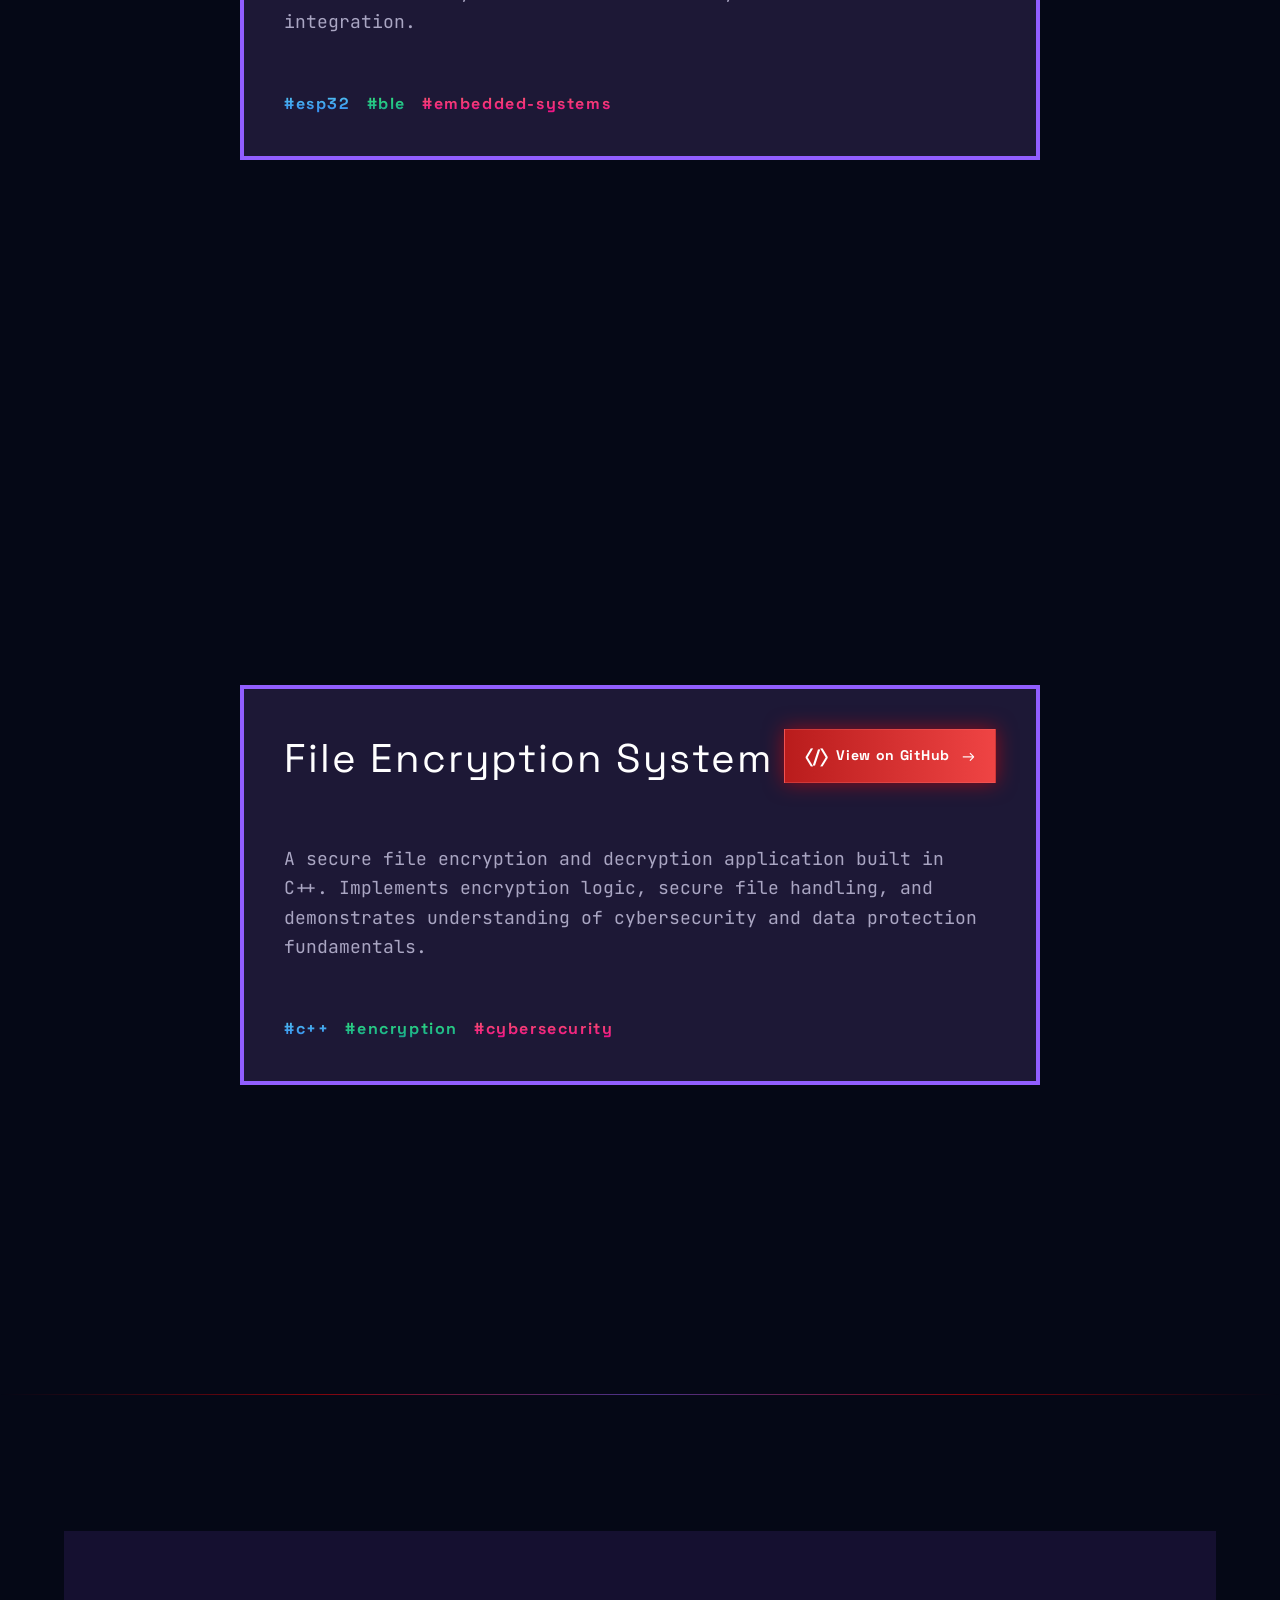
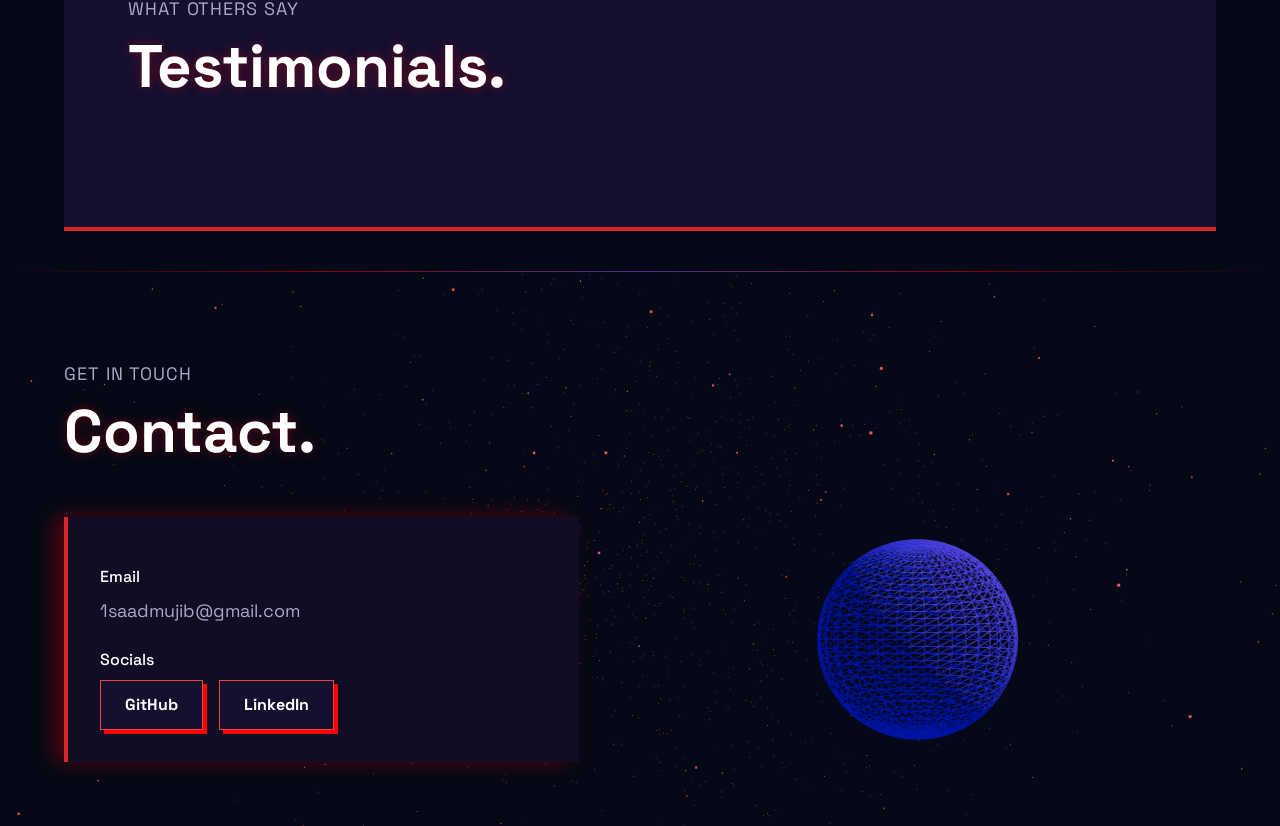
==== commit ab45c590: "Add Open Graph tags to index.html Added Open Graph meta tags for LinkedIn sharing." ====
--- a/index.html
+++ b/index.html
@@ -2,6 +2,12 @@
 <html lang="en">
   <head>
     <meta charset="UTF-8" />
+    <!-- Open Graph tags for LinkedIn -->
+    <meta property="og:title" content="Your Name - Portfolio">
+    <meta property="og:description" content="My portfolio showcasing projects and skills">
+    <meta property="og:image" content="https://saadmujib.github.io/preview.jpg">
+    <meta property="og:url" content="https://saadmujib.github.io">
+    <meta property="og:type" content="website">
     <link rel="icon" type="image/x-icon" href="/favicon.ico" />
     <meta name="viewport" content="width=device-width, initial-scale=1.0" />
     <title>Saad Mujib | Portfolio</title>
